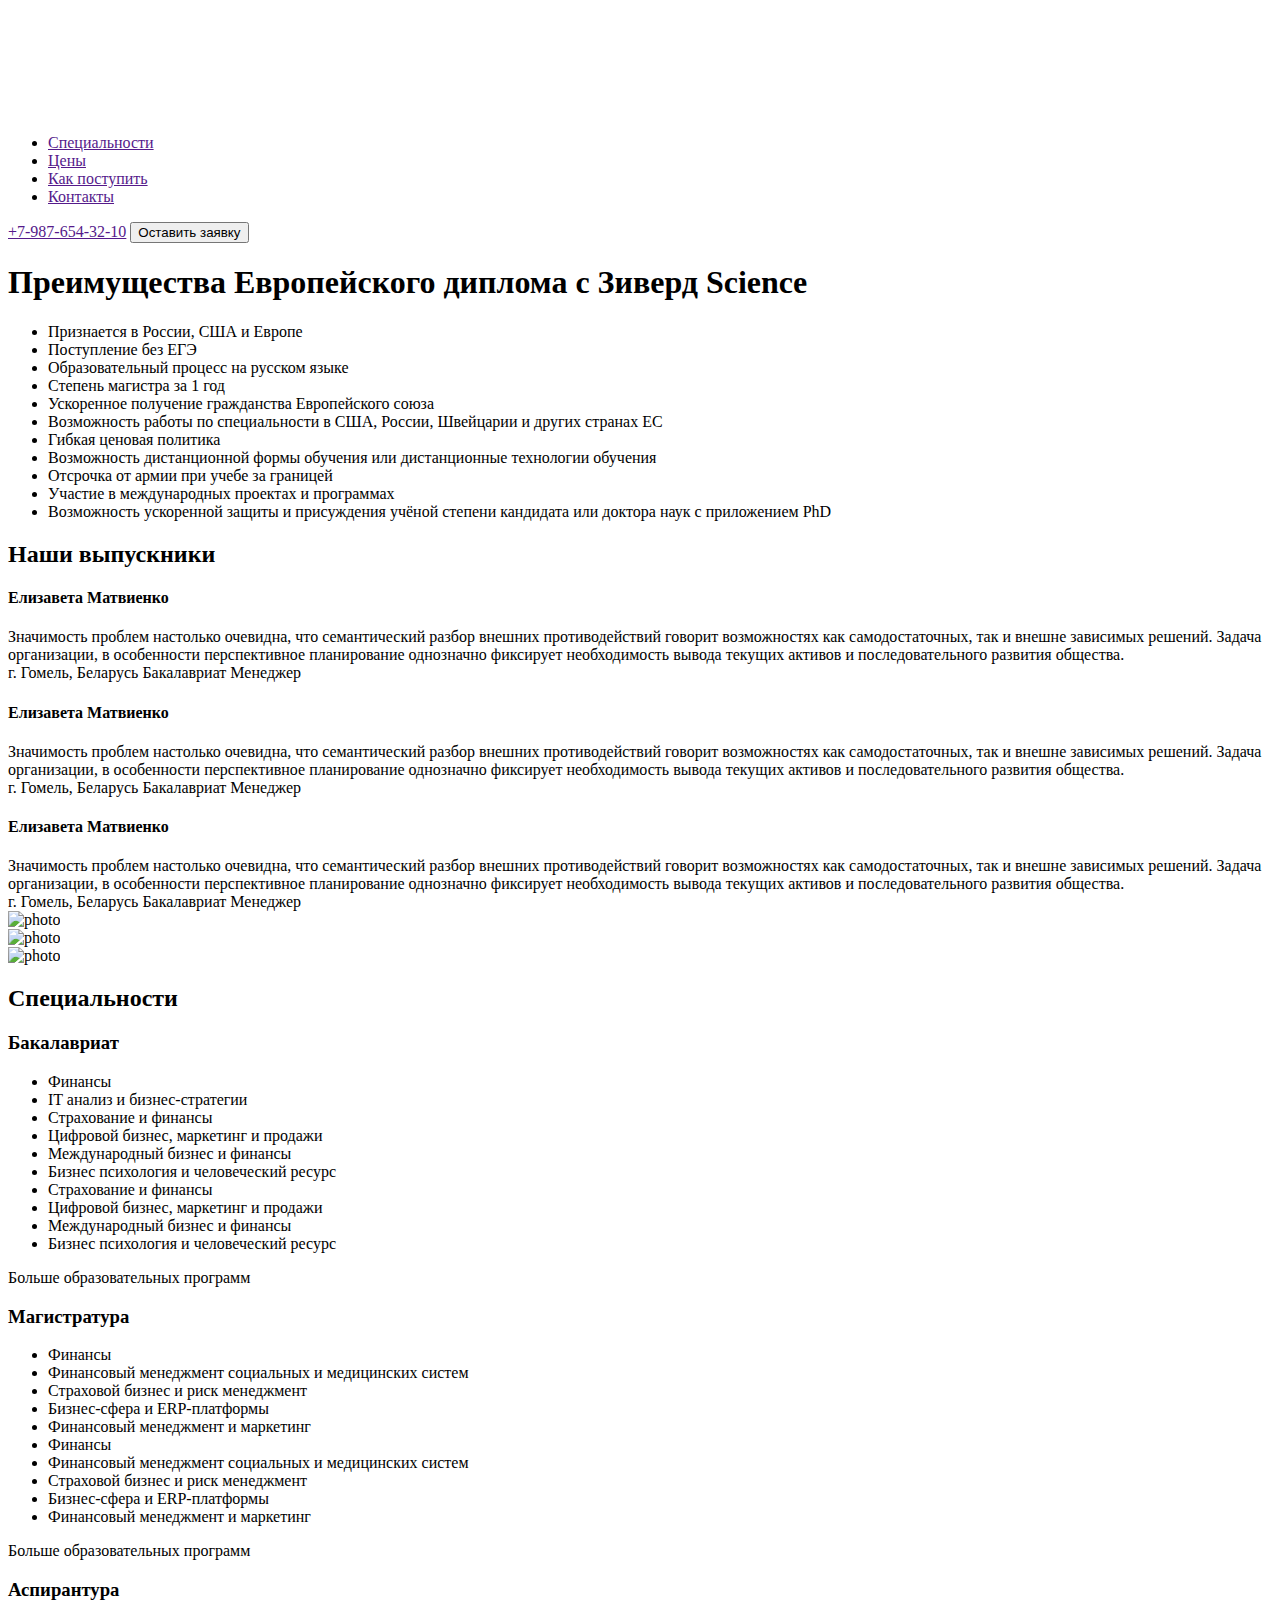
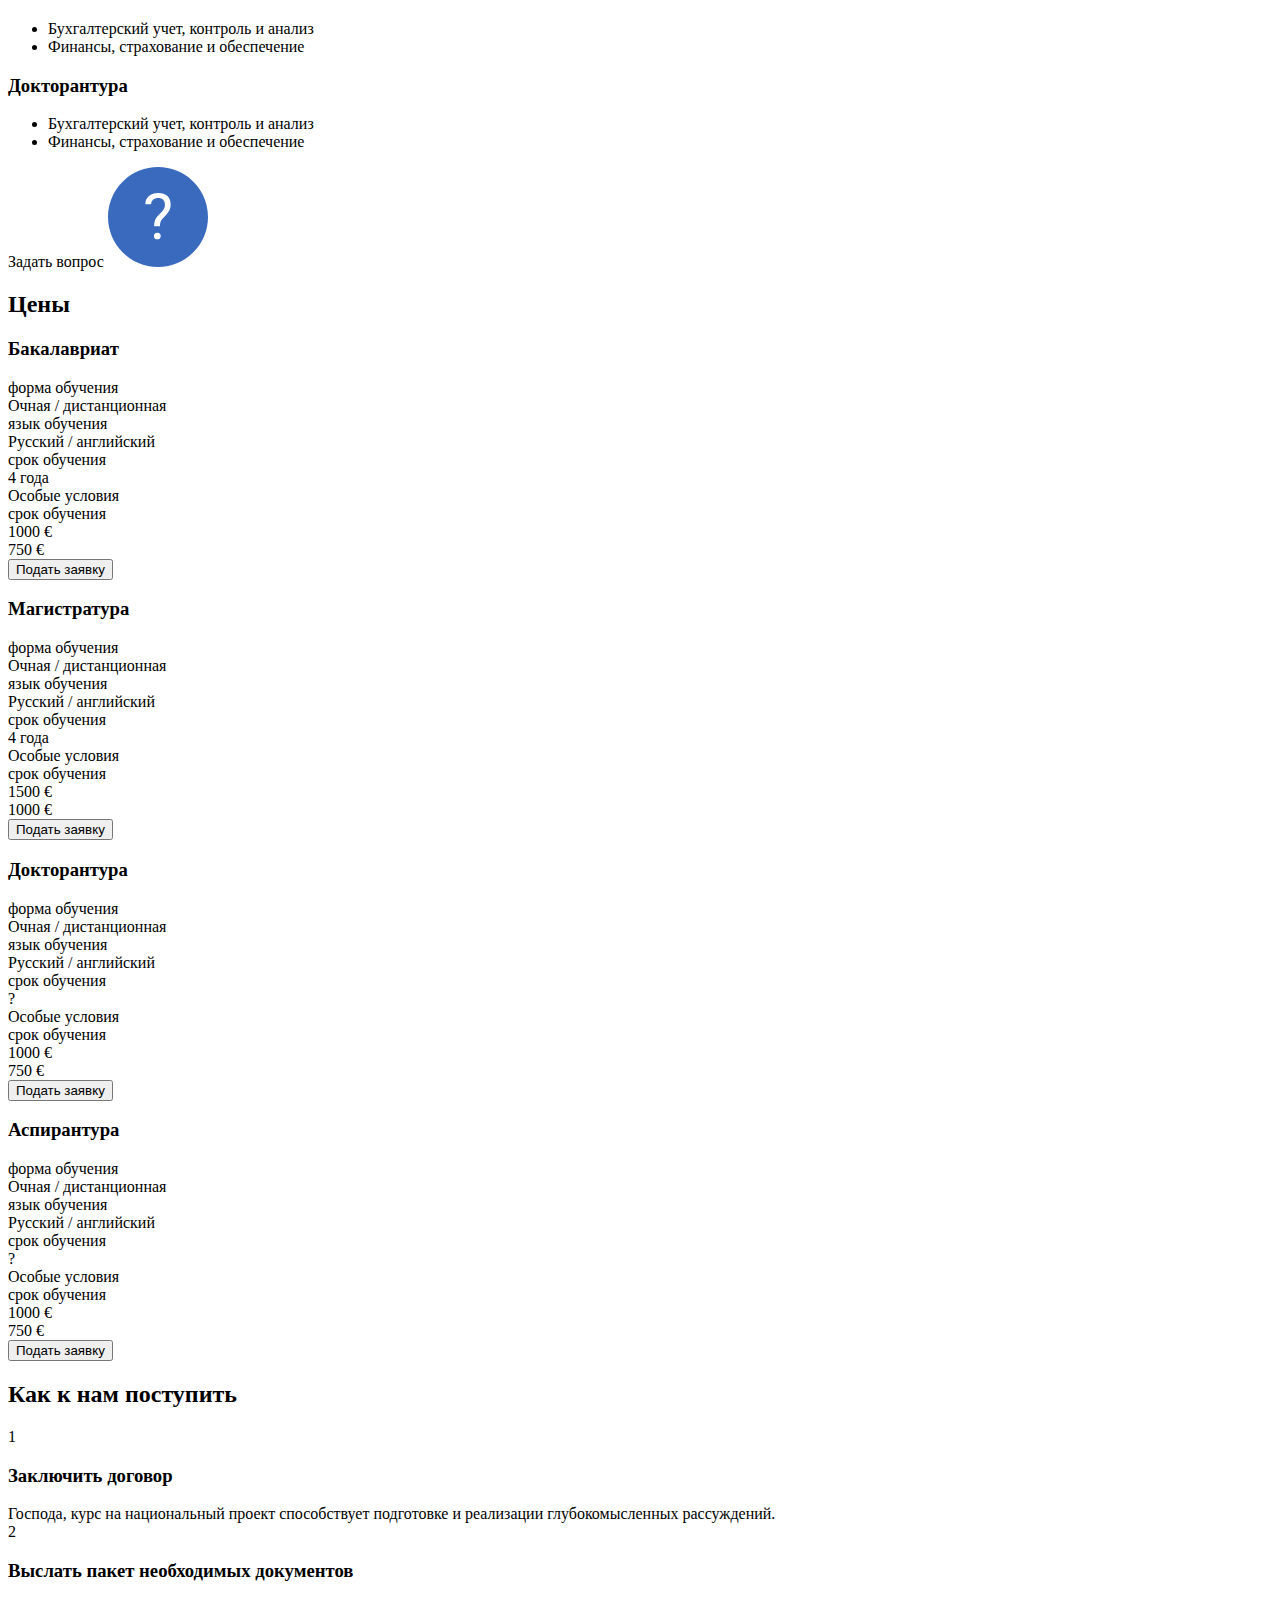
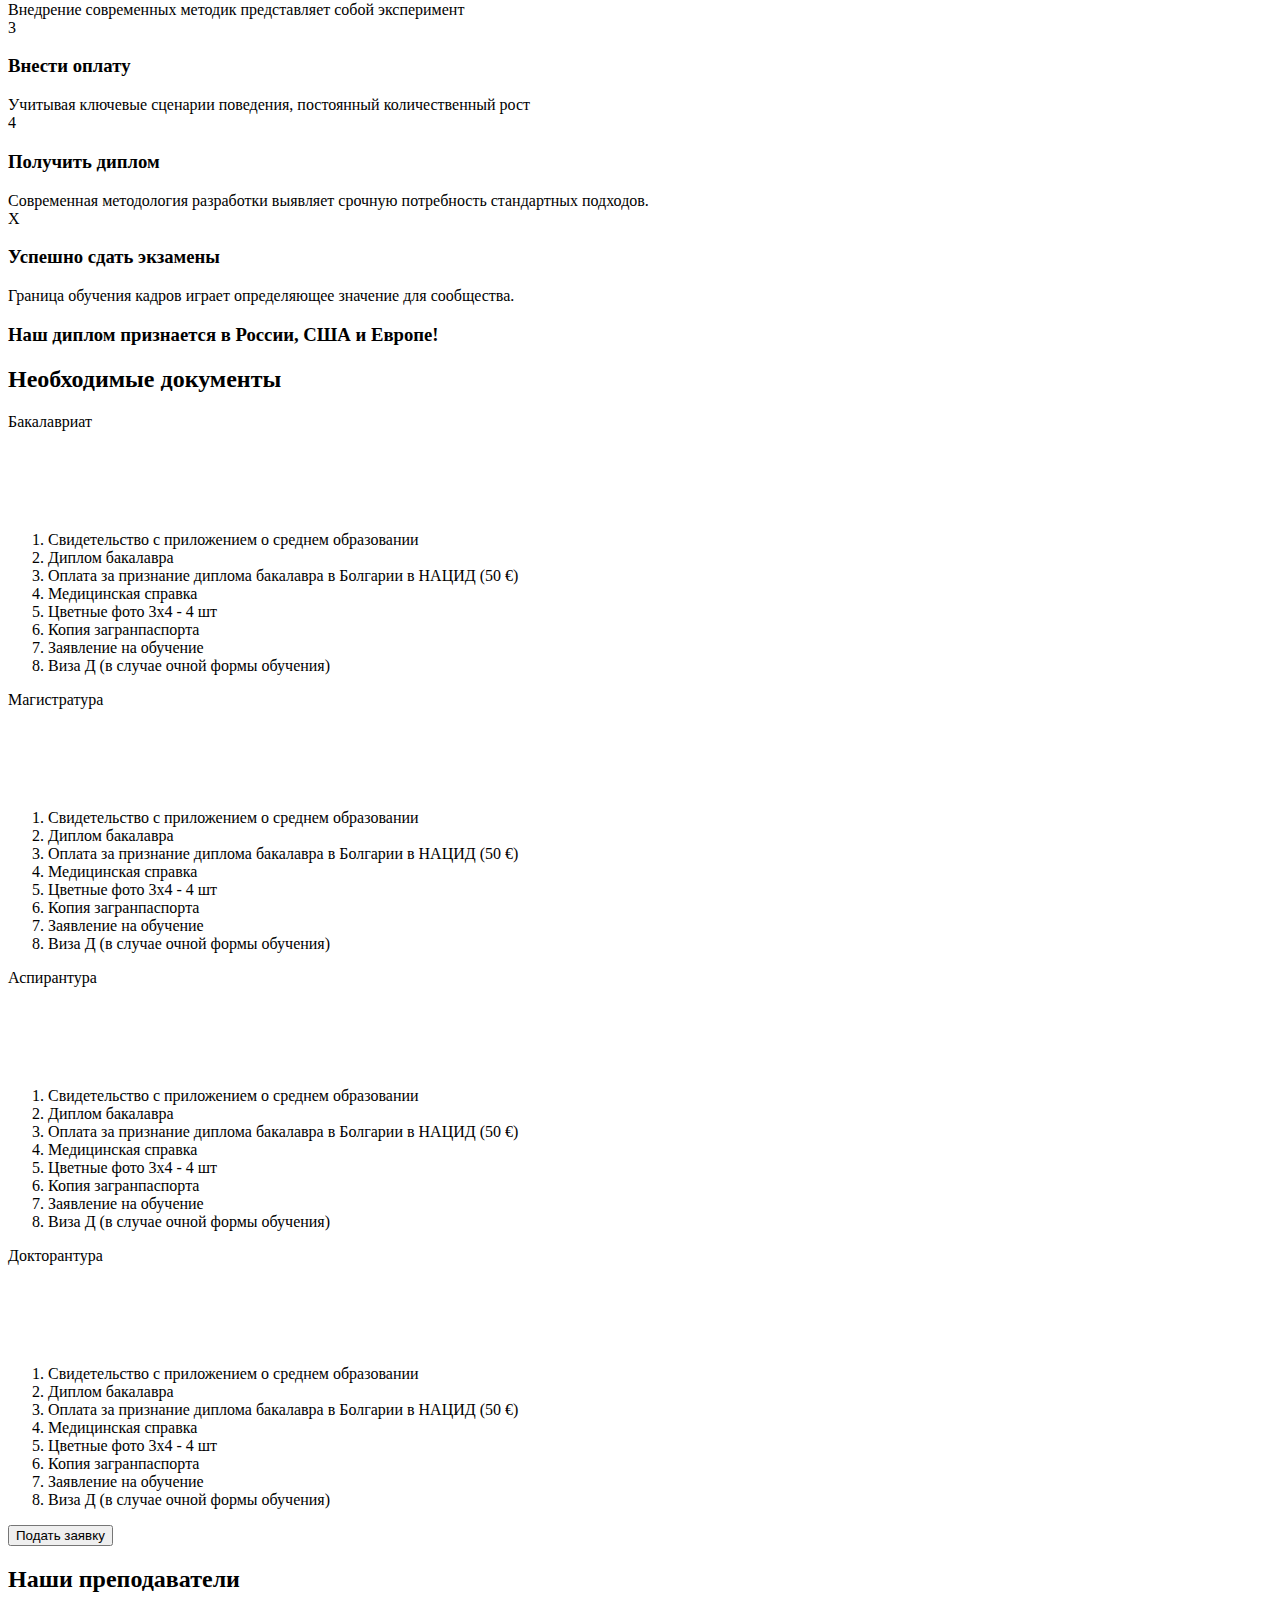
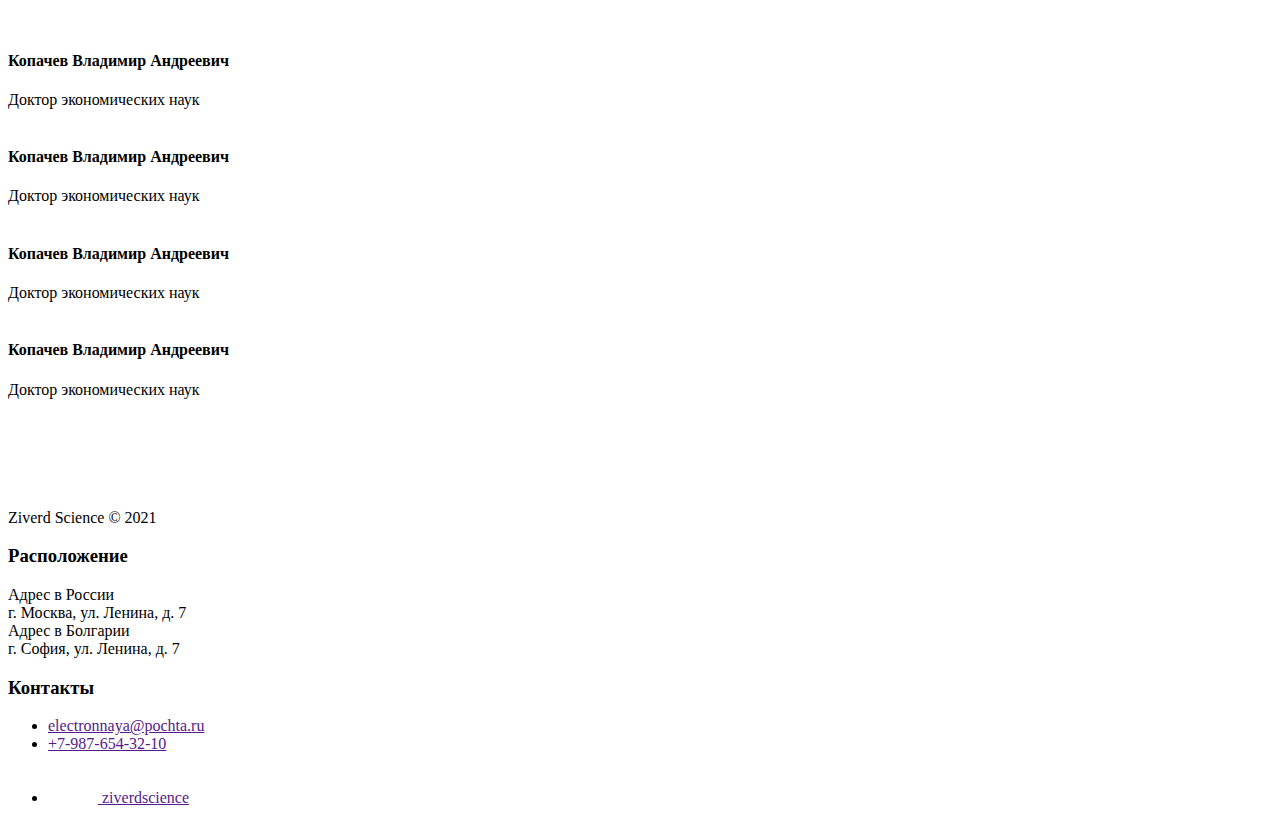
==== #src/index.html @ d5ca9a9a "show more specialities" ====
<!doctype html>
<html lang="en">
<head>
    <title>University</title>
    <!-- Required meta tags -->
    <meta charset="utf-8">
    <meta name="viewport" content="width=device-width, initial-scale=1, shrink-to-fit=no">
    <link rel="stylesheet" type="text/css" href="//cdn.jsdelivr.net/npm/slick-carousel@1.8.1/slick/slick.css"/>
    <link rel="stylesheet" type="text/css" href="//cdn.jsdelivr.net/npm/slick-carousel@1.8.1/slick/slick-theme.css"/>

    <!--    <link rel="preconnect" href="https://fonts.googleapis.com">-->
    <!--    <link rel="preconnect" href="https://fonts.gstatic.com" crossorigin>-->
    <!--    <link href="https://fonts.googleapis.com/css2?family=Comfortaa:wght@400;700;900&family=Montserrat:wght@700&display=swap"-->
    <!--          rel="stylesheet">-->
    <!--    <link href="https://fonts.googleapis.com/css2?family=Roboto:wght@900&display=swap" rel="stylesheet">-->

    <link rel="stylesheet" href="css/style.min.css">
    <!--    <link rel="preload" as="image" href="img/full-header.webp"/>-->
</head>
<body>
<header class="header" id="header">
    <div class="container">
        <div class="header__logo">
            <img src="img/logo.png" alt="logo" loading="lazy">
        </div>
        <div class="header__menu">
            <ul>
                <li><a href="">Специальности</a></li>
                <li><a href="">Цены</a></li>
                <li><a href="">Как поступить</a></li>
                <li><a href="">Контакты</a></li>
            </ul>
        </div>
        <div class="header__communication">
            <a href="">+7-987-654-32-10</a>
            <button class="btn yellow-btn">Оставить заявку</button>
        </div>
    </div>
</header>
<main class="main">
    <section class="benefits">
        <div class="container">
            <h1>Преимущества Европейского диплома с Зиверд Science</h1>
            <div class="benefits__list">
                <ul class="benefits__list-desktop">
                    <li>Признается в России, США и Европе</li>
                    <li>Поступление без ЕГЭ</li>
                    <li>Образовательный процесс на русском языке</li>
                    <li>Степень магистра за 1 год</li>
                    <li>Ускоренное получение гражданства Европейского союза</li>
                    <li>Возможность работы по специальности в США, России, Швейцарии и других странах ЕС</li>
                    <li>Гибкая ценовая политика</li>
                    <li>Возможность дистанционной формы обучения или дистанционные технологии обучения</li>
                    <li>Отсрочка от армии при учебе за границей</li>
                    <li>Участие в международных проектах и программах</li>
                    <li>
                        Возможность ускоренной защиты и присуждения учёной степени кандидата или доктора наук с
                        приложением PhD
                    </li>
                </ul>
                <ul class="benefits__list-mobile"></ul>
            </div>
        </div>
    </section>
    <section class="graduates yellow-sec">
        <div class="container container-slider">
            <h2>Наши выпускники</h2>
            <div class="graduates__content">
                <div class="graduates__review-slider">
                    <div class="slide graduates__review--slide">
                        <div class="review__card">
                            <h4>Елизавета Матвиенко</h4>
                            <div class="review__text">
                                Значимость проблем настолько очевидна, что семантический разбор внешних противодействий
                                говорит возможностях как самодостаточных, так и внешне зависимых решений. Задача
                                организации, в особенности перспективное планирование однозначно фиксирует необходимость
                                вывода текущих активов и последовательного развития общества.
                            </div>
                            <div class="review__info">
                                <span class="review__info-city">г. Гомель, Беларусь</span>
                                <span class="review__info-stage">Бакалавриат</span>
                                <span class="review__info-spec">Менеджер</span>
                            </div>
                        </div>
                    </div>
                    <div class="slide graduates__review--slide">
                        <div class="review__card">
                            <h4>Елизавета Матвиенко</h4>
                            <div class="review__text">
                                Значимость проблем настолько очевидна, что семантический разбор внешних противодействий
                                говорит возможностях как самодостаточных, так и внешне зависимых решений. Задача
                                организации, в особенности перспективное планирование однозначно фиксирует необходимость
                                вывода текущих активов и последовательного развития общества.
                            </div>
                            <div class="review__info">
                                <span class="review__info-city">г. Гомель, Беларусь</span>
                                <span class="review__info-stage">Бакалавриат</span>
                                <span class="review__info-spec">Менеджер</span>
                            </div>
                        </div>
                    </div>
                    <div class="slide graduates__review--slide">
                        <div class="review__card">
                            <h4>Елизавета Матвиенко</h4>
                            <div class="review__text">
                                Значимость проблем настолько очевидна, что семантический разбор внешних противодействий
                                говорит возможностях как самодостаточных, так и внешне зависимых решений. Задача
                                организации, в особенности перспективное планирование однозначно фиксирует необходимость
                                вывода текущих активов и последовательного развития общества.
                            </div>
                            <div class="review__info">
                                <span class="review__info-city">г. Гомель, Беларусь</span>
                                <span class="review__info-stage">Бакалавриат</span>
                                <span class="review__info-spec">Менеджер</span>
                            </div>
                        </div>
                    </div>
                </div>
                <div class="graduates__photos-slider">
                    <div class="slide graduates__photos--slide">
                        <div class="photos__image">
                            <img src="img/grad2.png" loading="lazy" alt="photo">
                        </div>
                    </div>
                    <div class="slide graduates__photos--slide">
                        <div class="photos__image">
                            <img src="img/grad2.png" loading="lazy" alt="photo">
                        </div>
                    </div>
                    <div class="slide graduates__photos--slide">
                        <div class="photos__image">
                            <img src="img/grad2.png" loading="lazy" alt="photo">
                        </div>
                    </div>
                </div>
            </div>
        </div>
    </section>
    <section class="specialties white-sec">
        <div class="container">
            <h2>Специальности</h2>
            <div class="specialities__content">
                <div class="specialities__card specialities__card-with-more">
                    <h3>Бакалавриат</h3>
                    <ul>
                        <li>Финансы</li>
                        <li>IT анализ и бизнес-стратегии</li>
                        <li>Страхование и финансы</li>
                        <li>Цифровой бизнес, маркетинг и продажи</li>
                        <li>Международный бизнес и финансы</li>
                        <li>Бизнес психология и человеческий ресурс</li>
                        <li>Страхование и финансы</li>
                        <li>Цифровой бизнес, маркетинг и продажи</li>
                        <li>Международный бизнес и финансы</li>
                        <li>Бизнес психология и человеческий ресурс</li>
                    </ul>
                    <span class="specialities__card-more">Больше образовательных программ</span>
                </div>
                <div class="specialities__card specialities__card-with-more">
                    <h3>Магистратура</h3>
                    <ul>
                        <li>Финансы</li>
                        <li>Финансовый менеджмент социальных и медицинских систем</li>
                        <li>Страховой бизнес и риск менеджмент</li>
                        <li>Бизнес-сфера и ERP-платформы</li>
                        <li>Финансовый менеджмент и маркетинг</li>
                        <li>Финансы</li>
                        <li>Финансовый менеджмент социальных и медицинских систем</li>
                        <li>Страховой бизнес и риск менеджмент</li>
                        <li>Бизнес-сфера и ERP-платформы</li>
                        <li>Финансовый менеджмент и маркетинг</li>
                    </ul>
                    <span class="specialities__card-more">Больше образовательных программ</span>
                </div>
                <div class="specialities__card">
                    <h3>Аспирантура</h3>
                    <ul>
                        <li>Бухгалтерский учет, контроль и анализ</li>
                        <li>Финансы, страхование и обеспечение</li>
                    </ul>
                </div>
                <div class="specialities__card">
                    <h3>Докторантура</h3>
                    <ul>
                        <li>Бухгалтерский учет, контроль и анализ</li>
                        <li>Финансы, страхование и обеспечение</li>
                    </ul>
                </div>
            </div>
            <div class="specialities__ask hidden">
                <span class="specialities__ask--text">Задать вопрос</span>
                <svg width="100" height="100" viewBox="0 0 100 100" fill="none" xmlns="http://www.w3.org/2000/svg">
                    <path fill-rule="evenodd" clip-rule="evenodd"
                          d="M50 100C77.6142 100 100 77.6142 100 50C100 22.3858 77.6142 0 50 0C22.3858 0 0 22.3858 0 50C0 77.6142 22.3858 100 50 100ZM47 53.3125C46.4792 54.75 46.1979 56.7083 46.1562 59.1875H51.9375C51.9375 56.0208 52.6979 53.5938 54.2188 51.9062L57.625 48.5312C61 44.9896 62.6875 41.3958 62.6875 37.75C62.6875 34.0625 61.5833 31.1667 59.375 29.0625C57.1875 26.9375 54.125 25.875 50.1875 25.875C46.3958 25.875 43.3125 26.9167 40.9375 29C38.5833 31.0625 37.3854 33.7812 37.3438 37.1562H43.125C43.125 35.2604 43.7708 33.75 45.0625 32.625C46.3542 31.5 48.0625 30.9375 50.1875 30.9375C52.375 30.9375 54.0417 31.5625 55.1875 32.8125C56.3333 34.0417 56.9062 35.75 56.9062 37.9375C56.9062 40.2083 56.0312 42.3333 54.2812 44.3125L50.1875 48.5312C48.5833 50.2812 47.5208 51.875 47 53.3125ZM46.75 66.75C46.1875 67.375 45.9062 68.1562 45.9062 69.0938C45.9062 70.0312 46.1875 70.8125 46.75 71.4375C47.3333 72.0417 48.1875 72.3438 49.3125 72.3438C50.4375 72.3438 51.2917 72.0417 51.875 71.4375C52.4583 70.8125 52.75 70.0312 52.75 69.0938C52.75 68.1562 52.4583 67.375 51.875 66.75C51.2917 66.1042 50.4375 65.7812 49.3125 65.7812C48.1875 65.7812 47.3333 66.1042 46.75 66.75Z"
                          fill="#396ABE"/>
                </svg>
            </div>
        </div>
    </section>
    <section class="price blue-sec">
        <div class="container">
            <h2>Цены</h2>
            <div class="price__content price-slider">
                <div class="slide price--slide">
                    <div class="price__card">
                        <h3>Бакалавриат</h3>
                        <div class="card__info">
                            <div class="card__info-item">
                                <div class="card__info-title">форма обучения</div>
                                <div class="card__info-text">Очная / дистанционная</div>
                            </div>
                            <div class="card__info-item">
                                <div class="card__info-title">язык обучения</div>
                                <div class="card__info-text">Русский / английский</div>
                            </div>
                            <div class="card__info-item">
                                <div class="card__info-title">срок обучения</div>
                                <div class="card__info-text">4 года</div>
                            </div>
                            <div class="card__special">Особые условия</div>
                        </div>
                        <div class="card__bottom">
                            <div class="card__info-title card__bottom-title">срок обучения</div>
                            <div class="card__bottom-price-old">1000 €</div>
                            <div class="card__bottom-price">750 €</div>
                        </div>
                        <button class="btn blue-btn">Подать заявку</button>
                    </div>
                </div>
                <div class="slide price--slide">
                    <div class="price__card">
                        <h3>Магистратура</h3>
                        <div class="card__info">
                            <div class="card__info-item">
                                <div class="card__info-title">форма обучения</div>
                                <div class="card__info-text">Очная / дистанционная</div>
                            </div>
                            <div class="card__info-item">
                                <div class="card__info-title">язык обучения</div>
                                <div class="card__info-text">Русский / английский</div>
                            </div>
                            <div class="card__info-item">
                                <div class="card__info-title">срок обучения</div>
                                <div class="card__info-text">4 года</div>
                            </div>
                            <div class="card__special">Особые условия</div>
                        </div>
                        <div class="card__bottom">
                            <div class="card__info-title card__bottom-title">срок обучения</div>
                            <div class="card__bottom-price-old">1500 €</div>
                            <div class="card__bottom-price">1000 €</div>
                        </div>
                        <button class="btn blue-btn">Подать заявку</button>
                    </div>
                </div>
                <div class="slide price--slide">
                    <div class="price__card">
                        <h3>Докторантура</h3>
                        <div class="card__info">
                            <div class="card__info-item">
                                <div class="card__info-title">форма обучения</div>
                                <div class="card__info-text">Очная / дистанционная</div>
                            </div>
                            <div class="card__info-item">
                                <div class="card__info-title">язык обучения</div>
                                <div class="card__info-text">Русский / английский</div>
                            </div>
                            <div class="card__info-item">
                                <div class="card__info-title">срок обучения</div>
                                <div class="card__info-text">?</div>
                            </div>
                            <div class="card__special">Особые условия</div>
                        </div>
                        <div class="card__bottom">
                            <div class="card__info-title card__bottom-title">срок обучения</div>
                            <div class="card__bottom-price-old">1000 €</div>
                            <div class="card__bottom-price">750 €</div>
                        </div>
                        <button class="btn blue-btn">Подать заявку</button>
                    </div>
                </div>
                <div class="slide price--slide">
                    <div class="price__card">
                        <h3>Аспирантура</h3>
                        <div class="card__info">
                            <div class="card__info-item">
                                <div class="card__info-title">форма обучения</div>
                                <div class="card__info-text">Очная / дистанционная</div>
                            </div>
                            <div class="card__info-item">
                                <div class="card__info-title">язык обучения</div>
                                <div class="card__info-text">Русский / английский</div>
                            </div>
                            <div class="card__info-item">
                                <div class="card__info-title">срок обучения</div>
                                <div class="card__info-text">?</div>
                            </div>
                            <div class="card__special">Особые условия</div>
                        </div>
                        <div class="card__bottom">
                            <div class="card__info-title card__bottom-title">срок обучения</div>
                            <div class="card__bottom-price-old">1000 €</div>
                            <div class="card__bottom-price">750 €</div>
                        </div>
                        <button class="btn blue-btn">Подать заявку</button>
                    </div>
                </div>
            </div>
        </div>
    </section>
    <section class="entrance white-sec">
        <div class="container">
            <h2>Как к нам поступить</h2>
            <div class="entrance__content">
                <div class="entrance-item">
                    <div class="entrance-item__number">1</div>
                    <h3>Заключить договор</h3>
                    <div class="entrance-item__text">
                        Господа, курс на национальный проект способствует подготовке и реализации глубокомысленных
                        рассуждений.
                    </div>
                </div>
                <div class="entrance-item">
                    <div class="entrance-item__number">2</div>
                    <h3>Выслать пакет необходимых документов</h3>
                    <div class="entrance-item__text">
                        Внедрение современных методик представляет собой эксперимент
                    </div>
                </div>
                <div class="entrance-item">
                    <div class="entrance-item__number">3</div>
                    <h3>Внести оплату</h3>
                    <div class="entrance-item__text">
                        Учитывая ключевые сценарии поведения, постоянный количественный рост
                    </div>
                </div>
                <div class="entrance-item">
                    <div class="entrance-item__number">4</div>
                    <h3>Получить диплом</h3>
                    <div class="entrance-item__text">
                        Современная методология разработки выявляет срочную потребность стандартных подходов.
                    </div>
                </div>
                <div class="entrance-item entrance-item--disabled">
                    <div class="entrance-item__number">X</div>
                    <h3>Успешно сдать экзамены</h3>
                    <div class="entrance-item__text">
                        Граница обучения кадров играет определяющее значение для сообщества.
                    </div>
                </div>
                <div class="entrance__card">
                    <h3>Наш диплом признается в России, США и Европе!</h3>
                </div>
            </div>
        </div>
    </section>
    <section class="documents white-sec">
        <div class="container">
            <h2>Необходимые документы</h2>
            <div class="documents__content">
                <div class="documents-item close">
                    <div class="documents-item__head">
                        <span>Бакалавриат</span>
                        <div class="documents-item__head--btn">
                            <img src="img/close.png" loading="lazy" alt="arrow">
                        </div>
                    </div>
                    <div class="documents-item__list">
                        <ol>
                            <li>Свидетельство с приложением о среднем образовании</li>
                            <li>Диплом бакалавра</li>
                            <li>Оплата за признание диплома бакалавра в Болгарии в НАЦИД (50 €)</li>
                            <li>Медицинская справка</li>
                            <li>Цветные фото 3х4 - 4 шт</li>
                            <li>Копия загранпаспорта</li>
                            <li>Заявление на обучение</li>
                            <li>Виза Д (в случае очной формы обучения)</li>
                        </ol>
                    </div>
                </div>
                <div class="documents-item close">
                    <div class="documents-item__head">
                        <span>Магистратура</span>
                        <div class="documents-item__head--btn">
                            <img src="img/close.png" loading="lazy" alt="arrow">
                        </div>
                    </div>
                    <div class="documents-item__list">
                        <ol>
                            <li>Свидетельство с приложением о среднем образовании</li>
                            <li>Диплом бакалавра</li>
                            <li>Оплата за признание диплома бакалавра в Болгарии в НАЦИД (50 €)</li>
                            <li>Медицинская справка</li>
                            <li>Цветные фото 3х4 - 4 шт</li>
                            <li>Копия загранпаспорта</li>
                            <li>Заявление на обучение</li>
                            <li>Виза Д (в случае очной формы обучения)</li>
                        </ol>
                    </div>
                </div>
                <div class="documents-item close">
                    <div class="documents-item__head">
                        <span>Аспирантура</span>
                        <div class="documents-item__head--btn">
                            <img src="img/close.png" loading="lazy" alt="arrow">
                        </div>
                    </div>
                    <div class="documents-item__list">
                        <ol>
                            <li>Свидетельство с приложением о среднем образовании</li>
                            <li>Диплом бакалавра</li>
                            <li>Оплата за признание диплома бакалавра в Болгарии в НАЦИД (50 €)</li>
                            <li>Медицинская справка</li>
                            <li>Цветные фото 3х4 - 4 шт</li>
                            <li>Копия загранпаспорта</li>
                            <li>Заявление на обучение</li>
                            <li>Виза Д (в случае очной формы обучения)</li>
                        </ol>
                    </div>
                </div>
                <div class="documents-item close">
                    <div class="documents-item__head">
                        <span>Докторантура</span>
                        <div class="documents-item__head--btn">
                            <img src="img/close.png" loading="lazy" alt="arrow">
                        </div>
                    </div>
                    <div class="documents-item__list">
                        <ol>
                            <li>Свидетельство с приложением о среднем образовании</li>
                            <li>Диплом бакалавра</li>
                            <li>Оплата за признание диплома бакалавра в Болгарии в НАЦИД (50 €)</li>
                            <li>Медицинская справка</li>
                            <li>Цветные фото 3х4 - 4 шт</li>
                            <li>Копия загранпаспорта</li>
                            <li>Заявление на обучение</li>
                            <li>Виза Д (в случае очной формы обучения)</li>
                        </ol>
                    </div>
                </div>
            </div>
            <button class="btn yellow-btn">Подать заявку</button>
        </div>
    </section>
    <section class="teachers yellow-sec">
        <div class="container">
            <h2>Наши преподаватели</h2>
            <div class="teachers__content teachers-slider">
                <div class="slide teachers--slide">
                    <div class="teachers__card">
                        <div class="card__image">
                            <img src="img/teacher1.png" alt="photo" loading="lazy">
                        </div>
                        <h4>Копачев Владимир Андреевич</h4>
                        <div class="card__post">Доктор экономических наук</div>
                    </div>
                </div>
                <div class="slide teachers--slide">
                    <div class="teachers__card">
                        <div class="card__image">
                            <img src="img/teacher2.png" alt="photo" loading="lazy">
                        </div>
                        <h4>Копачев Владимир Андреевич</h4>
                        <div class="card__post">Доктор экономических наук</div>
                    </div>
                </div>
                <div class="slide teachers--slide">
                    <div class="teachers__card">
                        <div class="card__image">
                            <img src="img/teacher1.png" alt="photo" loading="lazy">
                        </div>
                        <h4>Копачев Владимир Андреевич</h4>
                        <div class="card__post">Доктор экономических наук</div>
                    </div>
                </div>
                <div class="slide teachers--slide">
                    <div class="teachers__card">
                        <div class="card__image">
                            <img src="img/teacher2.png" alt="photo" loading="lazy">
                        </div>
                        <h4>Копачев Владимир Андреевич</h4>
                        <div class="card__post">Доктор экономических наук</div>
                    </div>
                </div>
            </div>
        </div>
    </section>
    <!--    <div class="pop-up">-->
    <!--        <div class="pop-up__wall">-->
    <!--            <div class="pop-up__card">-->
    <!--                <div class="pop-up__close-btn">-->
    <!--                    <svg width="24" height="24" viewBox="0 0 24 24" fill="none"-->
    <!--                         xmlns="http://www.w3.org/2000/svg">-->
    <!--                        <path d="M13.3256 12.0008L23.7252 1.60119C24.0913 1.23505 24.0913 0.64143 23.7252 0.275337C23.359 -0.0907557 22.7654 -0.0908025 22.3993 0.275337L11.9997 10.6749L1.60022 0.275337C1.23408 -0.0908025 0.640454 -0.0908025 0.274361 0.275337C-0.0917323 0.641477 -0.0917791 1.2351 0.274361 1.60119L10.6739 12.0007L0.274361 22.4003C-0.0917791 22.7664 -0.0917791 23.3601 0.274361 23.7261C0.457407 23.9092 0.69736 24.0007 0.937313 24.0007C1.17727 24.0007 1.41717 23.9092 1.60026 23.7261L11.9997 13.3266L22.3993 23.7261C22.5823 23.9092 22.8223 24.0007 23.0622 24.0007C23.3022 24.0007 23.5421 23.9092 23.7252 23.7261C24.0913 23.36 24.0913 22.7664 23.7252 22.4003L13.3256 12.0008Z"-->
    <!--                              fill="#041B35"/>-->
    <!--                    </svg>-->
    <!--                </div>-->
    <!--                <div class="pop-up__content">-->
    <!--                    <div class="pop-up__title">-->
    <!--                        <h2>Оставьте заявку</h2>-->
    <!--                        <div class="title__line"></div>-->
    <!--                    </div>-->
    <!--                    <form class="pop-up__form">-->
    <!--                        <input type="submit" value="Отправить" class="btn">-->
    <!--                    </form>-->
    <!--                </div>-->
    <!--            </div>-->
    <!--        </div>-->
    <!--    </div>-->
</main>
<footer class="footer">
    <div class="container">
        <div class="footer__logo footer__left">
            <img src="img/logo.png" alt="logo" loading="lazy">
            <div class="footer__copyright">
                Ziverd Science © 2021
            </div>
        </div>
        <div class="footer__right">
            <div class="footer__location">
                <h3>Расположение</h3>
                <div class="location-address">
                    <div class="location-address__title">Адрес в России</div>
                    <div class="location-address__text">г. Москва, ул. Ленина, д. 7</div>
                </div>
                <div class="location-address">
                    <div class="location-address__title">Адрес в Болгарии</div>
                    <div class="location-address__text">г. София, ул. Ленина, д. 7</div>
                </div>
            </div>
            <div class="footer__contacts">
                <h3>Контакты</h3>
                <ul>
                    <li><a href="">electronnaya@pochta.ru</a></li>
                    <li><a href="">+7-987-654-32-10</a></li>
                    <li class="contacts__inst"><a href="">
                        <svg width="50" height="50" viewBox="0 0 50 50" fill="none" xmlns="http://www.w3.org/2000/svg">
                            <circle cx="25" cy="25" r="23" stroke="white" stroke-width="2"/>
                            <path d="M24.9924 38.75C21.2361 38.75 20.7933 38.7302 19.3275 38.6661C18.1844 38.6286 17.056 38.3966 15.9911 37.98C15.0798 37.6259 14.2522 37.0864 13.5609 36.3958C12.8696 35.7052 12.3296 34.8786 11.9753 33.9685C11.5742 32.9012 11.3578 31.7736 11.3355 30.6339C11.25 29.1732 11.25 28.6944 11.25 24.9726C11.25 21.2111 11.2699 20.7719 11.3355 19.3158C11.3583 18.1776 11.5747 17.0516 11.9753 15.9858C12.3292 15.0745 12.8695 14.247 13.5618 13.556C14.254 12.865 15.083 12.3258 15.9957 11.9727C17.0625 11.5705 18.1904 11.3539 19.3305 11.3323C20.7887 11.25 21.2682 11.25 24.9924 11.25C28.7792 11.25 29.2143 11.2698 30.6573 11.3323C31.7994 11.3537 32.9324 11.5702 34.0013 11.9727C34.9137 12.3262 35.7425 12.8655 36.4347 13.5565C37.1269 14.2474 37.6674 15.0748 38.0217 15.9858C38.4293 17.0684 38.6477 18.2119 38.6645 19.3661C38.75 20.8268 38.75 21.3041 38.75 25.0244C38.75 28.7447 38.7286 29.2326 38.6645 30.6766C38.6417 31.8174 38.4248 32.946 38.0232 34.0142C37.668 34.925 37.127 35.752 36.4346 36.4429C35.7423 37.1337 34.9136 37.6733 34.0013 38.0273C32.9324 38.4268 31.804 38.6433 30.6634 38.6661C29.2052 38.75 28.7272 38.75 24.9924 38.75ZM24.9405 13.6636C21.2056 13.6636 20.8177 13.6819 19.3595 13.7475C18.4886 13.7589 17.6262 13.9193 16.8096 14.2217C16.2139 14.4497 15.6728 14.7997 15.221 15.2493C14.7691 15.6989 14.4167 16.2381 14.1863 16.832C13.8809 17.6554 13.7206 18.526 13.7114 19.4042C13.6305 20.8817 13.6305 21.269 13.6305 24.9726C13.6305 28.6319 13.6442 29.0756 13.7114 30.5439C13.7252 31.413 13.8855 32.2745 14.1863 33.0902C14.6535 34.2902 15.6063 35.2386 16.8111 35.699C17.6266 36.0033 18.4889 36.1638 19.3595 36.1732C20.8376 36.2586 21.227 36.2586 24.9405 36.2586C28.686 36.2586 29.0738 36.2403 30.5199 36.1732C31.3908 36.1627 32.2534 36.0023 33.0698 35.699C33.6623 35.4693 34.2003 35.119 34.6498 34.6704C35.0994 34.2218 35.4505 33.6847 35.6809 33.0933C35.9863 32.2699 36.1466 31.3978 36.1557 30.5195H36.1725C36.2382 29.0619 36.2382 28.6731 36.2382 24.9482C36.2382 21.2232 36.2214 20.8314 36.1557 19.3753C36.1419 18.5069 35.9814 17.647 35.6809 16.832C35.451 16.2397 35.1001 15.7018 34.6506 15.2523C34.201 14.8029 33.6627 14.4519 33.0698 14.2217C32.2529 13.9167 31.3902 13.7582 30.5199 13.7475C29.0433 13.6636 28.657 13.6636 24.9405 13.6636ZM24.9924 32.0153C23.5961 32.0162 22.2309 31.6036 21.0695 30.8297C19.9081 30.0557 19.0026 28.9553 18.4676 27.6674C17.9326 26.3796 17.792 24.9623 18.0638 23.5947C18.3355 22.2271 19.0073 20.9707 19.9942 19.9843C20.981 18.998 22.2387 18.3261 23.608 18.0536C24.9774 17.7811 26.3969 17.9202 27.687 18.4533C28.9772 18.9865 30.08 19.8897 30.8561 21.0488C31.6321 22.2078 32.0465 23.5707 32.0468 24.9649C32.0444 26.833 31.3005 28.624 29.9783 29.9455C28.656 31.267 26.8631 32.0112 24.9924 32.0153ZM24.9924 20.3877C24.0864 20.3877 23.2007 20.656 22.4474 21.1586C21.6941 21.6612 21.107 22.3756 20.7603 23.2114C20.4136 24.0472 20.3228 24.967 20.4996 25.8543C20.6763 26.7416 21.1126 27.5566 21.7533 28.1963C22.3939 28.836 23.2101 29.2717 24.0987 29.4482C24.9873 29.6247 25.9083 29.5341 26.7454 29.1879C27.5824 28.8417 28.2978 28.2554 28.8012 27.5032C29.3045 26.7509 29.5732 25.8666 29.5732 24.9619C29.5703 23.7496 29.0868 22.5878 28.2284 21.7306C27.3699 20.8733 26.2064 20.3905 24.9924 20.3877ZM32.3216 19.3006C32.1055 19.2998 31.8916 19.2565 31.6922 19.1731C31.4928 19.0898 31.3118 18.968 31.1595 18.8148C30.852 18.5054 30.6801 18.0867 30.6817 17.6508C30.6833 17.2149 30.8583 16.7975 31.1681 16.4904C31.478 16.1833 31.8973 16.0116 32.3338 16.0133C32.7704 16.0149 33.1884 16.1896 33.496 16.499C33.8035 16.8084 33.9754 17.2271 33.9738 17.663C33.9721 18.0989 33.7972 18.5164 33.4873 18.8235C33.1775 19.1306 32.7582 19.3022 32.3216 19.3006Z"
                                  fill="white"/>
                        </svg>
                        ziverdscience
                    </a></li>
                </ul>
            </div>
        </div>
    </div>
</footer>

<script type="text/javascript" src="//code.jquery.com/jquery-1.11.0.min.js"></script>
<script type="text/javascript" src="//code.jquery.com/jquery-migrate-1.2.1.min.js"></script>
<script type="text/javascript" src="//cdn.jsdelivr.net/npm/slick-carousel@1.8.1/slick/slick.min.js"></script>

<!--<script src="https://cdn.jsdelivr.net/npm/jquery.maskedinput@1.4.1/src/jquery.maskedinput.min.js" type="text/javascript"></script>-->

<script type="text/javascript" src="./js/script.js"></script>
</body>
</html>
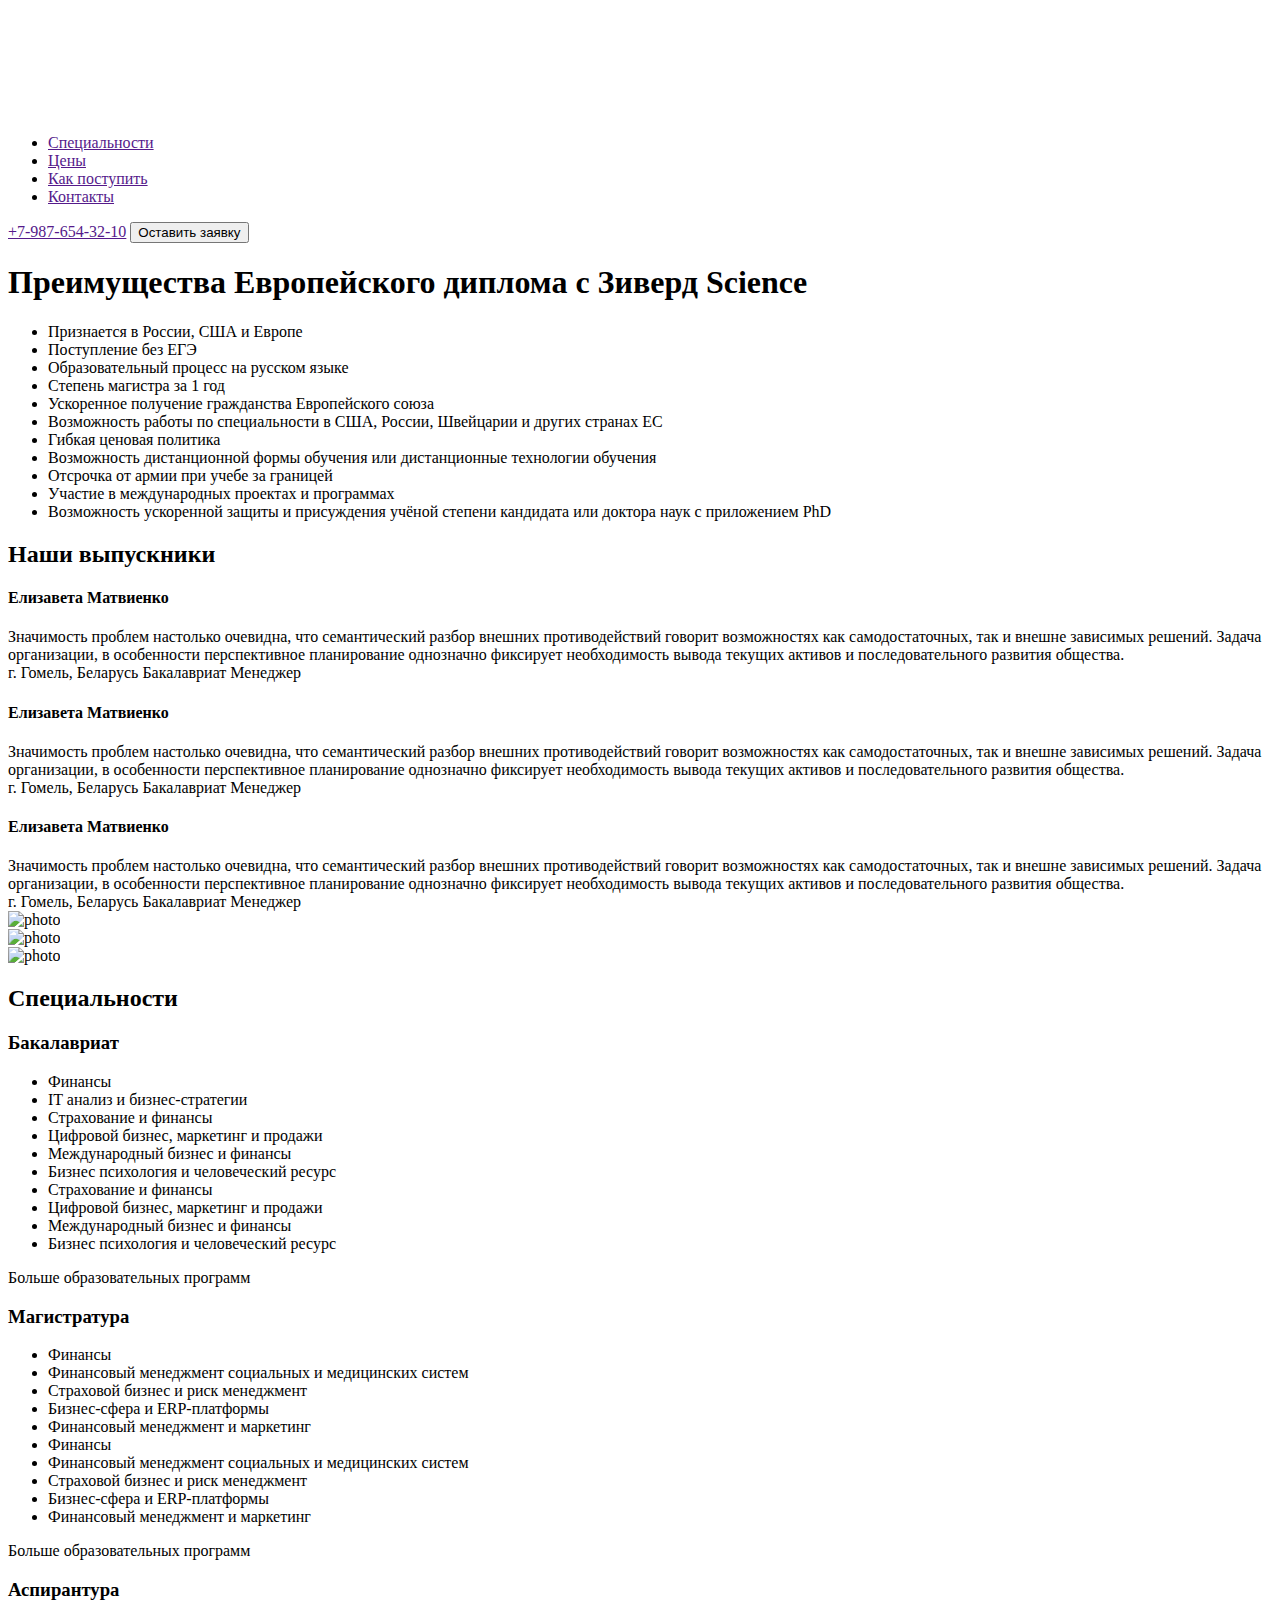
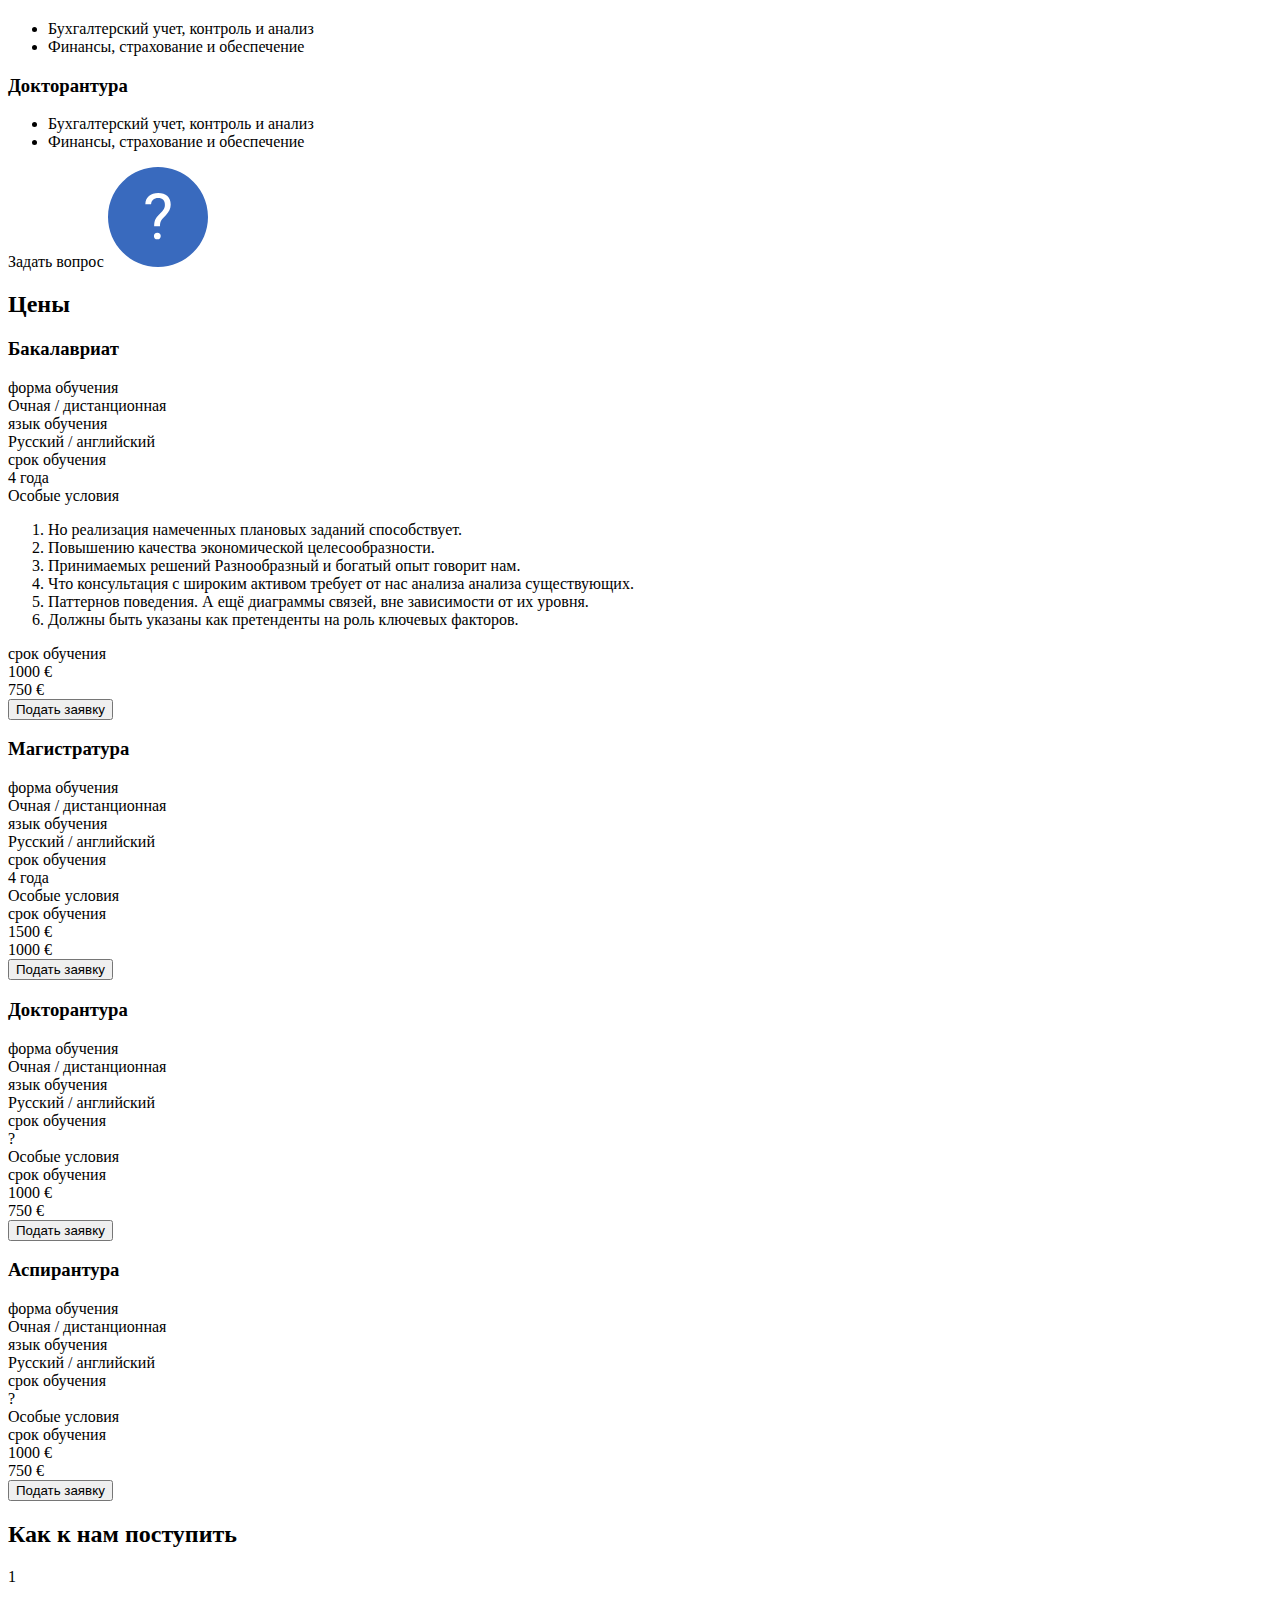
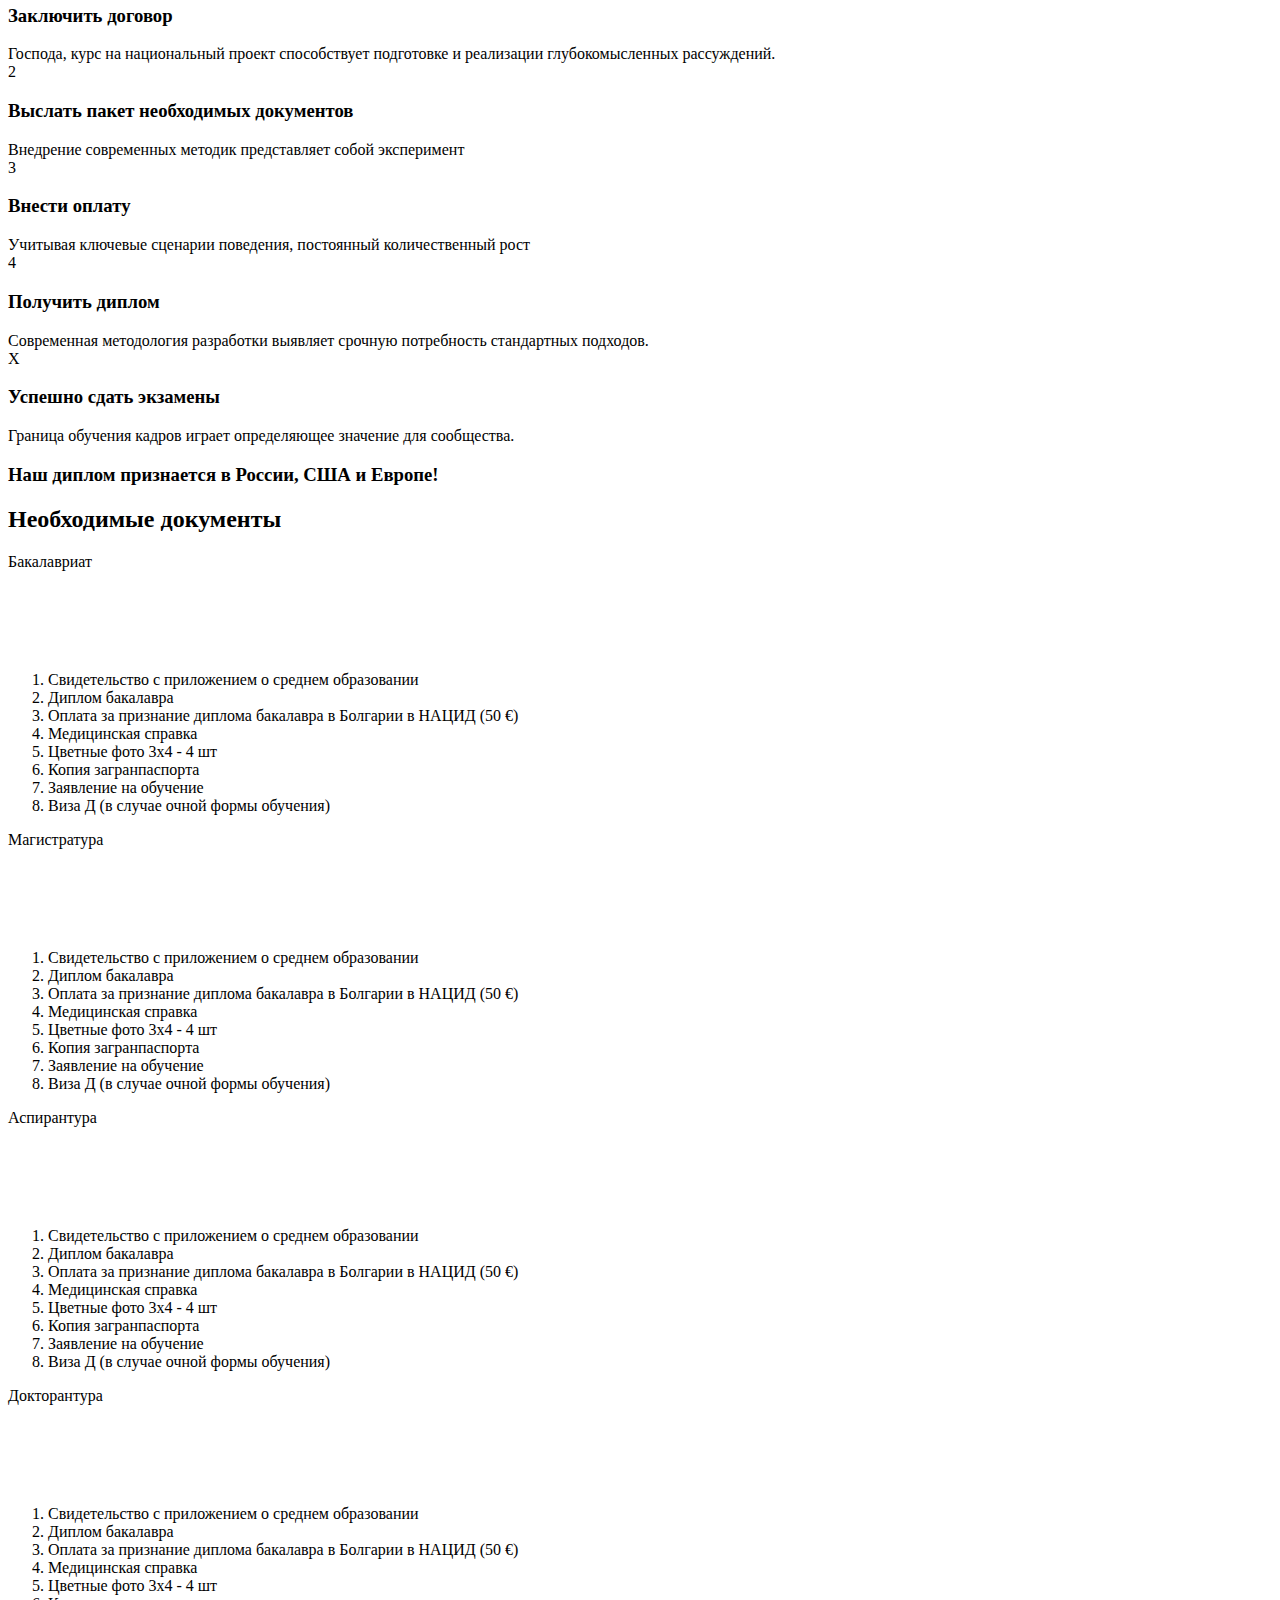
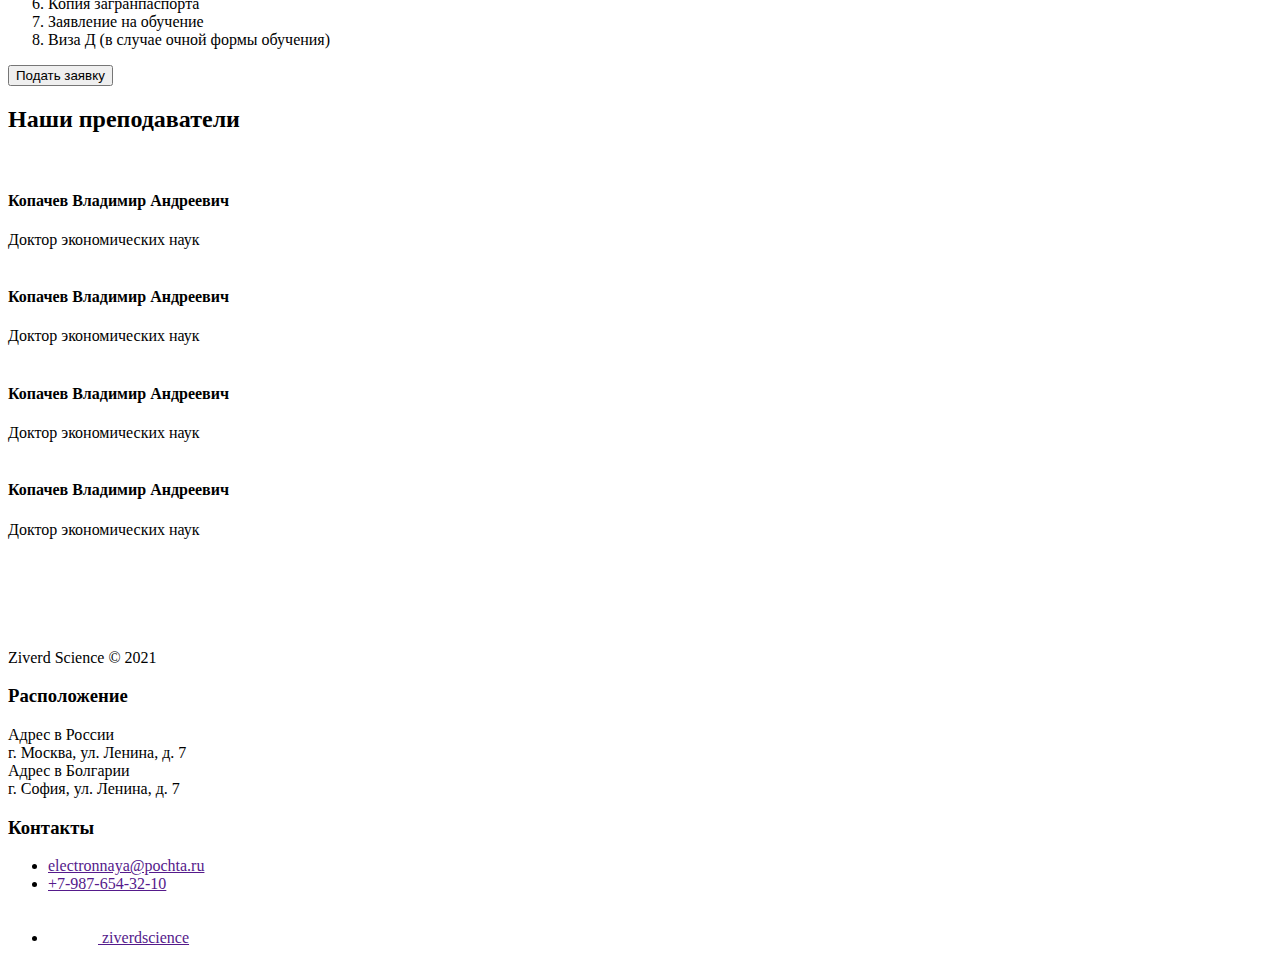
==== commit ca64cfea: "special not final" ====
--- a/#src/index.html
+++ b/#src/index.html
@@ -218,6 +218,15 @@
                                 <div class="card__info-text">4 года</div>
                             </div>
                             <div class="card__special">Особые условия</div>
+
+                            <ol class="popup__list">
+                                <li>Но реализация намеченных плановых заданий способствует.</li>
+                                <li>Повышению качества экономической целесообразности.</li>
+                                <li>Принимаемых решений Разнообразный и богатый опыт говорит нам.</li>
+                                <li>Что консультация с широким активом требует от нас анализа анализа существующих.</li>
+                                <li>Паттернов поведения. А ещё диаграммы связей, вне зависимости от их уровня.</li>
+                                <li>Должны быть указаны как претенденты на роль ключевых факторов.</li>
+                            </ol>
                         </div>
                         <div class="card__bottom">
                             <div class="card__info-title card__bottom-title">срок обучения</div>
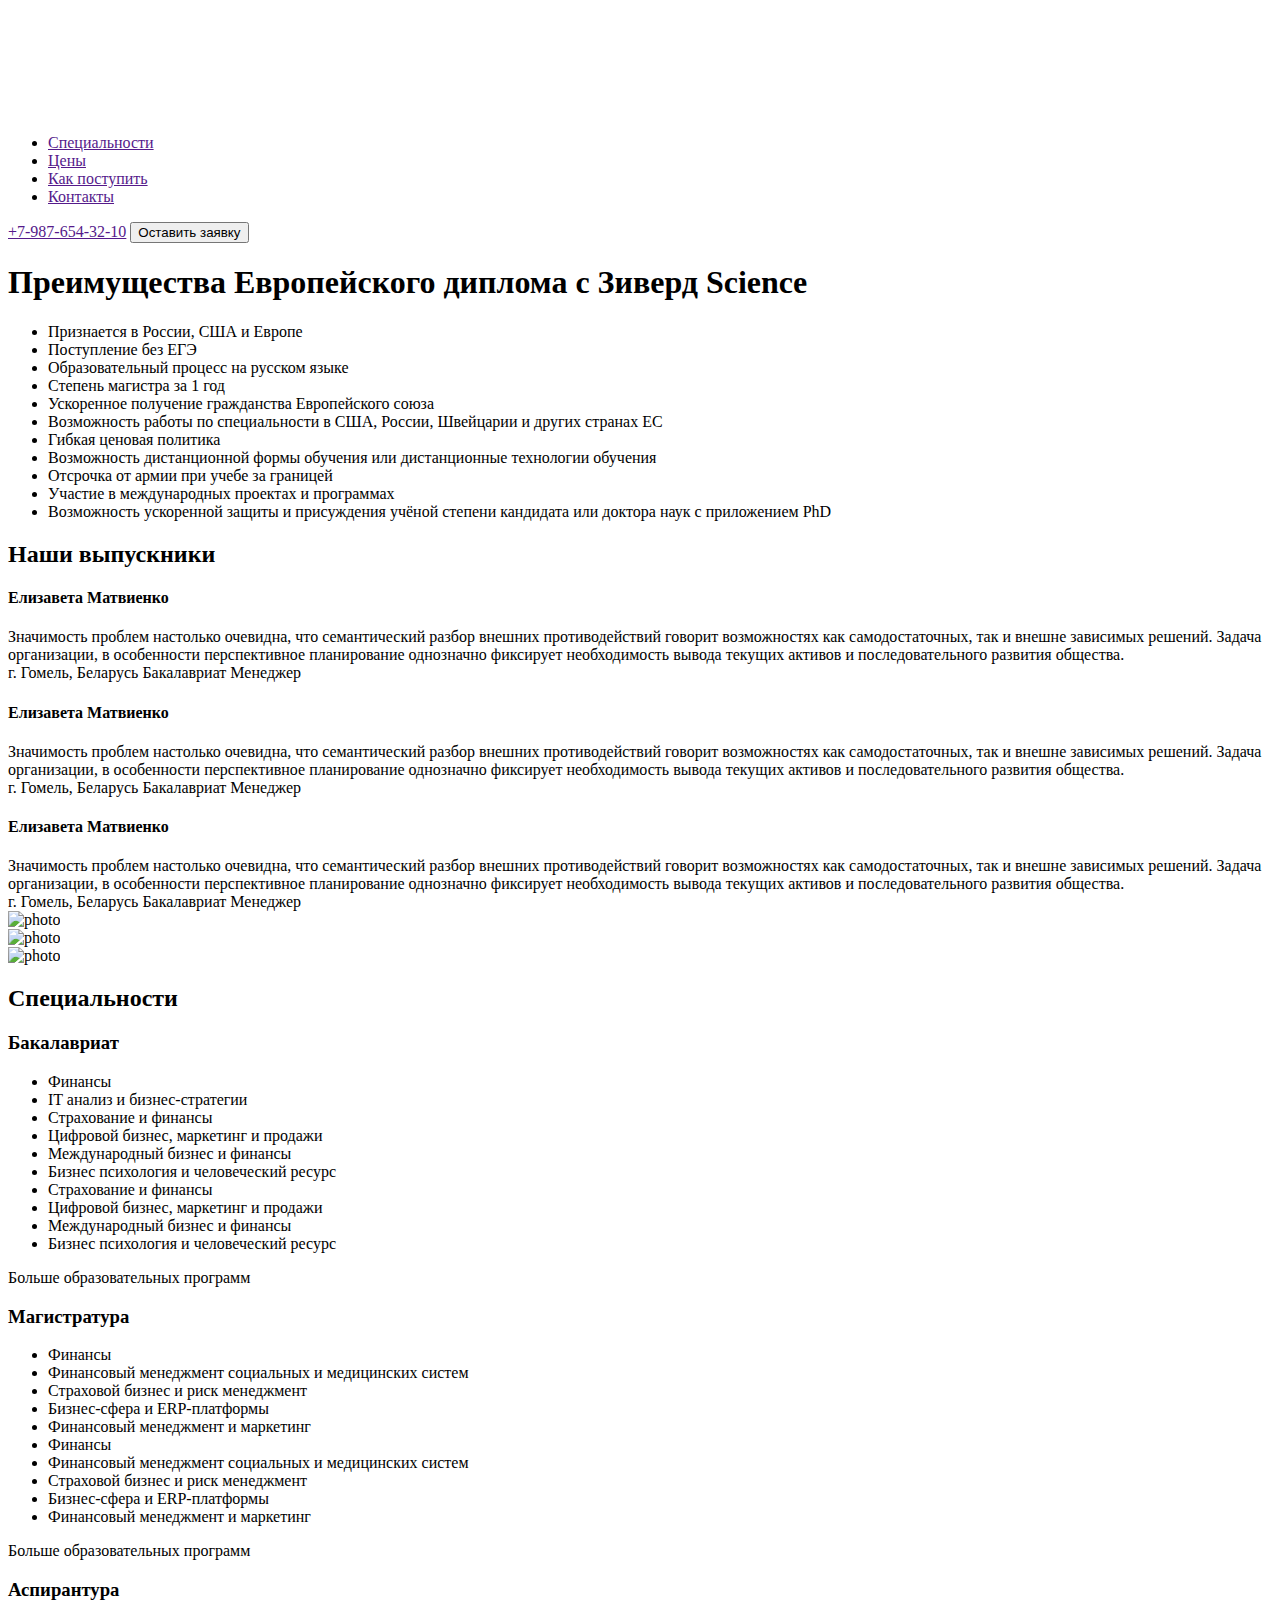
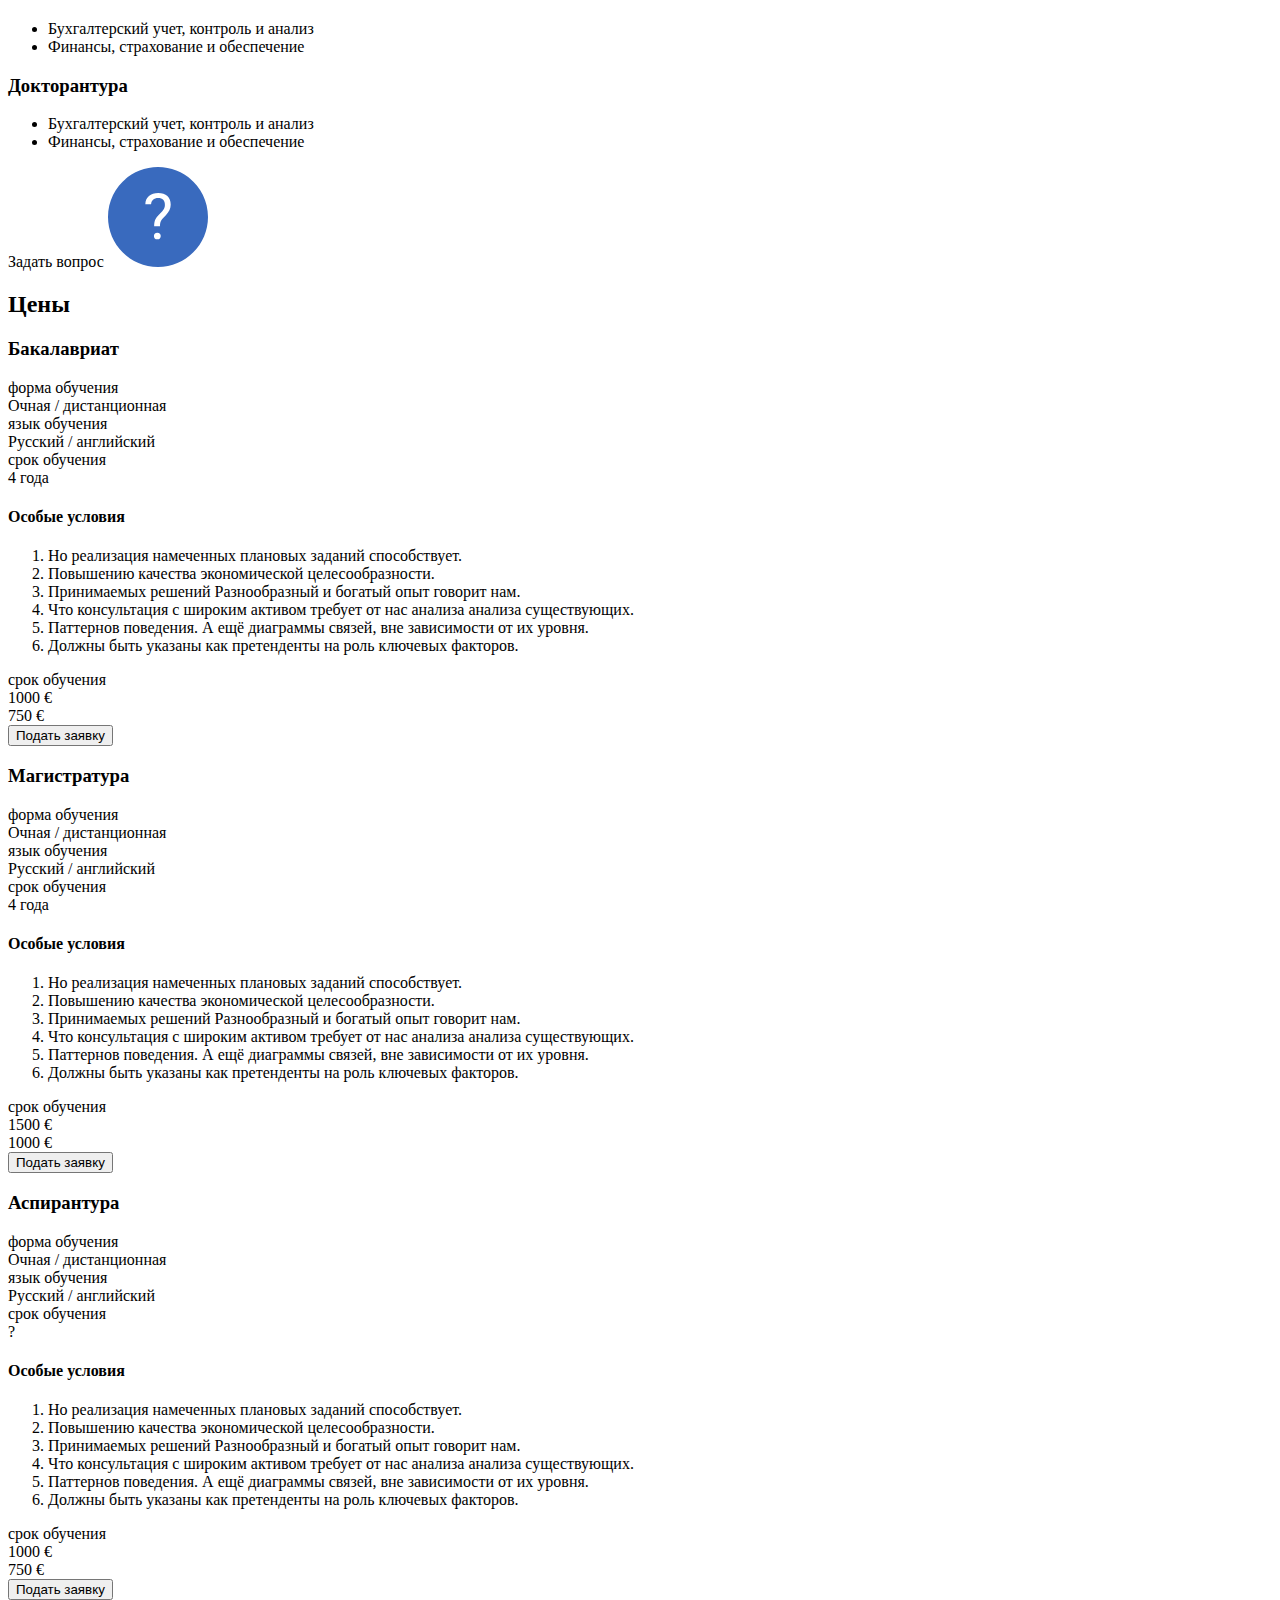
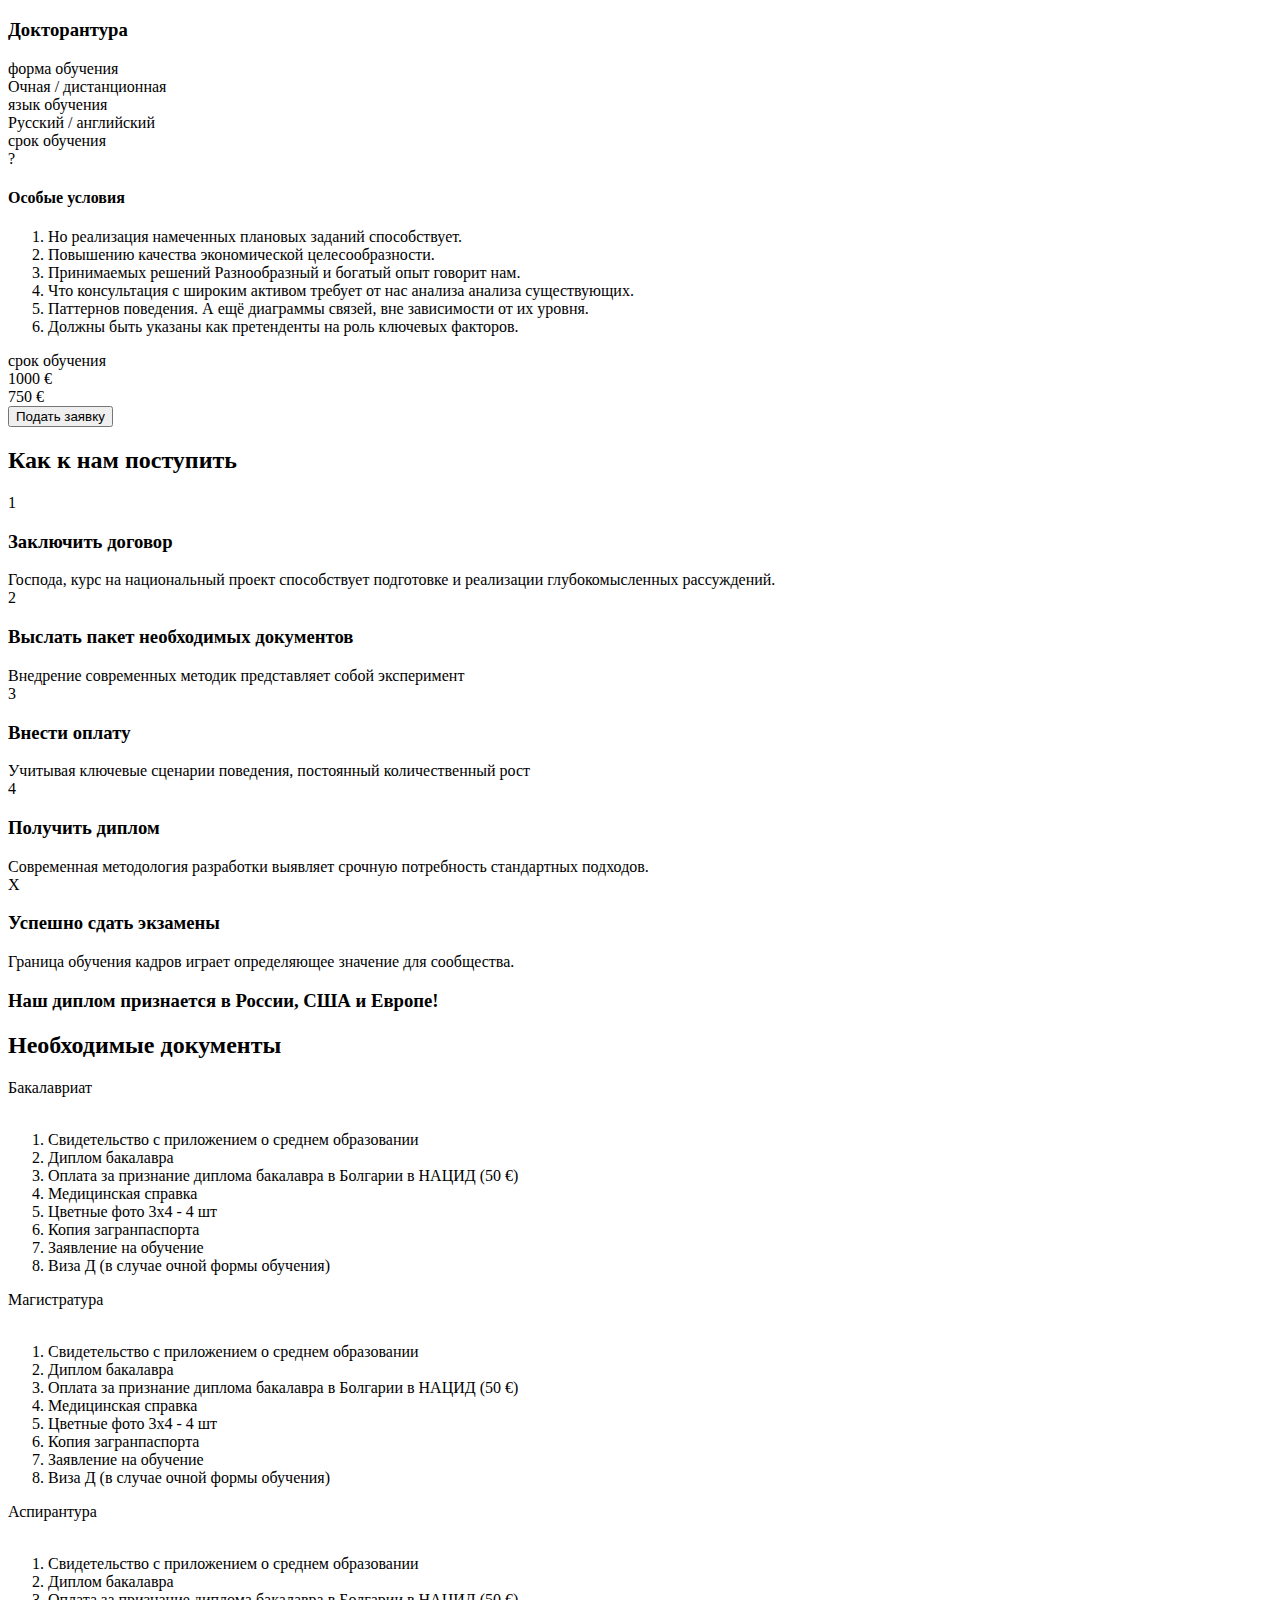
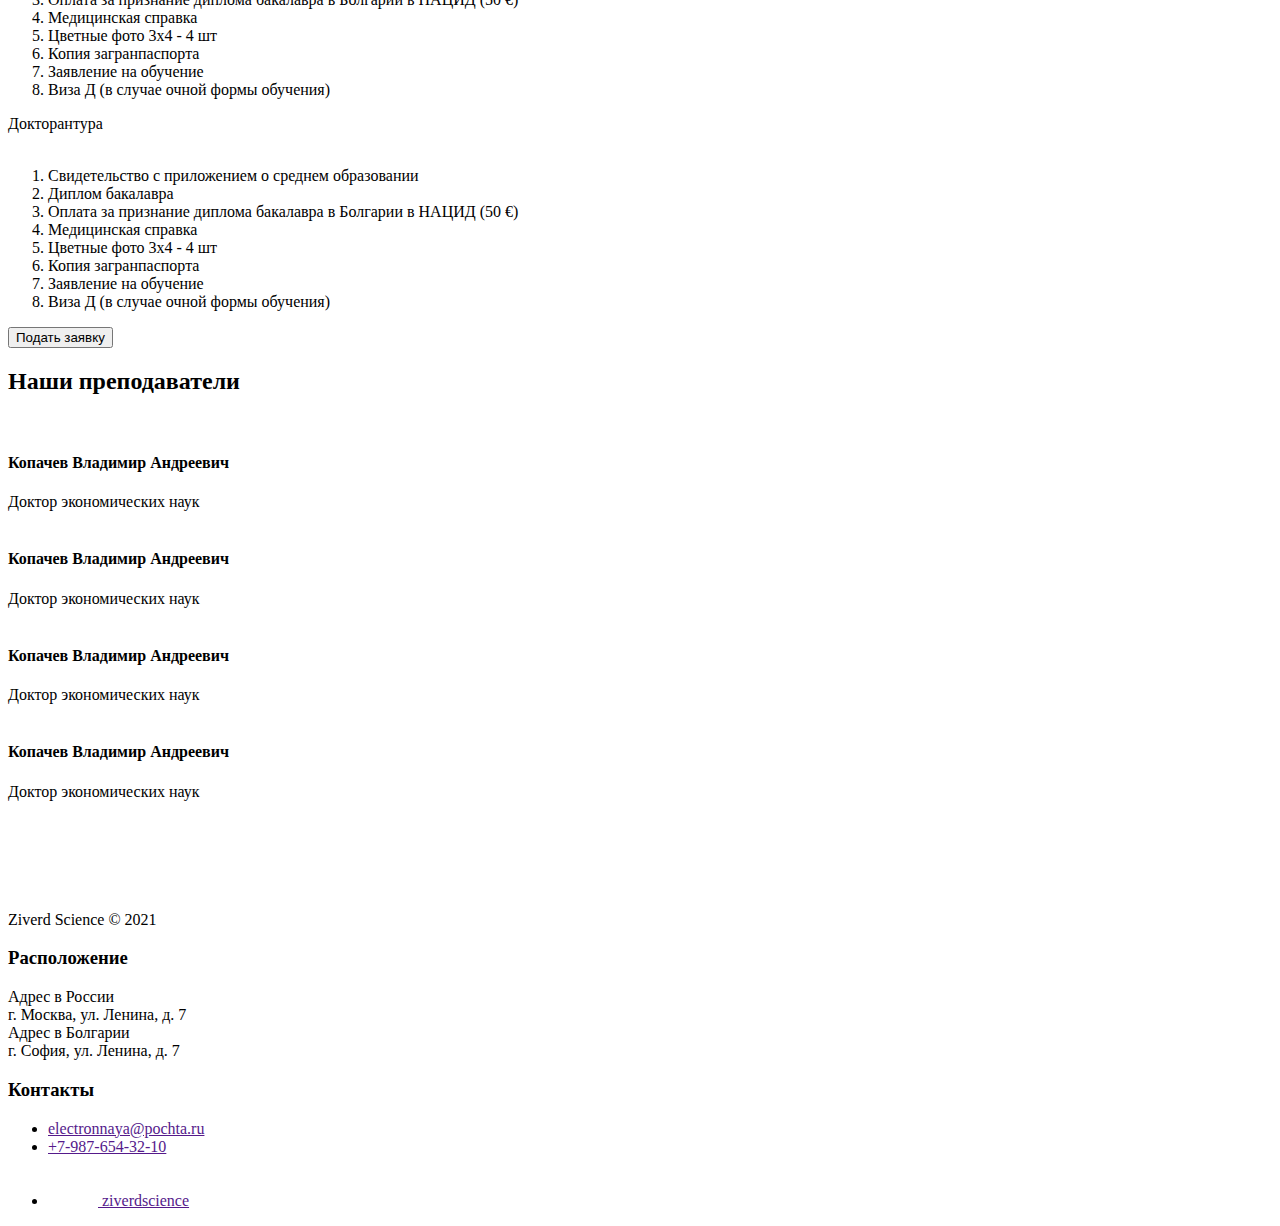
==== commit deab335e: "add price card__special" ====
--- a/#src/index.html
+++ b/#src/index.html
@@ -217,13 +217,16 @@
                                 <div class="card__info-title">срок обучения</div>
                                 <div class="card__info-text">4 года</div>
                             </div>
-                            <div class="card__special">Особые условия</div>
-
-                            <ol class="popup__list">
+                        </div>
+                        <div class="card__special">
+                            <h4>Особые условия</h4>
+                            <ol class="special__list">
                                 <li>Но реализация намеченных плановых заданий способствует.</li>
                                 <li>Повышению качества экономической целесообразности.</li>
                                 <li>Принимаемых решений Разнообразный и богатый опыт говорит нам.</li>
-                                <li>Что консультация с широким активом требует от нас анализа анализа существующих.</li>
+                                <li>Что консультация с широким активом требует от нас анализа анализа
+                                    существующих.
+                                </li>
                                 <li>Паттернов поведения. А ещё диаграммы связей, вне зависимости от их уровня.</li>
                                 <li>Должны быть указаны как претенденты на роль ключевых факторов.</li>
                             </ol>
@@ -252,7 +255,19 @@
                                 <div class="card__info-title">срок обучения</div>
                                 <div class="card__info-text">4 года</div>
                             </div>
-                            <div class="card__special">Особые условия</div>
+                        </div>
+                        <div class="card__special">
+                            <h4>Особые условия</h4>
+                            <ol class="special__list">
+                                <li>Но реализация намеченных плановых заданий способствует.</li>
+                                <li>Повышению качества экономической целесообразности.</li>
+                                <li>Принимаемых решений Разнообразный и богатый опыт говорит нам.</li>
+                                <li>Что консультация с широким активом требует от нас анализа анализа
+                                    существующих.
+                                </li>
+                                <li>Паттернов поведения. А ещё диаграммы связей, вне зависимости от их уровня.</li>
+                                <li>Должны быть указаны как претенденты на роль ключевых факторов.</li>
+                            </ol>
                         </div>
                         <div class="card__bottom">
                             <div class="card__info-title card__bottom-title">срок обучения</div>
@@ -264,7 +279,7 @@
                 </div>
                 <div class="slide price--slide">
                     <div class="price__card">
-                        <h3>Докторантура</h3>
+                        <h3>Аспирантура</h3>
                         <div class="card__info">
                             <div class="card__info-item">
                                 <div class="card__info-title">форма обучения</div>
@@ -278,7 +293,19 @@
                                 <div class="card__info-title">срок обучения</div>
                                 <div class="card__info-text">?</div>
                             </div>
-                            <div class="card__special">Особые условия</div>
+                        </div>
+                        <div class="card__special">
+                            <h4>Особые условия</h4>
+                            <ol class="special__list">
+                                <li>Но реализация намеченных плановых заданий способствует.</li>
+                                <li>Повышению качества экономической целесообразности.</li>
+                                <li>Принимаемых решений Разнообразный и богатый опыт говорит нам.</li>
+                                <li>Что консультация с широким активом требует от нас анализа анализа
+                                    существующих.
+                                </li>
+                                <li>Паттернов поведения. А ещё диаграммы связей, вне зависимости от их уровня.</li>
+                                <li>Должны быть указаны как претенденты на роль ключевых факторов.</li>
+                            </ol>
                         </div>
                         <div class="card__bottom">
                             <div class="card__info-title card__bottom-title">срок обучения</div>
@@ -290,7 +317,7 @@
                 </div>
                 <div class="slide price--slide">
                     <div class="price__card">
-                        <h3>Аспирантура</h3>
+                        <h3>Докторантура</h3>
                         <div class="card__info">
                             <div class="card__info-item">
                                 <div class="card__info-title">форма обучения</div>
@@ -304,7 +331,19 @@
                                 <div class="card__info-title">срок обучения</div>
                                 <div class="card__info-text">?</div>
                             </div>
-                            <div class="card__special">Особые условия</div>
+                        </div>
+                        <div class="card__special">
+                            <h4>Особые условия</h4>
+                            <ol class="special__list">
+                                <li>Но реализация намеченных плановых заданий способствует.</li>
+                                <li>Повышению качества экономической целесообразности.</li>
+                                <li>Принимаемых решений Разнообразный и богатый опыт говорит нам.</li>
+                                <li>Что консультация с широким активом требует от нас анализа анализа
+                                    существующих.
+                                </li>
+                                <li>Паттернов поведения. А ещё диаграммы связей, вне зависимости от их уровня.</li>
+                                <li>Должны быть указаны как претенденты на роль ключевых факторов.</li>
+                            </ol>
                         </div>
                         <div class="card__bottom">
                             <div class="card__info-title card__bottom-title">срок обучения</div>
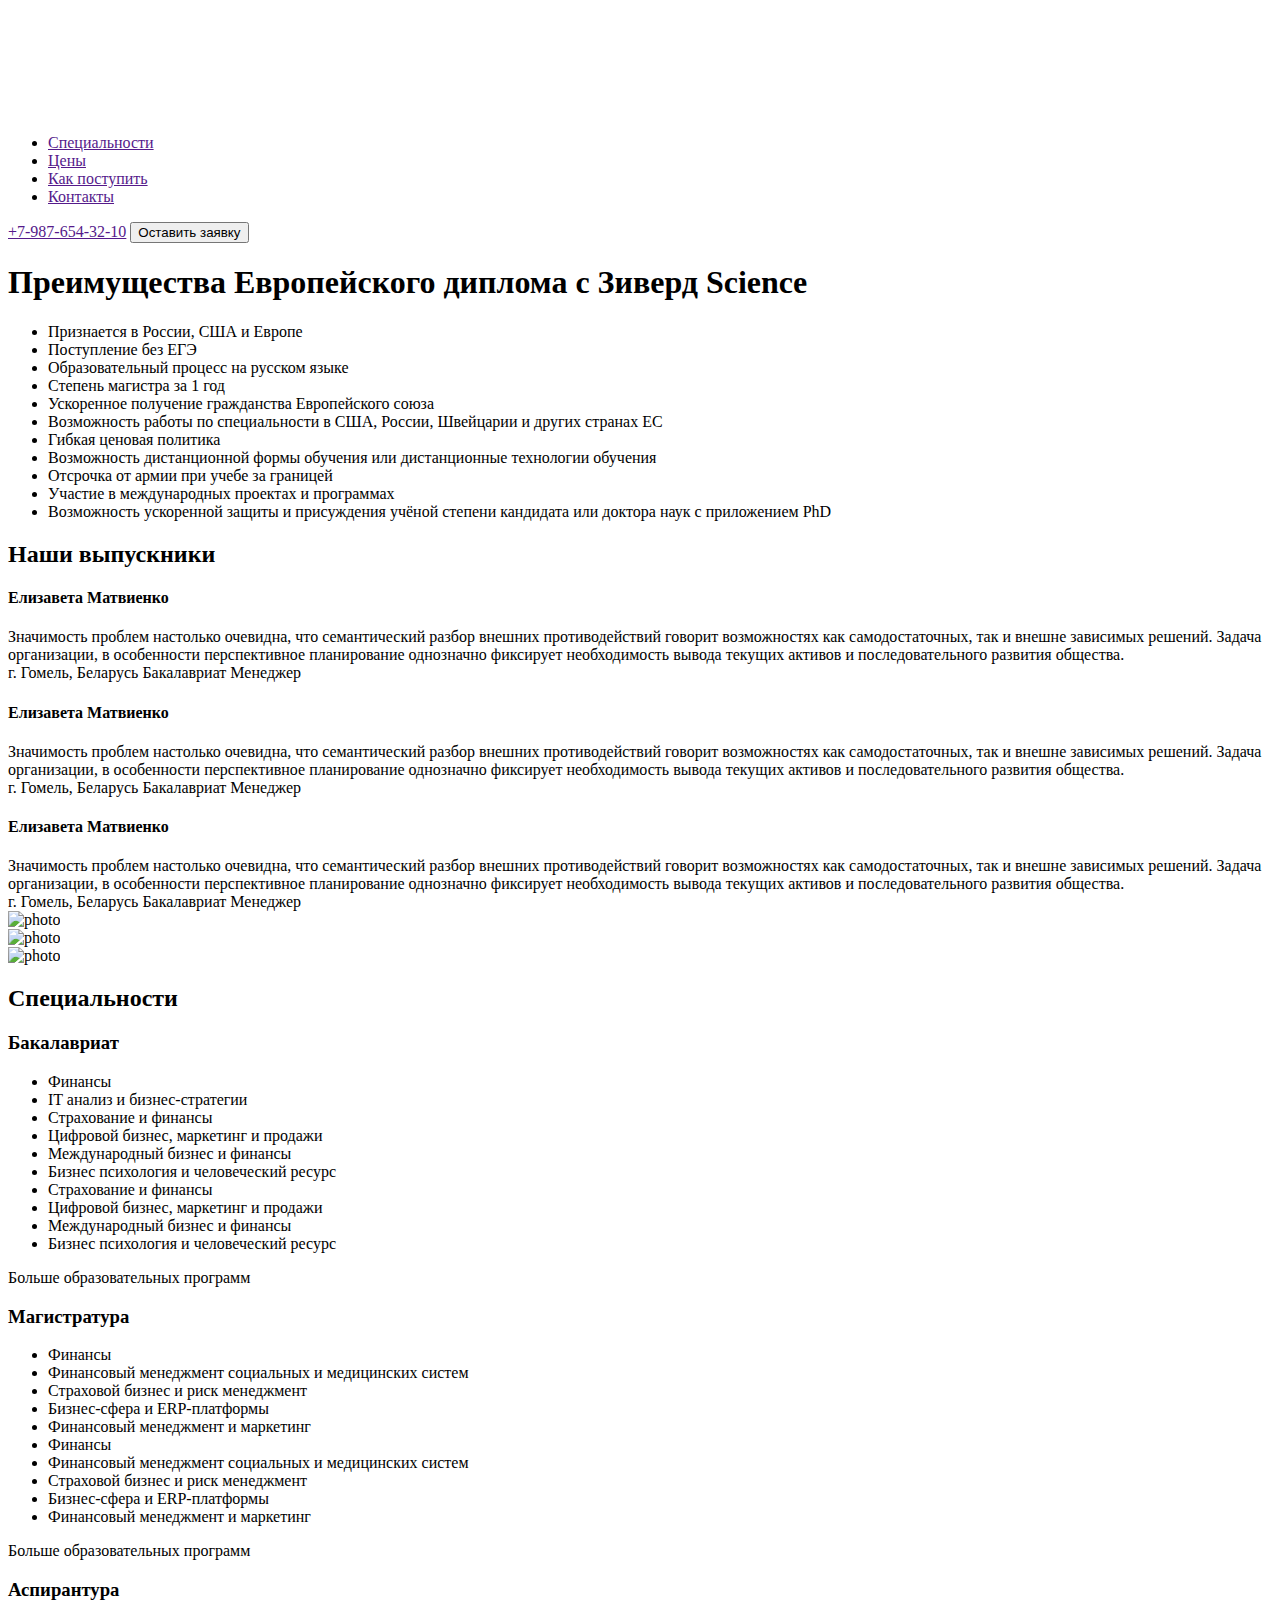
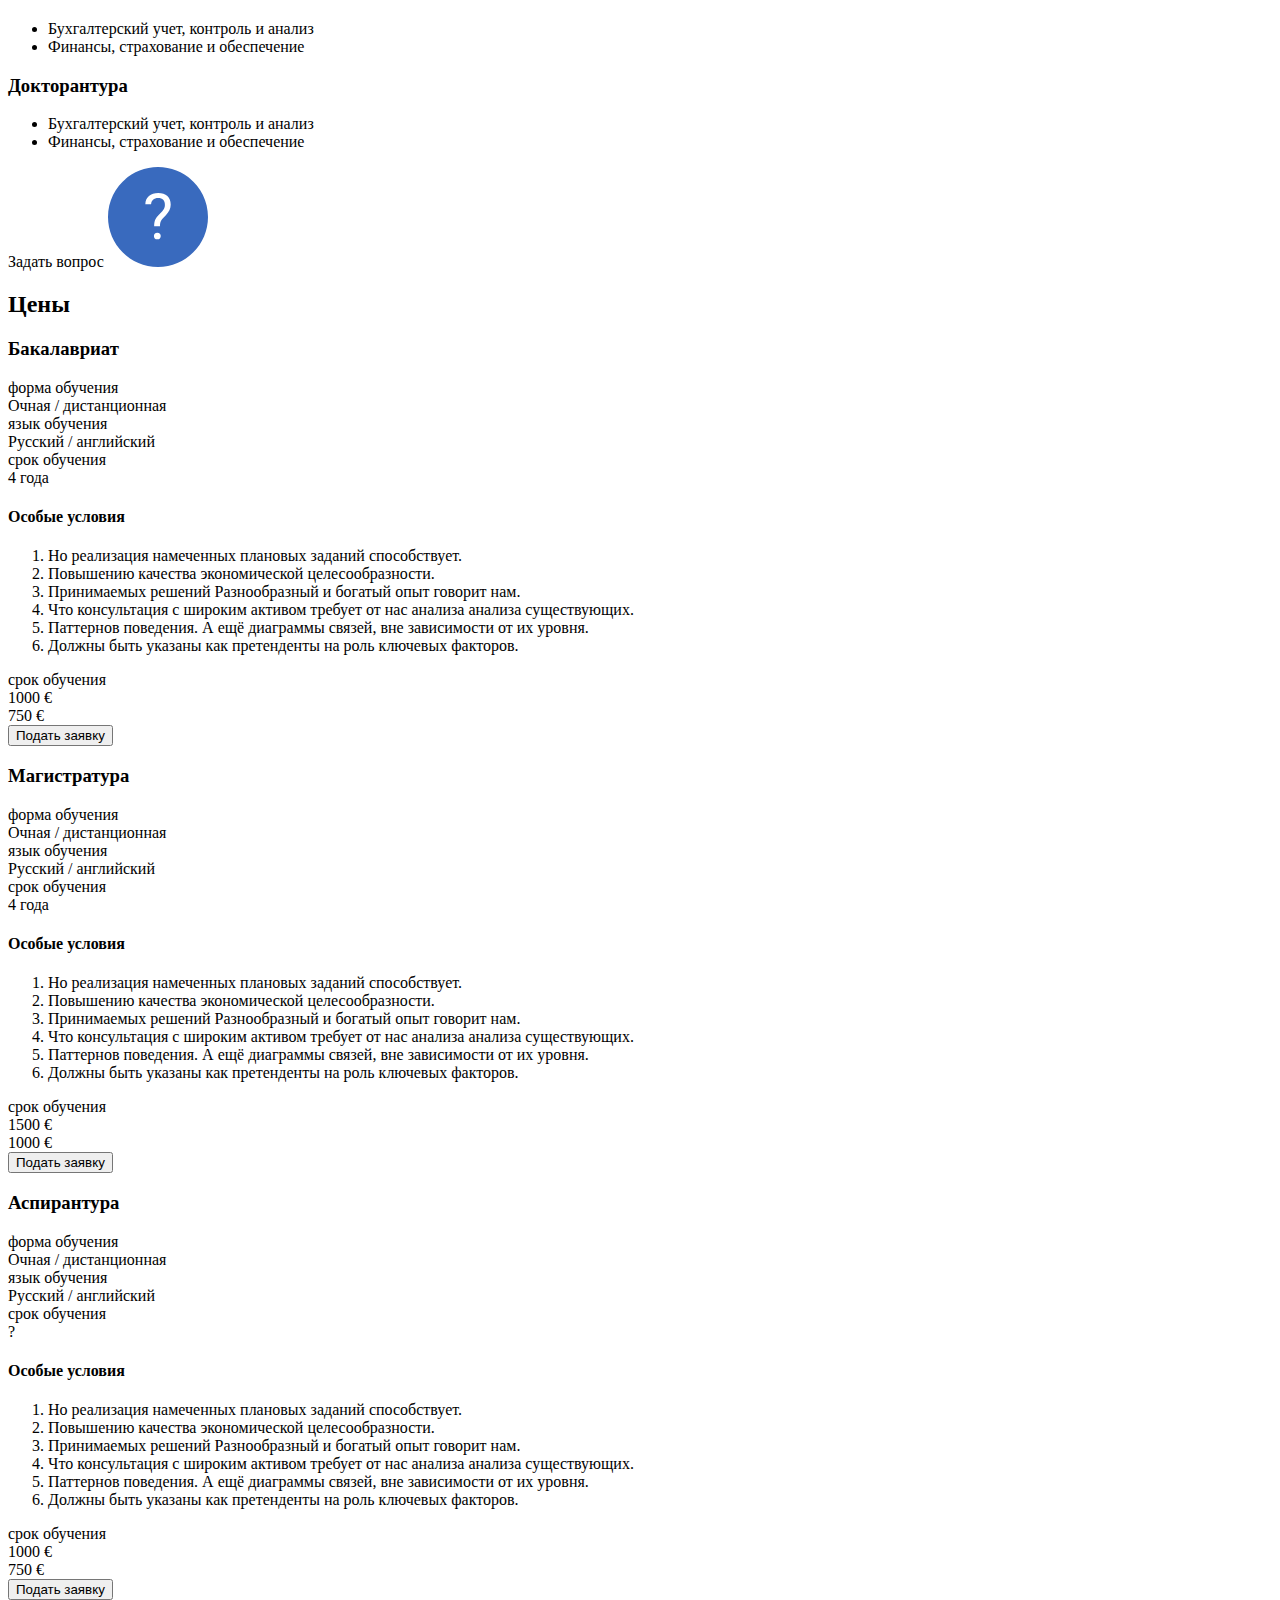
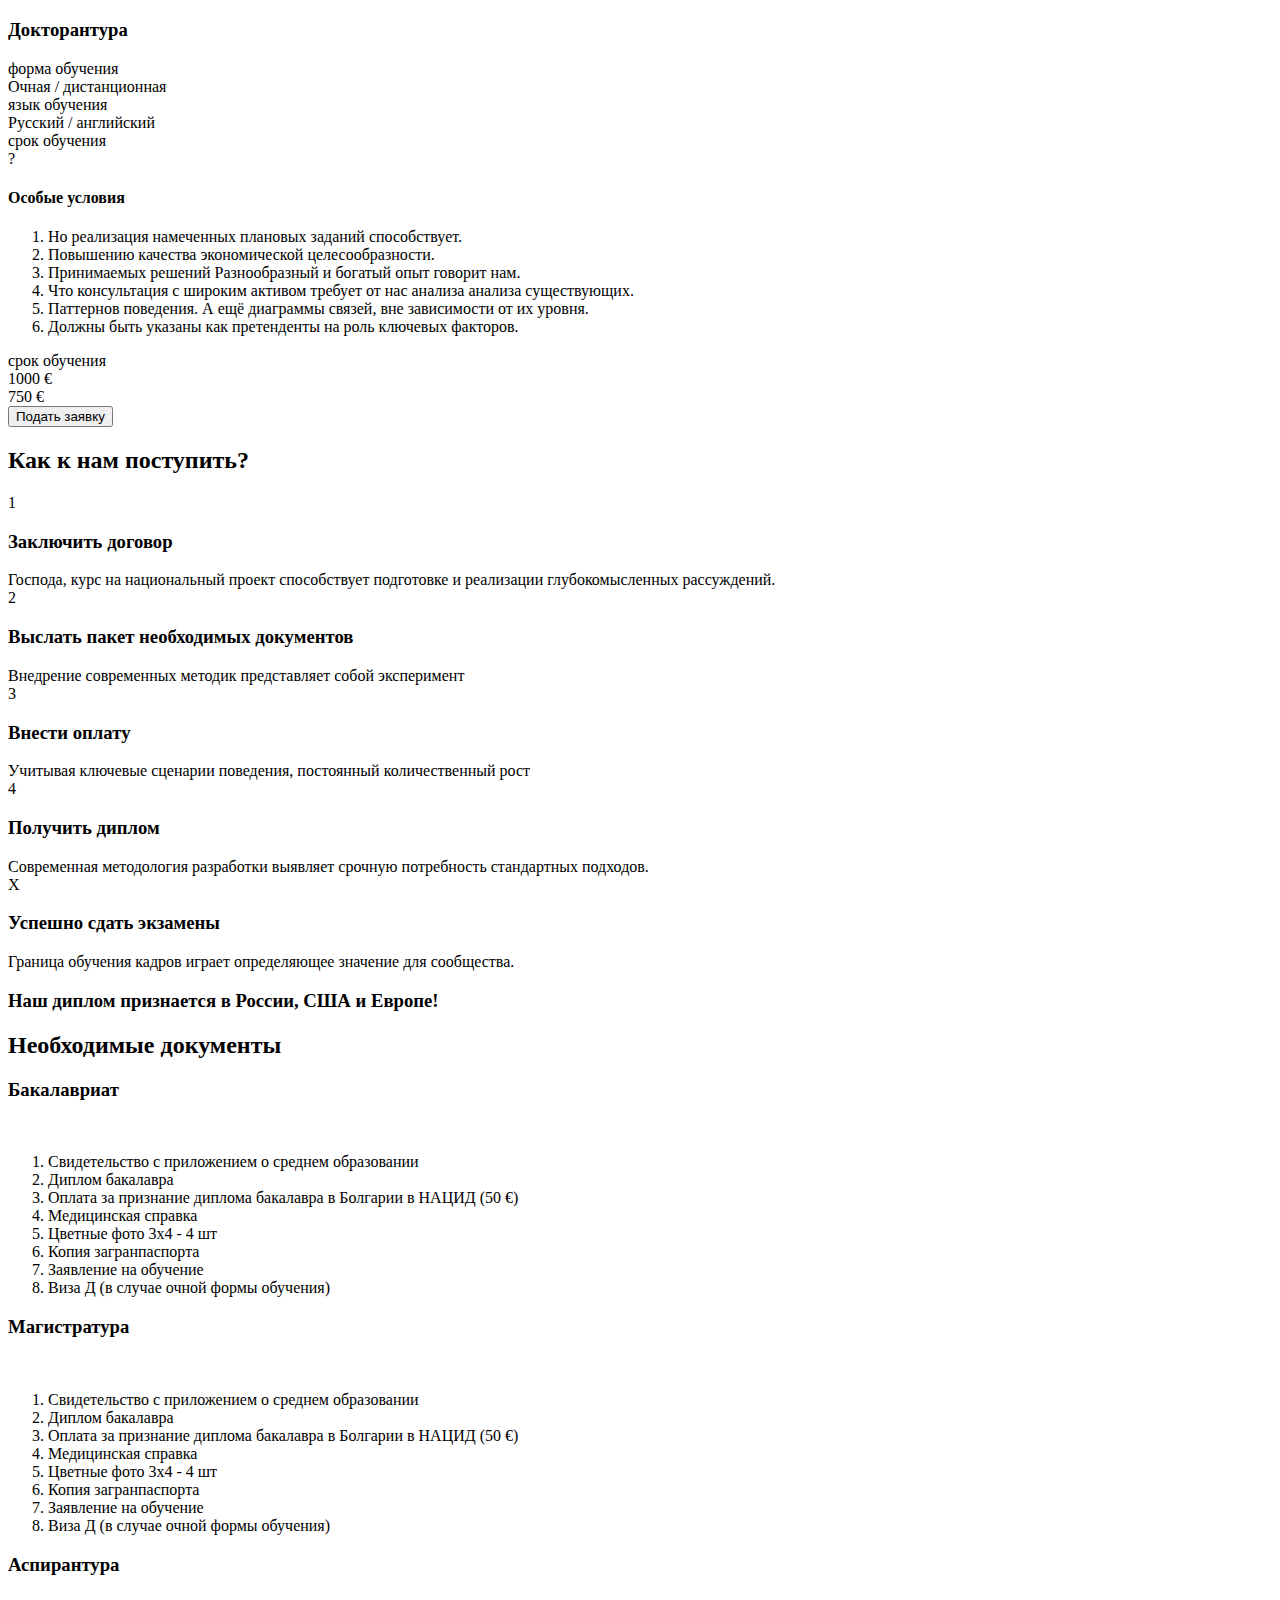
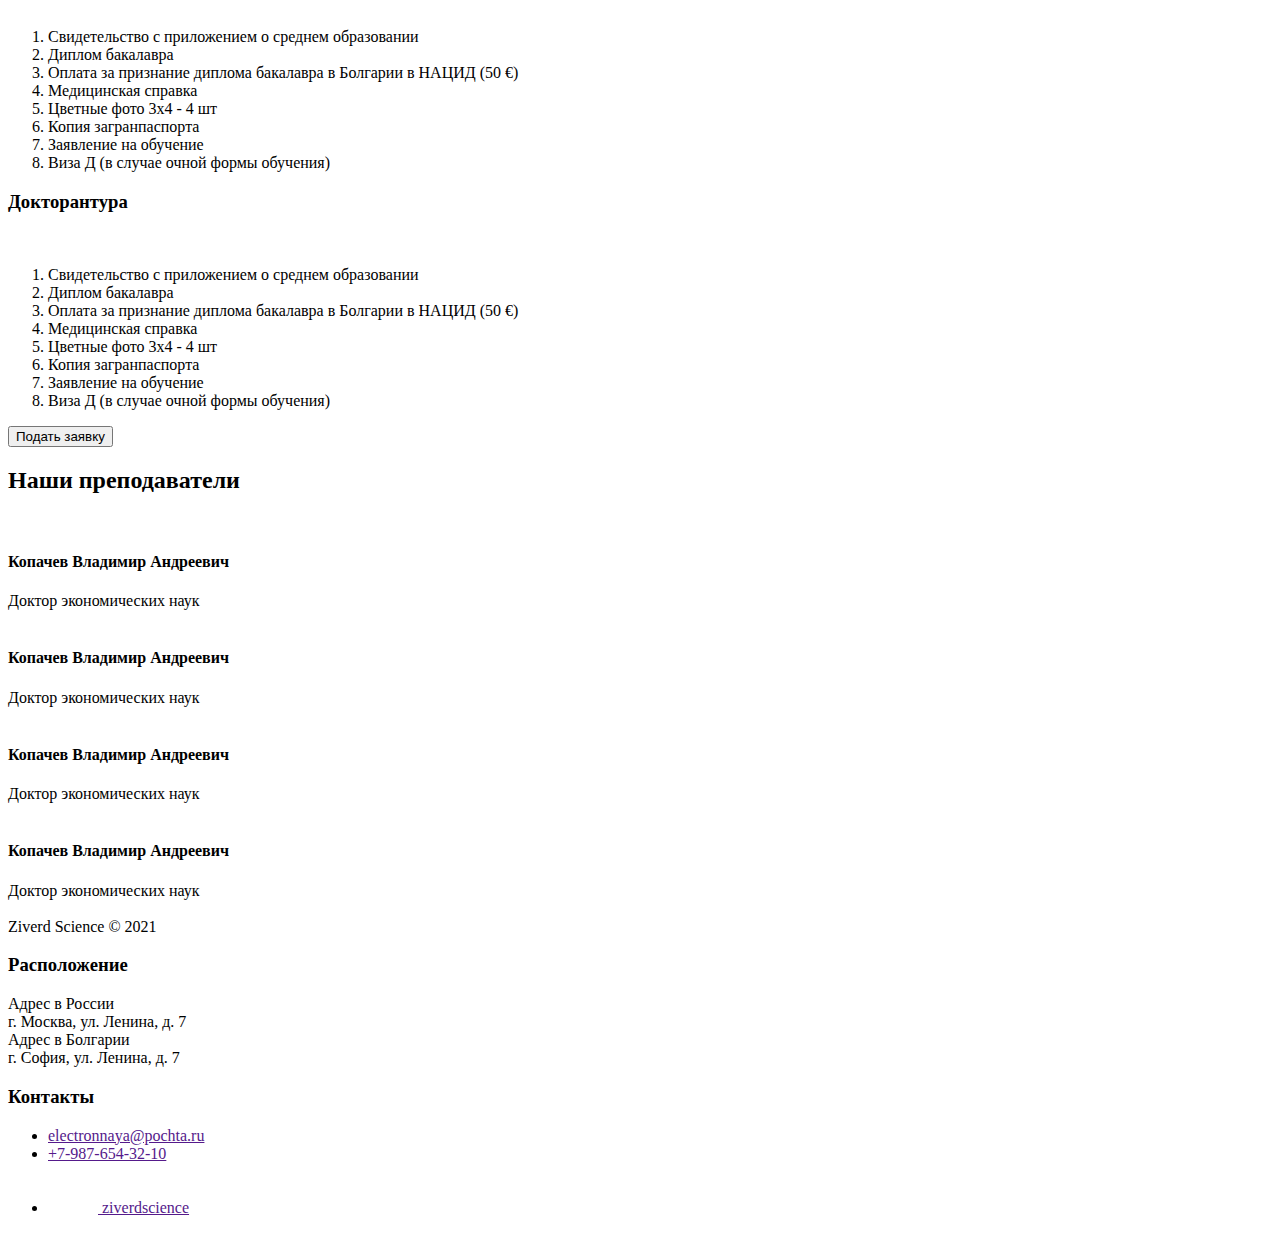
==== commit 80b773d1: "adaptive 1440" ====
--- a/#src/index.html
+++ b/#src/index.html
@@ -358,7 +358,7 @@
     </section>
     <section class="entrance white-sec">
         <div class="container">
-            <h2>Как к нам поступить</h2>
+            <h2>Как к нам поступить?</h2>
             <div class="entrance__content">
                 <div class="entrance-item">
                     <div class="entrance-item__number">1</div>
@@ -408,7 +408,7 @@
             <div class="documents__content">
                 <div class="documents-item close">
                     <div class="documents-item__head">
-                        <span>Бакалавриат</span>
+                        <h3>Бакалавриат</h3>
                         <div class="documents-item__head--btn">
                             <img src="img/close.png" loading="lazy" alt="arrow">
                         </div>
@@ -428,7 +428,7 @@
                 </div>
                 <div class="documents-item close">
                     <div class="documents-item__head">
-                        <span>Магистратура</span>
+                        <h3>Магистратура</h3>
                         <div class="documents-item__head--btn">
                             <img src="img/close.png" loading="lazy" alt="arrow">
                         </div>
@@ -448,7 +448,7 @@
                 </div>
                 <div class="documents-item close">
                     <div class="documents-item__head">
-                        <span>Аспирантура</span>
+                        <h3>Аспирантура</h3>
                         <div class="documents-item__head--btn">
                             <img src="img/close.png" loading="lazy" alt="arrow">
                         </div>
@@ -468,7 +468,7 @@
                 </div>
                 <div class="documents-item close">
                     <div class="documents-item__head">
-                        <span>Докторантура</span>
+                        <h3>Докторантура</h3>
                         <div class="documents-item__head--btn">
                             <img src="img/close.png" loading="lazy" alt="arrow">
                         </div>
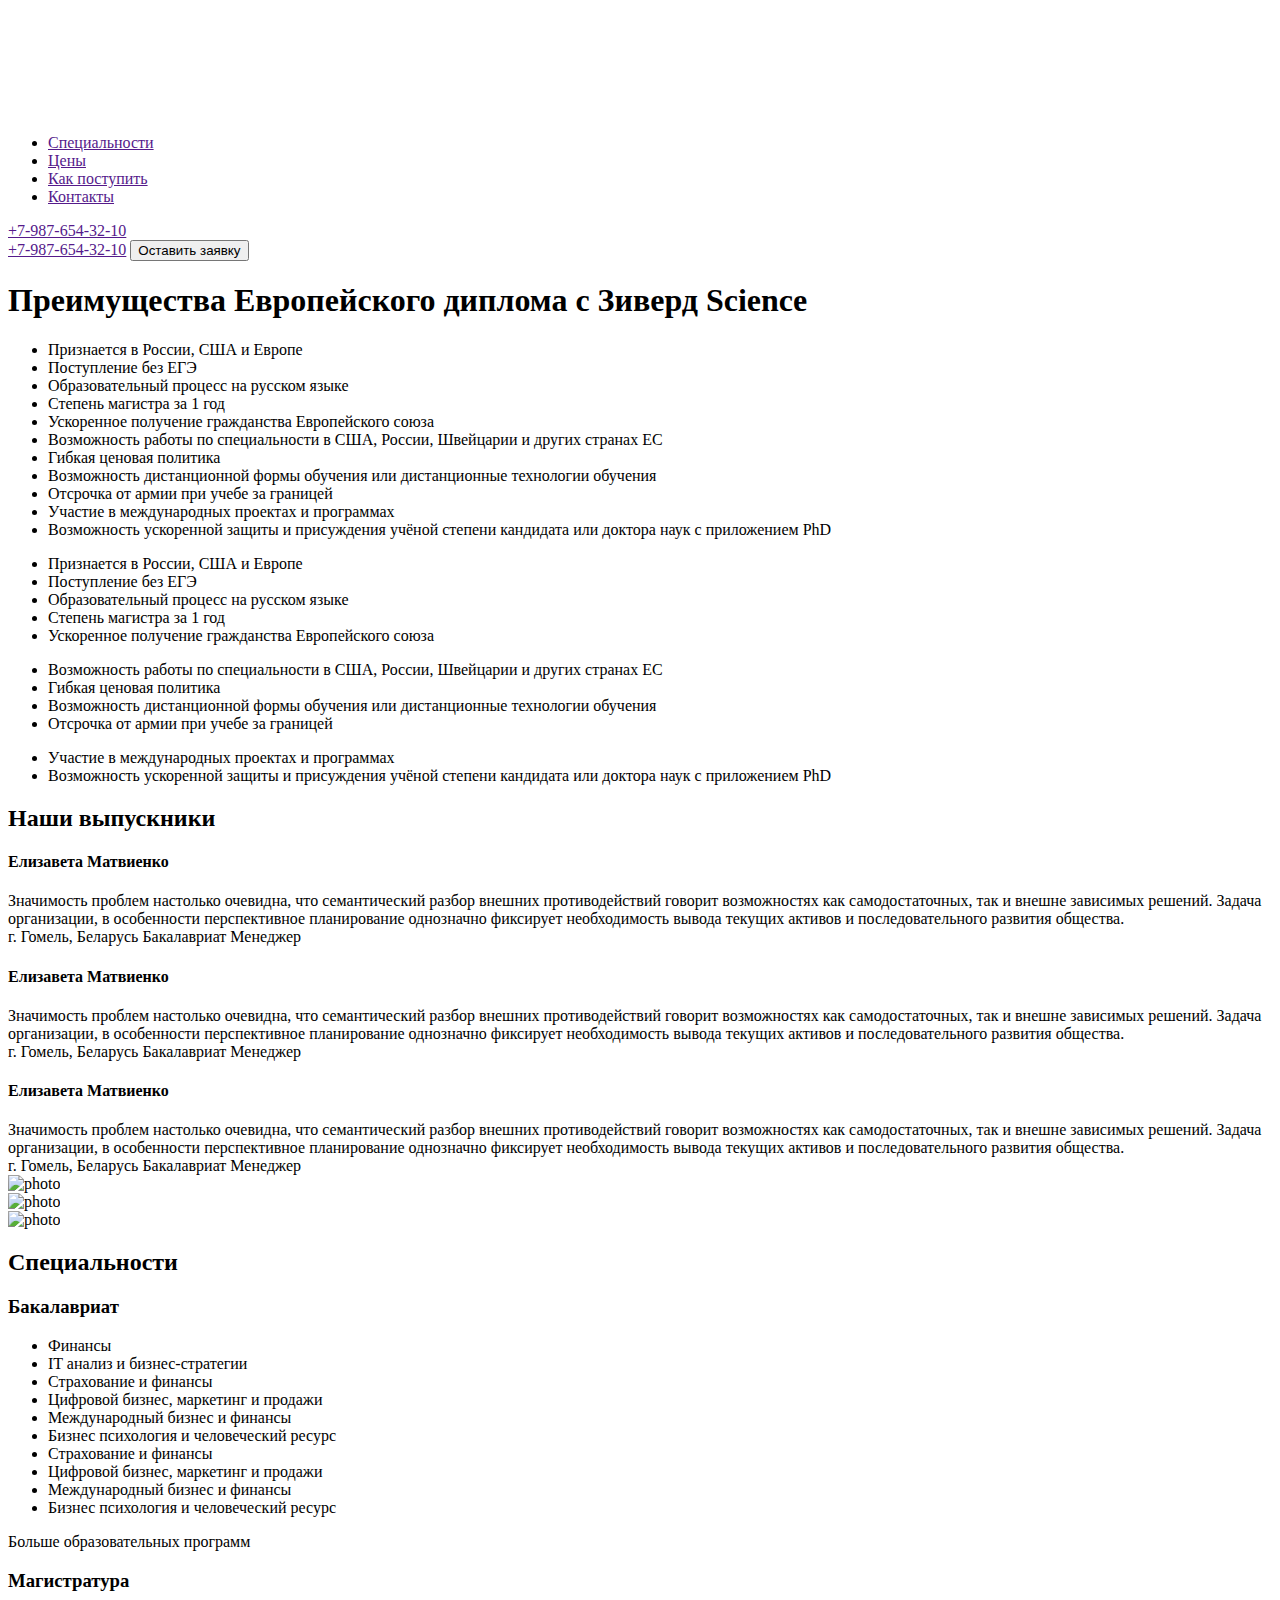
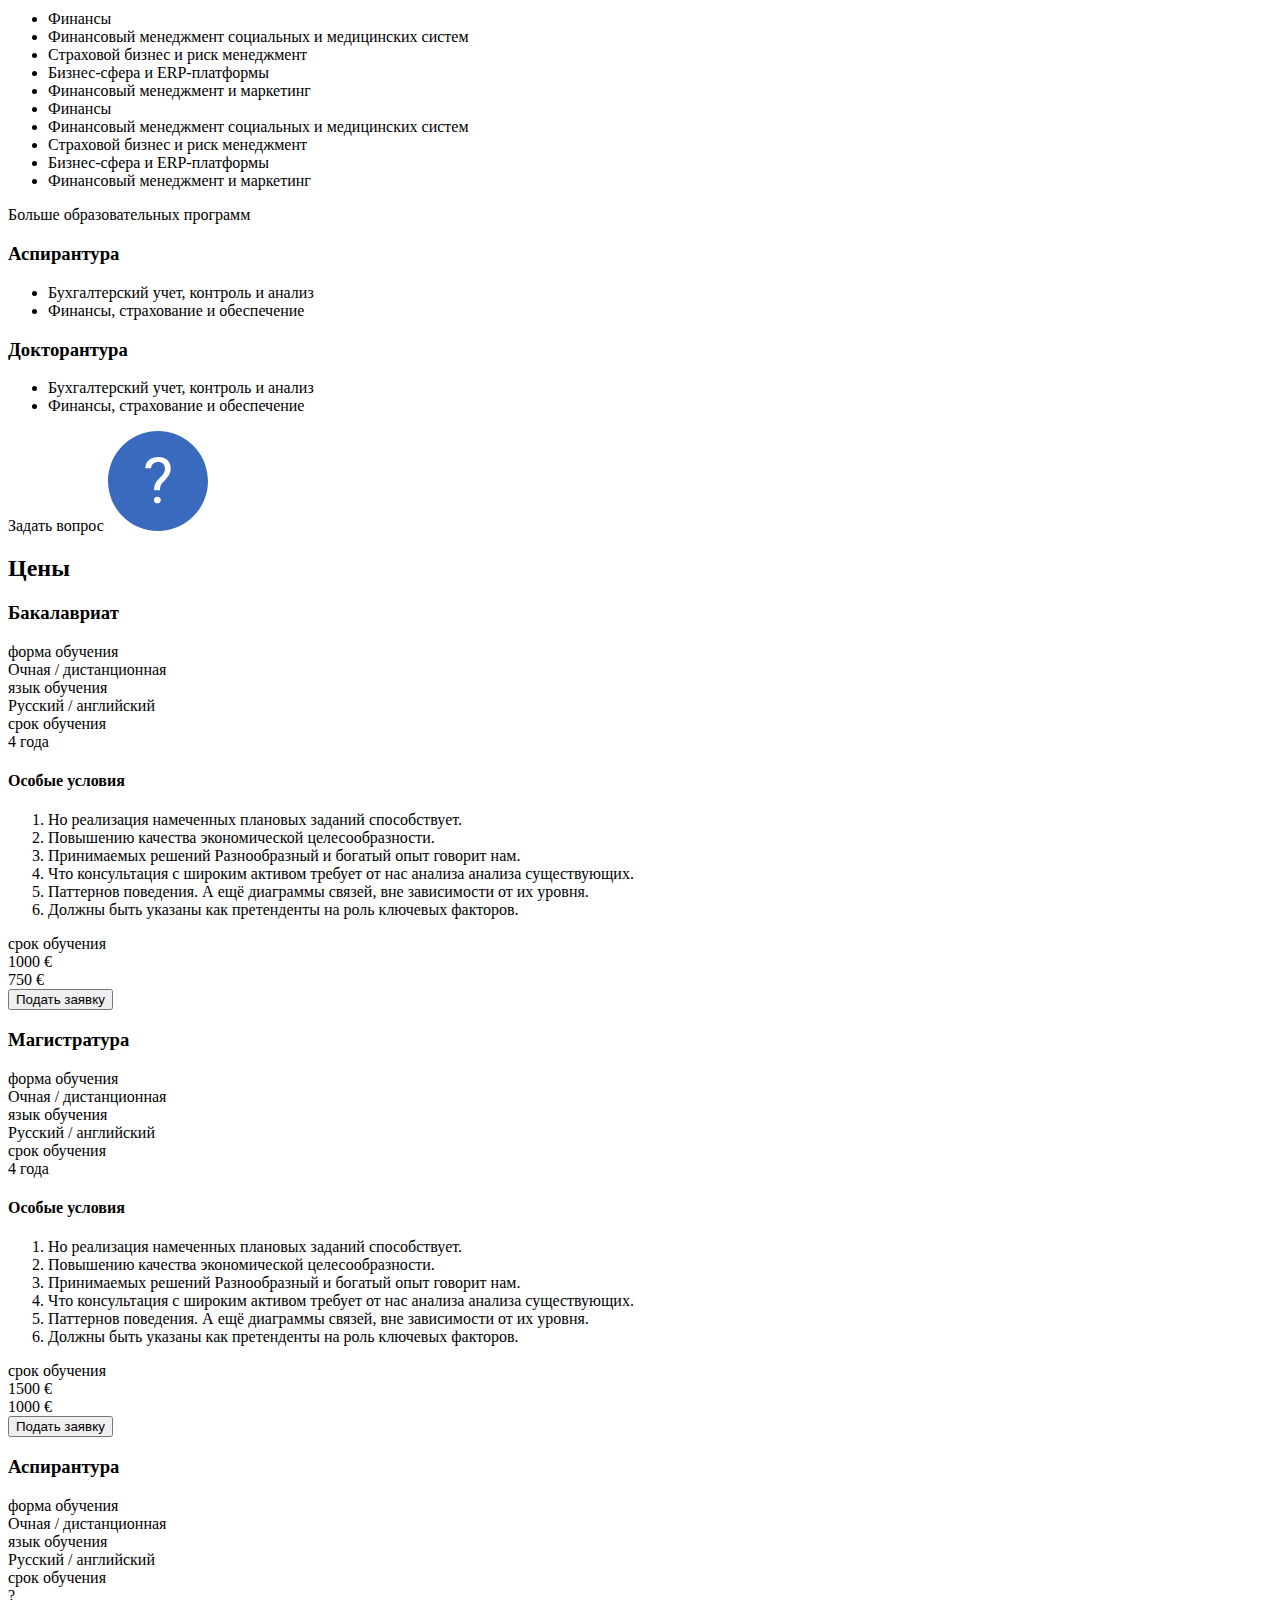
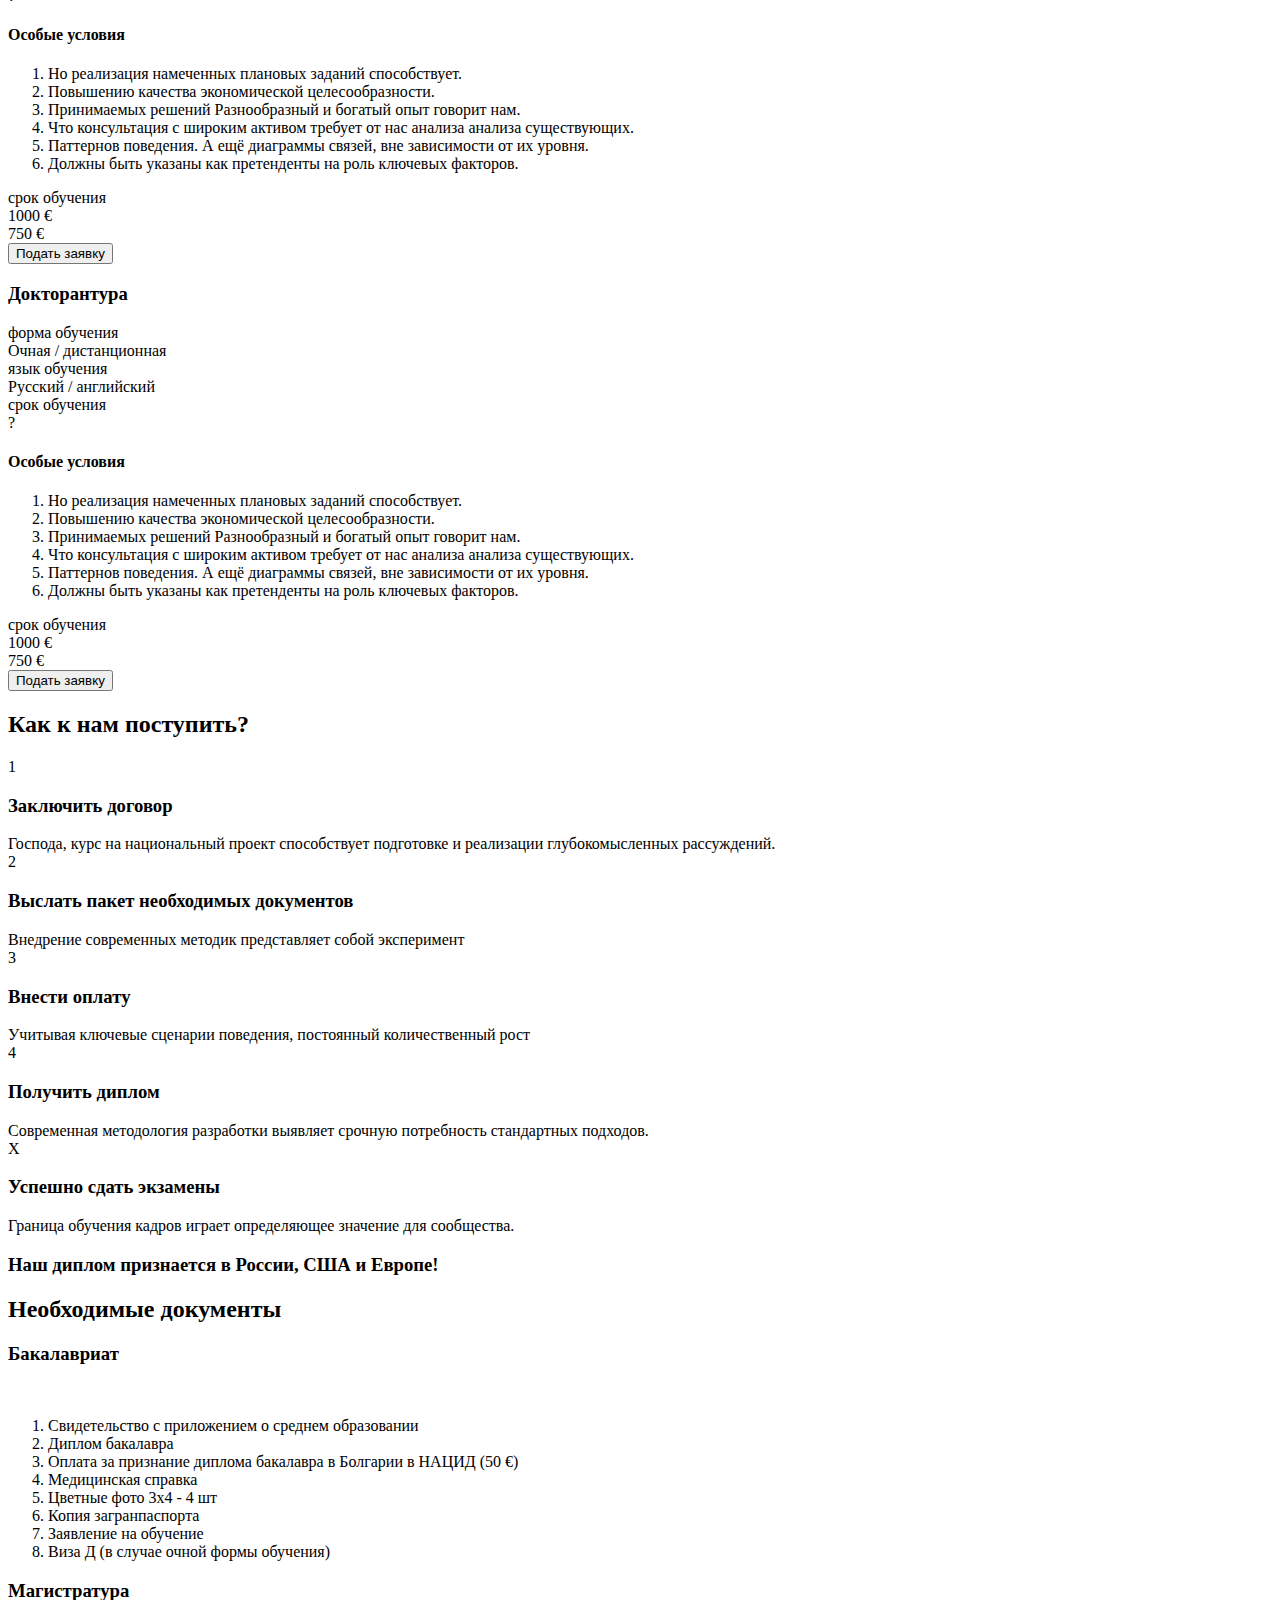
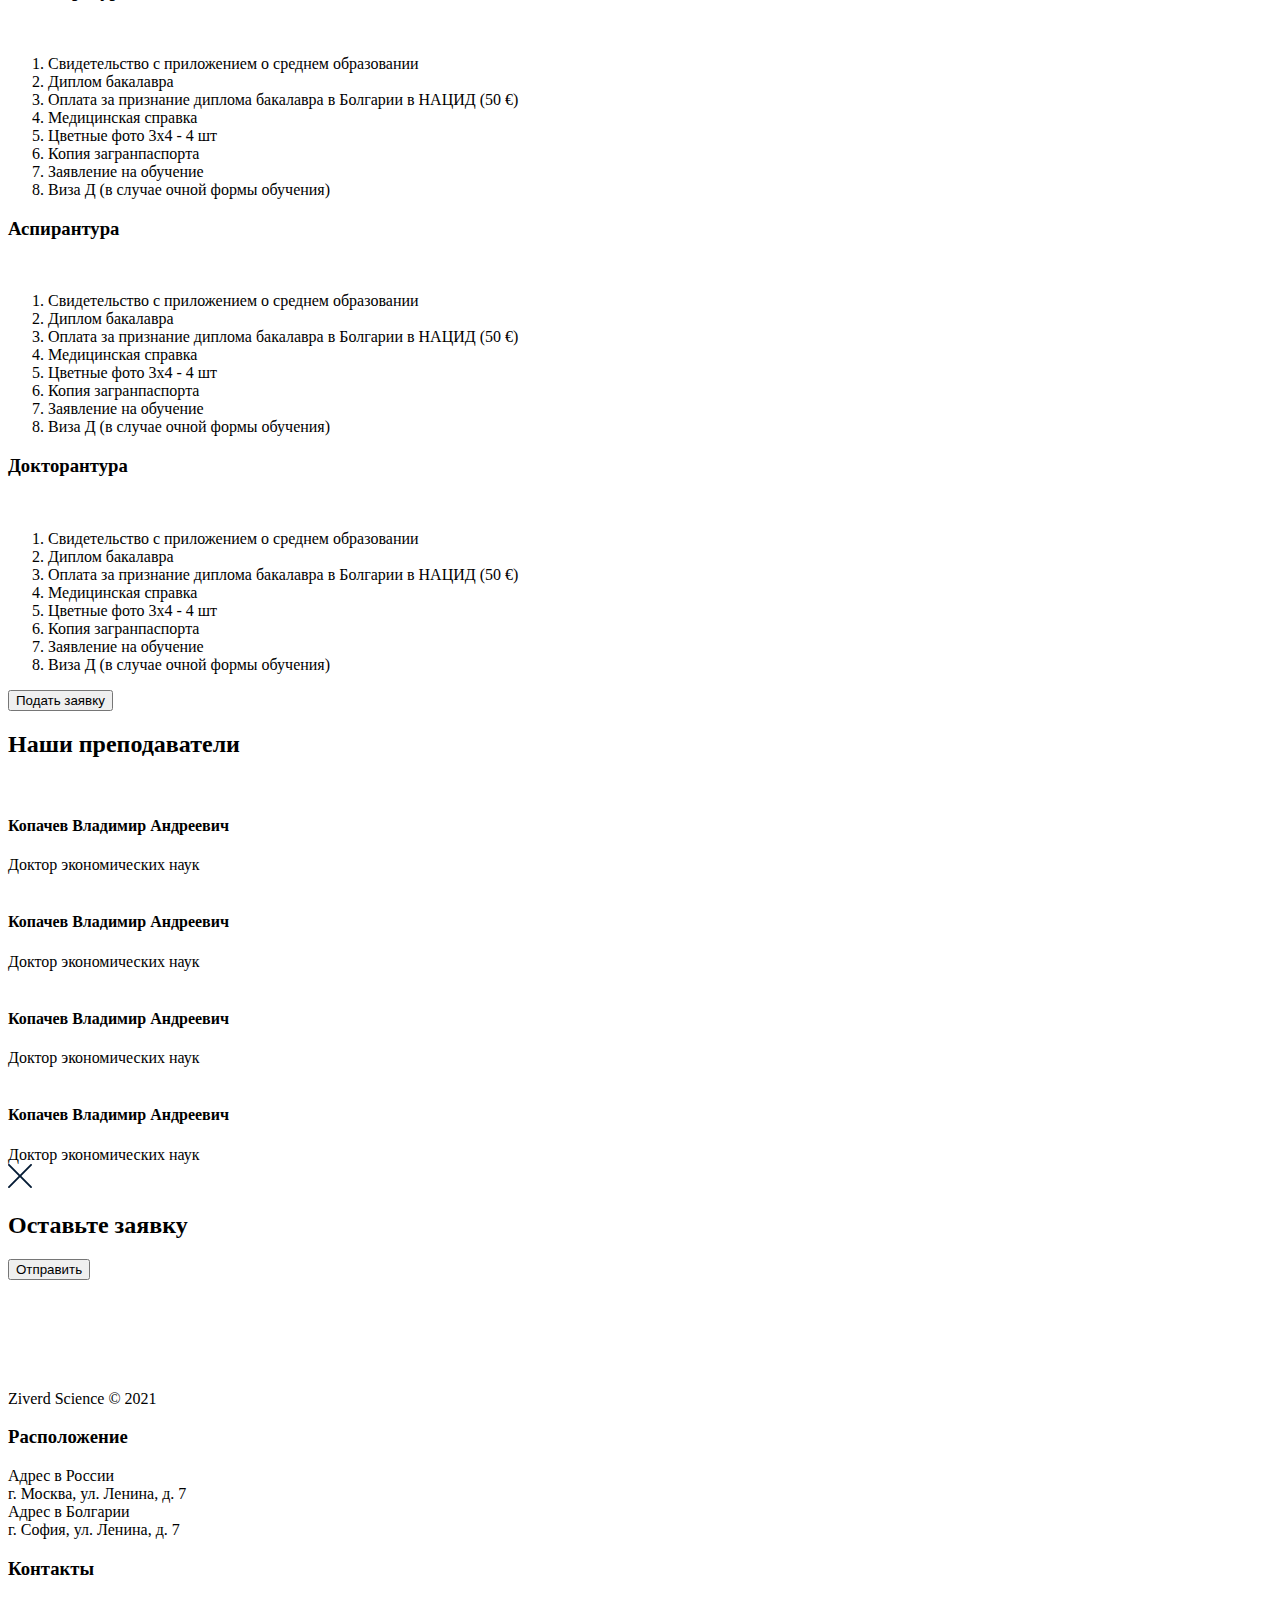
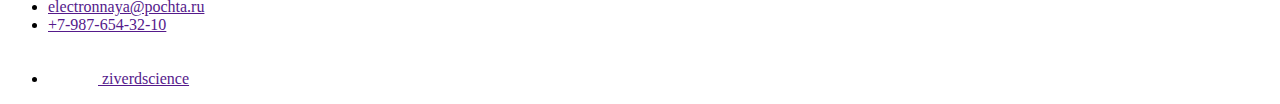
==== commit 64ed3297: "add mobile menu" ====
--- a/#src/index.html
+++ b/#src/index.html
@@ -21,7 +21,8 @@
 <header class="header" id="header">
     <div class="container">
         <div class="header__logo">
-            <img src="img/logo.png" alt="logo" loading="lazy">
+            <img class="logo" src="img/logo.png" alt="logo" loading="lazy">
+            <img class="logo-short" src="img/logo-short.png" alt="logo" loading="lazy">
         </div>
         <div class="header__menu">
             <ul>
@@ -30,10 +31,17 @@
                 <li><a href="">Как поступить</a></li>
                 <li><a href="">Контакты</a></li>
             </ul>
+
+            <a class="menu__phone" href="">+7-987-654-32-10</a>
         </div>
         <div class="header__communication">
             <a href="">+7-987-654-32-10</a>
             <button class="btn yellow-btn">Оставить заявку</button>
+        </div>
+        <div class="header__burger-menu">
+            <div class="bar"></div>
+            <div class="bar"></div>
+            <div class="bar"></div>
         </div>
     </div>
 </header>
@@ -58,7 +66,34 @@
                         приложением PhD
                     </li>
                 </ul>
-                <ul class="benefits__list-mobile"></ul>
+                <div class="benefits__list-mobile benefits__list-slider">
+                    <div class="slide benefits__list--slide">
+                        <ul>
+                            <li>Признается в России, США и Европе</li>
+                            <li>Поступление без ЕГЭ</li>
+                            <li>Образовательный процесс на русском языке</li>
+                            <li>Степень магистра за 1 год</li>
+                            <li>Ускоренное получение гражданства Европейского союза</li>
+                        </ul>
+                    </div>
+                    <div class="slide benefits__list--slide">
+                        <ul>
+                            <li>Возможность работы по специальности в США, России, Швейцарии и других странах ЕС</li>
+                            <li>Гибкая ценовая политика</li>
+                            <li>Возможность дистанционной формы обучения или дистанционные технологии обучения</li>
+                            <li>Отсрочка от армии при учебе за границей</li>
+                        </ul>
+                    </div>
+                    <div class="slide benefits__list--slide">
+                        <ul>
+                            <li>Участие в международных проектах и программах</li>
+                            <li>
+                                Возможность ускоренной защиты и присуждения учёной степени кандидата или доктора наук с
+                                приложением PhD
+                            </li>
+                        </ul>
+                    </div>
+                </div>
             </div>
         </div>
     </section>
@@ -533,33 +568,34 @@
             </div>
         </div>
     </section>
-    <!--    <div class="pop-up">-->
-    <!--        <div class="pop-up__wall">-->
-    <!--            <div class="pop-up__card">-->
-    <!--                <div class="pop-up__close-btn">-->
-    <!--                    <svg width="24" height="24" viewBox="0 0 24 24" fill="none"-->
-    <!--                         xmlns="http://www.w3.org/2000/svg">-->
-    <!--                        <path d="M13.3256 12.0008L23.7252 1.60119C24.0913 1.23505 24.0913 0.64143 23.7252 0.275337C23.359 -0.0907557 22.7654 -0.0908025 22.3993 0.275337L11.9997 10.6749L1.60022 0.275337C1.23408 -0.0908025 0.640454 -0.0908025 0.274361 0.275337C-0.0917323 0.641477 -0.0917791 1.2351 0.274361 1.60119L10.6739 12.0007L0.274361 22.4003C-0.0917791 22.7664 -0.0917791 23.3601 0.274361 23.7261C0.457407 23.9092 0.69736 24.0007 0.937313 24.0007C1.17727 24.0007 1.41717 23.9092 1.60026 23.7261L11.9997 13.3266L22.3993 23.7261C22.5823 23.9092 22.8223 24.0007 23.0622 24.0007C23.3022 24.0007 23.5421 23.9092 23.7252 23.7261C24.0913 23.36 24.0913 22.7664 23.7252 22.4003L13.3256 12.0008Z"-->
-    <!--                              fill="#041B35"/>-->
-    <!--                    </svg>-->
-    <!--                </div>-->
-    <!--                <div class="pop-up__content">-->
-    <!--                    <div class="pop-up__title">-->
-    <!--                        <h2>Оставьте заявку</h2>-->
-    <!--                        <div class="title__line"></div>-->
-    <!--                    </div>-->
-    <!--                    <form class="pop-up__form">-->
-    <!--                        <input type="submit" value="Отправить" class="btn">-->
-    <!--                    </form>-->
-    <!--                </div>-->
-    <!--            </div>-->
-    <!--        </div>-->
-    <!--    </div>-->
+    <div class="pop-up">
+        <div class="pop-up__wall">
+            <div class="pop-up__card">
+                <div class="pop-up__close-btn">
+                    <svg width="24" height="24" viewBox="0 0 24 24" fill="none"
+                         xmlns="http://www.w3.org/2000/svg">
+                        <path d="M13.3256 12.0008L23.7252 1.60119C24.0913 1.23505 24.0913 0.64143 23.7252 0.275337C23.359 -0.0907557 22.7654 -0.0908025 22.3993 0.275337L11.9997 10.6749L1.60022 0.275337C1.23408 -0.0908025 0.640454 -0.0908025 0.274361 0.275337C-0.0917323 0.641477 -0.0917791 1.2351 0.274361 1.60119L10.6739 12.0007L0.274361 22.4003C-0.0917791 22.7664 -0.0917791 23.3601 0.274361 23.7261C0.457407 23.9092 0.69736 24.0007 0.937313 24.0007C1.17727 24.0007 1.41717 23.9092 1.60026 23.7261L11.9997 13.3266L22.3993 23.7261C22.5823 23.9092 22.8223 24.0007 23.0622 24.0007C23.3022 24.0007 23.5421 23.9092 23.7252 23.7261C24.0913 23.36 24.0913 22.7664 23.7252 22.4003L13.3256 12.0008Z"
+                              fill="#041B35"/>
+                    </svg>
+                </div>
+                <div class="pop-up__content">
+                    <div class="pop-up__title">
+                        <h2>Оставьте заявку</h2>
+                        <div class="title__line"></div>
+                    </div>
+                    <form class="pop-up__form">
+                        <input type="submit" value="Отправить" class="btn">
+                    </form>
+                </div>
+            </div>
+        </div>
+    </div>
 </main>
 <footer class="footer">
     <div class="container">
         <div class="footer__logo footer__left">
-            <img src="img/logo.png" alt="logo" loading="lazy">
+            <img class="logo" src="img/logo.png" alt="logo" loading="lazy">
+            <img class="logo-short" src="img/logo-short.png" alt="logo" loading="lazy">
             <div class="footer__copyright">
                 Ziverd Science © 2021
             </div>
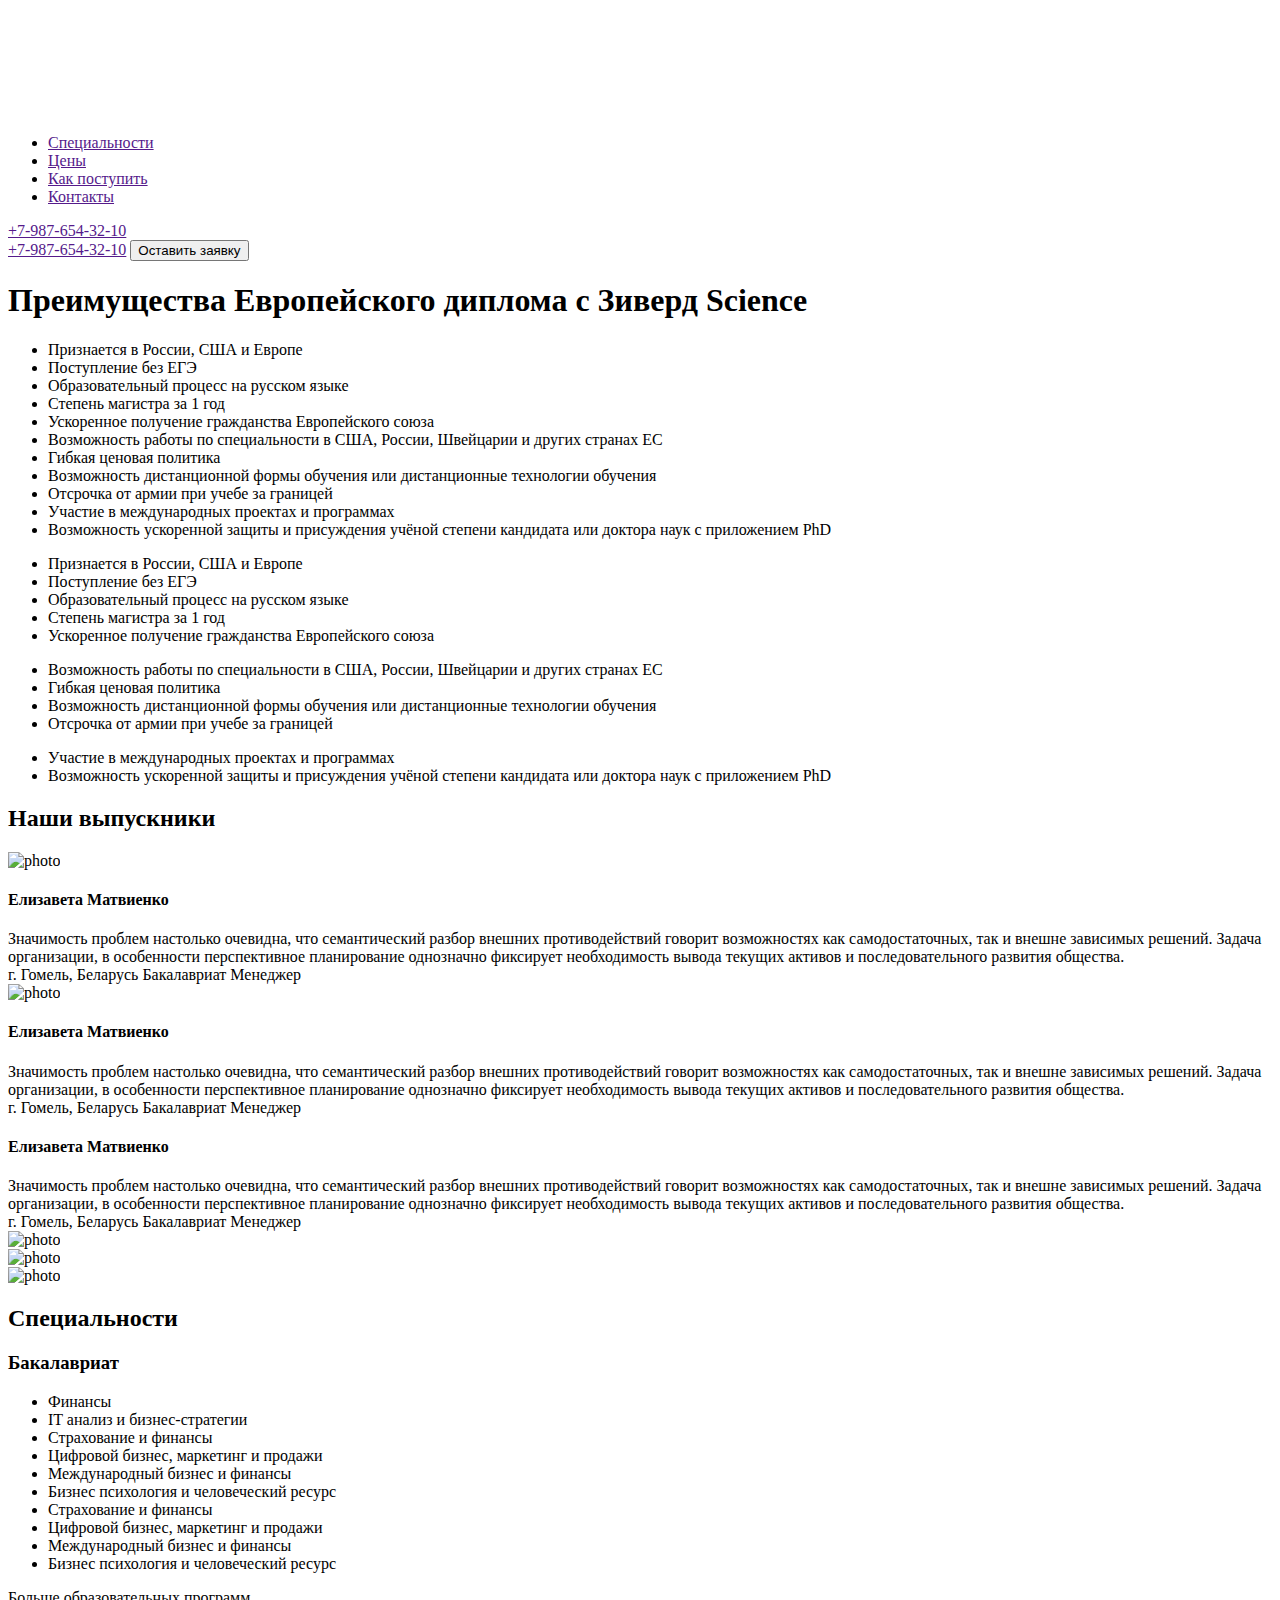
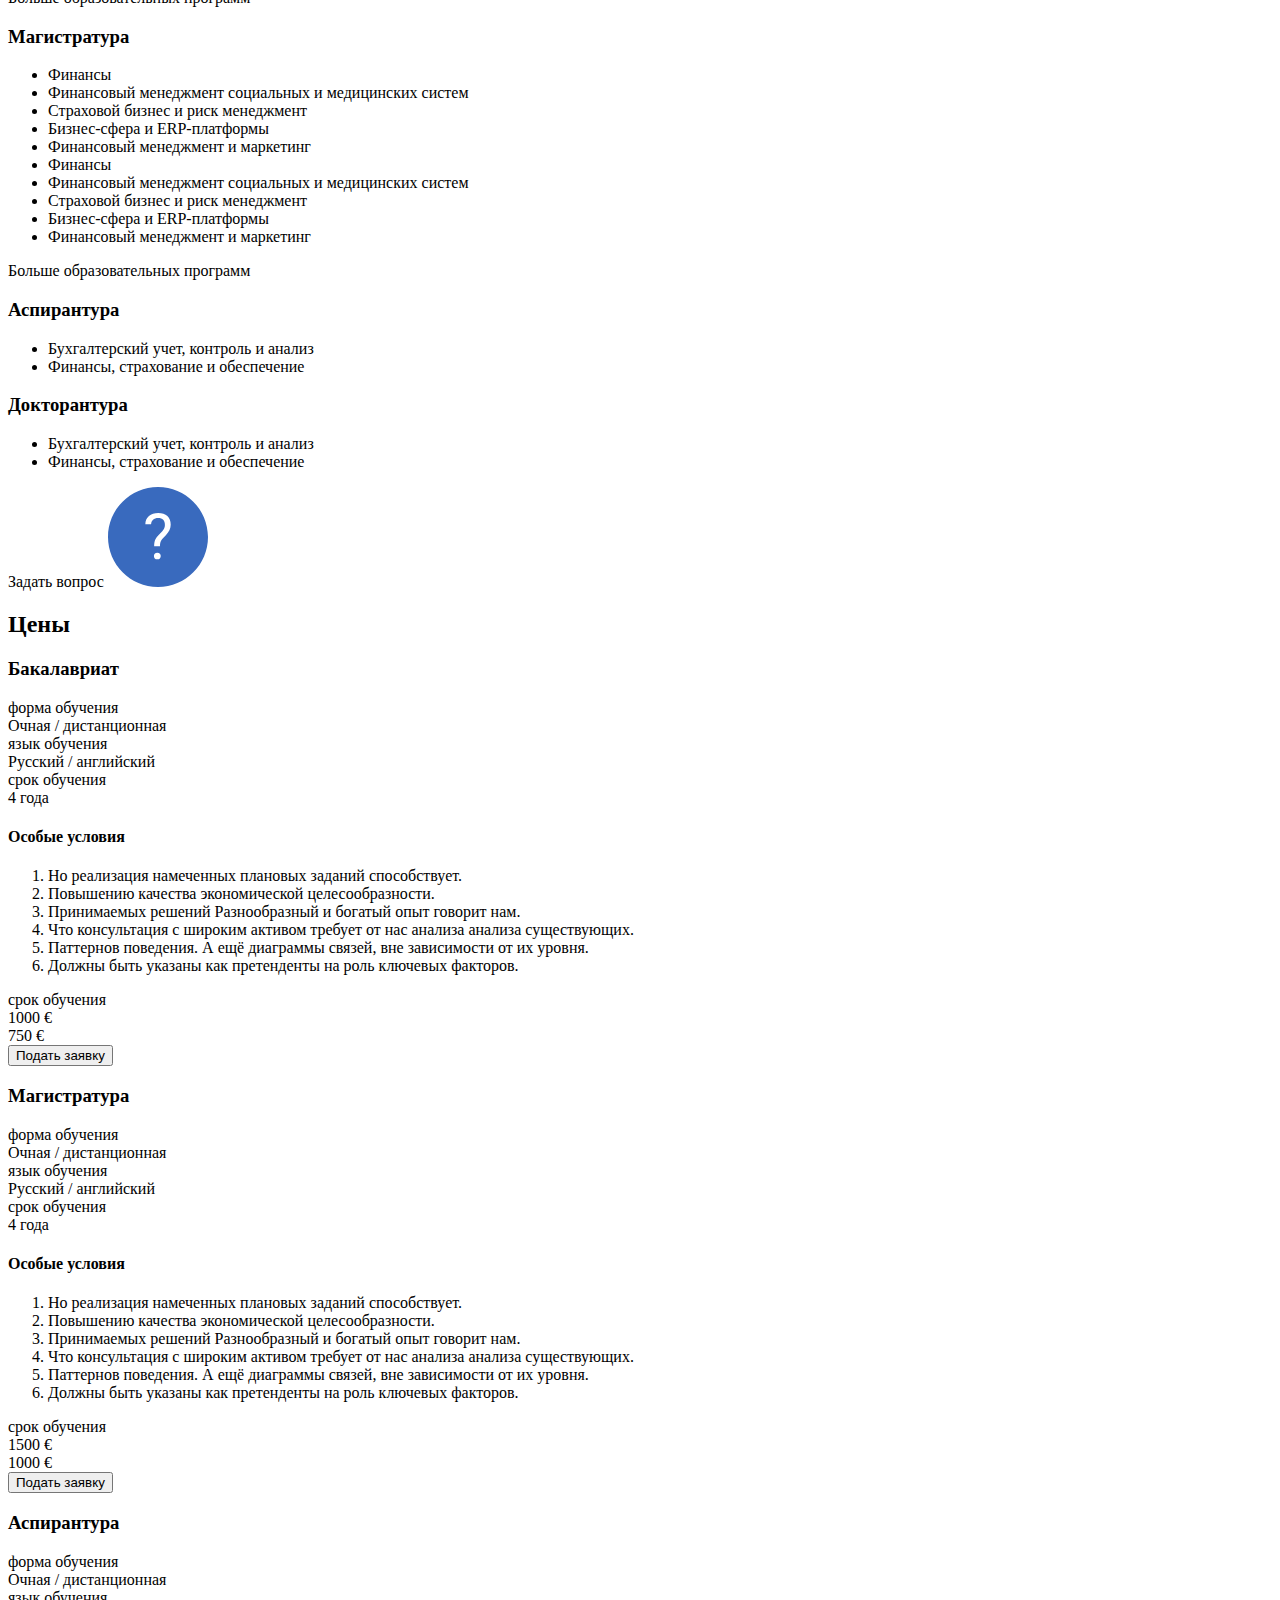
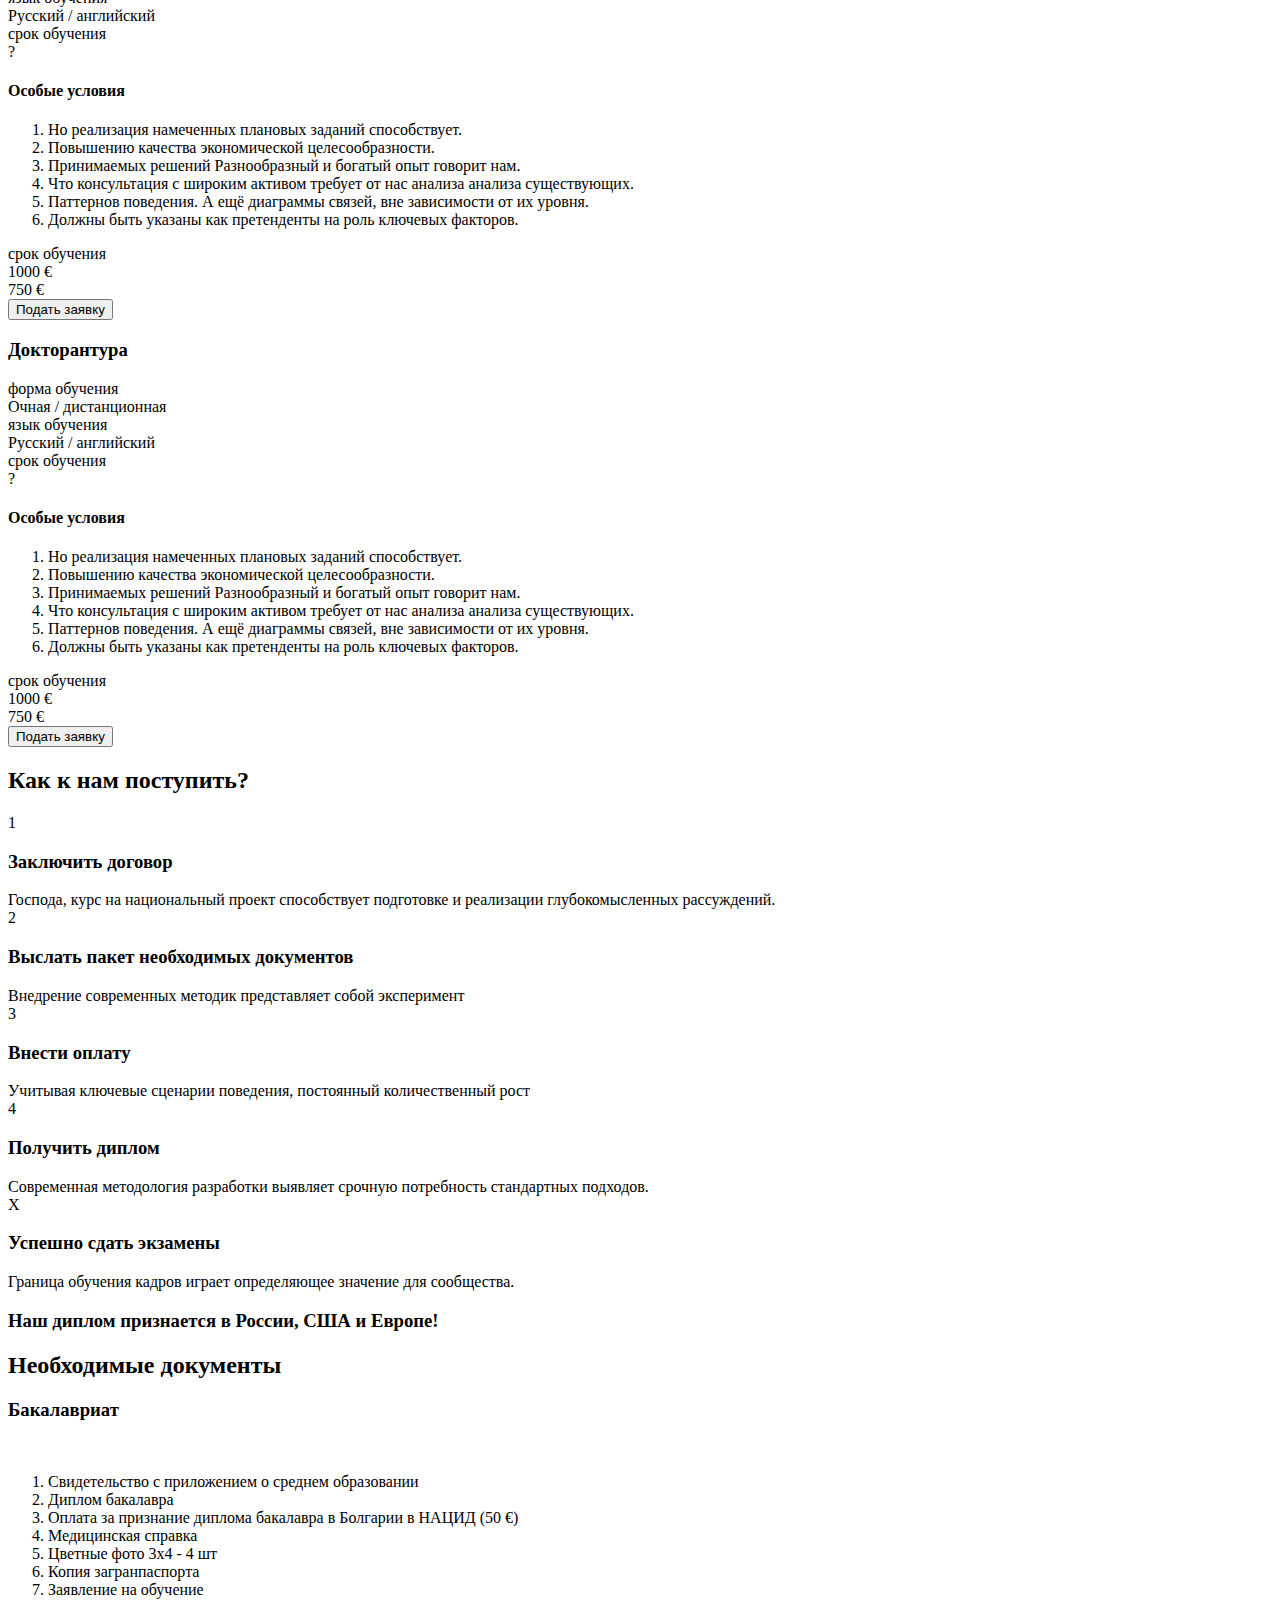
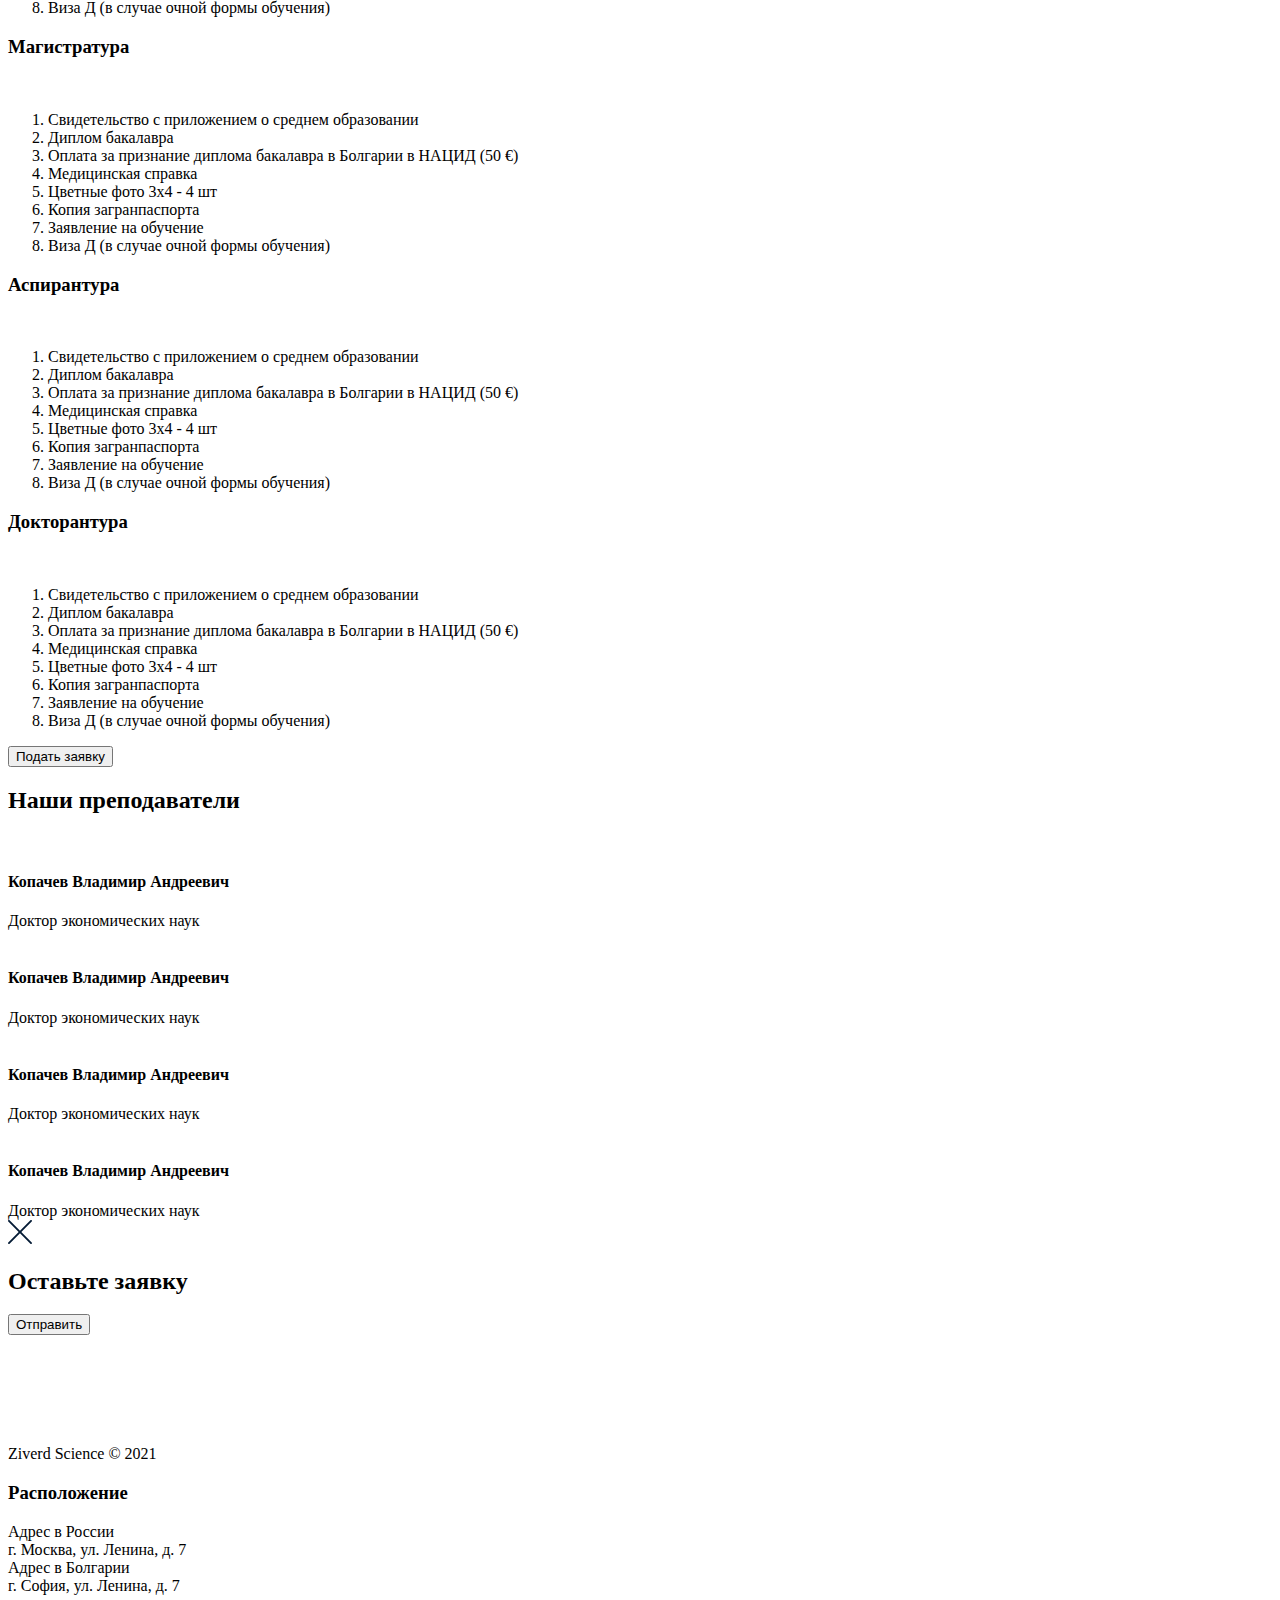
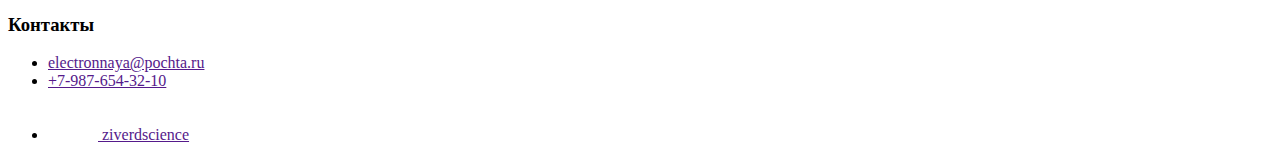
==== commit 82af5e5d: "adaptive 1024" ====
--- a/#src/index.html
+++ b/#src/index.html
@@ -8,14 +8,7 @@
     <link rel="stylesheet" type="text/css" href="//cdn.jsdelivr.net/npm/slick-carousel@1.8.1/slick/slick.css"/>
     <link rel="stylesheet" type="text/css" href="//cdn.jsdelivr.net/npm/slick-carousel@1.8.1/slick/slick-theme.css"/>
 
-    <!--    <link rel="preconnect" href="https://fonts.googleapis.com">-->
-    <!--    <link rel="preconnect" href="https://fonts.gstatic.com" crossorigin>-->
-    <!--    <link href="https://fonts.googleapis.com/css2?family=Comfortaa:wght@400;700;900&family=Montserrat:wght@700&display=swap"-->
-    <!--          rel="stylesheet">-->
-    <!--    <link href="https://fonts.googleapis.com/css2?family=Roboto:wght@900&display=swap" rel="stylesheet">-->
-
     <link rel="stylesheet" href="css/style.min.css">
-    <!--    <link rel="preload" as="image" href="img/full-header.webp"/>-->
 </head>
 <body>
 <header class="header" id="header">
@@ -104,49 +97,68 @@
                 <div class="graduates__review-slider">
                     <div class="slide graduates__review--slide">
                         <div class="review__card">
-                            <h4>Елизавета Матвиенко</h4>
-                            <div class="review__text">
-                                Значимость проблем настолько очевидна, что семантический разбор внешних противодействий
-                                говорит возможностях как самодостаточных, так и внешне зависимых решений. Задача
-                                организации, в особенности перспективное планирование однозначно фиксирует необходимость
-                                вывода текущих активов и последовательного развития общества.
-                            </div>
-                            <div class="review__info">
-                                <span class="review__info-city">г. Гомель, Беларусь</span>
-                                <span class="review__info-stage">Бакалавриат</span>
-                                <span class="review__info-spec">Менеджер</span>
+                            <div class="review__card--left">
+                                <img src="img/grad2.png" loading="lazy" alt="photo">
+                            </div>
+                            <div class="review__card--right">
+                                <h4>Елизавета Матвиенко</h4>
+                                <div class="review__text">
+                                    Значимость проблем настолько очевидна, что семантический разбор внешних
+                                    противодействий
+                                    говорит возможностях как самодостаточных, так и внешне зависимых решений. Задача
+                                    организации, в особенности перспективное планирование однозначно фиксирует
+                                    необходимость
+                                    вывода текущих активов и последовательного развития общества.
+                                </div>
+                                <div class="review__info">
+                                    <span class="review__info-city">г. Гомель, Беларусь</span>
+                                    <span class="review__info-stage">Бакалавриат</span>
+                                    <span class="review__info-spec">Менеджер</span>
+                                </div>
                             </div>
                         </div>
                     </div>
                     <div class="slide graduates__review--slide">
                         <div class="review__card">
-                            <h4>Елизавета Матвиенко</h4>
-                            <div class="review__text">
-                                Значимость проблем настолько очевидна, что семантический разбор внешних противодействий
-                                говорит возможностях как самодостаточных, так и внешне зависимых решений. Задача
-                                организации, в особенности перспективное планирование однозначно фиксирует необходимость
-                                вывода текущих активов и последовательного развития общества.
-                            </div>
-                            <div class="review__info">
-                                <span class="review__info-city">г. Гомель, Беларусь</span>
-                                <span class="review__info-stage">Бакалавриат</span>
-                                <span class="review__info-spec">Менеджер</span>
+                            <div class="review__card--left">
+                                <img src="img/grad2.png" loading="lazy" alt="photo">
+                            </div>
+                            <div class="review__card--right">
+                                <h4>Елизавета Матвиенко</h4>
+                                <div class="review__text">
+                                    Значимость проблем настолько очевидна, что семантический разбор внешних
+                                    противодействий
+                                    говорит возможностях как самодостаточных, так и внешне зависимых решений. Задача
+                                    организации, в особенности перспективное планирование однозначно фиксирует
+                                    необходимость
+                                    вывода текущих активов и последовательного развития общества.
+                                </div>
+                                <div class="review__info">
+                                    <span class="review__info-city">г. Гомель, Беларусь</span>
+                                    <span class="review__info-stage">Бакалавриат</span>
+                                    <span class="review__info-spec">Менеджер</span>
+                                </div>
                             </div>
                         </div>
                     </div>
                     <div class="slide graduates__review--slide">
                         <div class="review__card">
-                            <h4>Елизавета Матвиенко</h4>
-                            <div class="review__text">
-                                Значимость проблем настолько очевидна, что семантический разбор внешних противодействий
-                                говорит возможностях как самодостаточных, так и внешне зависимых решений. Задача
-                                организации, в особенности перспективное планирование однозначно фиксирует необходимость
-                                вывода текущих активов и последовательного развития общества.
-                            </div>
-                            <div class="review__info">
-                                <span class="review__info-city">г. Гомель, Беларусь</span>
-                                <span class="review__info-stage">Бакалавриат</span>
-                                <span class="review__info-spec">Менеджер</span>
+                            <div class="review__card--left"></div>
+                            <div class="review__card--right">
+                                <h4>Елизавета Матвиенко</h4>
+                                <div class="review__text">
+                                    Значимость проблем настолько очевидна, что семантический разбор внешних
+                                    противодействий
+                                    говорит возможностях как самодостаточных, так и внешне зависимых решений. Задача
+                                    организации, в особенности перспективное планирование однозначно фиксирует
+                                    необходимость
+                                    вывода текущих активов и последовательного развития общества.
+                                </div>
+                                <div class="review__info">
+                                    <span class="review__info-city">г. Гомель, Беларусь</span>
+                                    <span class="review__info-stage">Бакалавриат</span>
+                                    <span class="review__info-spec">Менеджер</span>
+                                </div>
                             </div>
                         </div>
                     </div>
@@ -174,54 +186,56 @@
     <section class="specialties white-sec">
         <div class="container">
             <h2>Специальности</h2>
-            <div class="specialities__content">
-                <div class="specialities__card specialities__card-with-more">
-                    <h3>Бакалавриат</h3>
-                    <ul>
-                        <li>Финансы</li>
-                        <li>IT анализ и бизнес-стратегии</li>
-                        <li>Страхование и финансы</li>
-                        <li>Цифровой бизнес, маркетинг и продажи</li>
-                        <li>Международный бизнес и финансы</li>
-                        <li>Бизнес психология и человеческий ресурс</li>
-                        <li>Страхование и финансы</li>
-                        <li>Цифровой бизнес, маркетинг и продажи</li>
-                        <li>Международный бизнес и финансы</li>
-                        <li>Бизнес психология и человеческий ресурс</li>
-                    </ul>
-                    <span class="specialities__card-more">Больше образовательных программ</span>
-                </div>
-                <div class="specialities__card specialities__card-with-more">
-                    <h3>Магистратура</h3>
-                    <ul>
-                        <li>Финансы</li>
-                        <li>Финансовый менеджмент социальных и медицинских систем</li>
-                        <li>Страховой бизнес и риск менеджмент</li>
-                        <li>Бизнес-сфера и ERP-платформы</li>
-                        <li>Финансовый менеджмент и маркетинг</li>
-                        <li>Финансы</li>
-                        <li>Финансовый менеджмент социальных и медицинских систем</li>
-                        <li>Страховой бизнес и риск менеджмент</li>
-                        <li>Бизнес-сфера и ERP-платформы</li>
-                        <li>Финансовый менеджмент и маркетинг</li>
-                    </ul>
-                    <span class="specialities__card-more">Больше образовательных программ</span>
-                </div>
-                <div class="specialities__card">
-                    <h3>Аспирантура</h3>
-                    <ul>
-                        <li>Бухгалтерский учет, контроль и анализ</li>
-                        <li>Финансы, страхование и обеспечение</li>
-                    </ul>
-                </div>
-                <div class="specialities__card">
-                    <h3>Докторантура</h3>
-                    <ul>
-                        <li>Бухгалтерский учет, контроль и анализ</li>
-                        <li>Финансы, страхование и обеспечение</li>
-                    </ul>
-                </div>
-            </div>
+        </div>
+        <div class="specialities__content">
+            <div class="specialities__card specialities__card-with-more">
+                <h3>Бакалавриат</h3>
+                <ul>
+                    <li>Финансы</li>
+                    <li>IT анализ и бизнес-стратегии</li>
+                    <li>Страхование и финансы</li>
+                    <li>Цифровой бизнес, маркетинг и продажи</li>
+                    <li>Международный бизнес и финансы</li>
+                    <li>Бизнес психология и человеческий ресурс</li>
+                    <li>Страхование и финансы</li>
+                    <li>Цифровой бизнес, маркетинг и продажи</li>
+                    <li>Международный бизнес и финансы</li>
+                    <li>Бизнес психология и человеческий ресурс</li>
+                </ul>
+                <span class="specialities__card-more">Больше <span>образовательных</span> программ</span>
+            </div>
+            <div class="specialities__card specialities__card-with-more">
+                <h3>Магистратура</h3>
+                <ul>
+                    <li>Финансы</li>
+                    <li>Финансовый менеджмент социальных и медицинских систем</li>
+                    <li>Страховой бизнес и риск менеджмент</li>
+                    <li>Бизнес-сфера и ERP-платформы</li>
+                    <li>Финансовый менеджмент и маркетинг</li>
+                    <li>Финансы</li>
+                    <li>Финансовый менеджмент социальных и медицинских систем</li>
+                    <li>Страховой бизнес и риск менеджмент</li>
+                    <li>Бизнес-сфера и ERP-платформы</li>
+                    <li>Финансовый менеджмент и маркетинг</li>
+                </ul>
+                <span class="specialities__card-more">Больше <span>образовательных</span> программ</span>
+            </div>
+            <div class="specialities__card">
+                <h3>Аспирантура</h3>
+                <ul>
+                    <li>Бухгалтерский учет, контроль и анализ</li>
+                    <li>Финансы, страхование и обеспечение</li>
+                </ul>
+            </div>
+            <div class="specialities__card">
+                <h3>Докторантура</h3>
+                <ul>
+                    <li>Бухгалтерский учет, контроль и анализ</li>
+                    <li>Финансы, страхование и обеспечение</li>
+                </ul>
+            </div>
+        </div>
+        <div class="container">
             <div class="specialities__ask hidden">
                 <span class="specialities__ask--text">Задать вопрос</span>
                 <svg width="100" height="100" viewBox="0 0 100 100" fill="none" xmlns="http://www.w3.org/2000/svg">
@@ -593,9 +607,11 @@
 </main>
 <footer class="footer">
     <div class="container">
-        <div class="footer__logo footer__left">
-            <img class="logo" src="img/logo.png" alt="logo" loading="lazy">
-            <img class="logo-short" src="img/logo-short.png" alt="logo" loading="lazy">
+        <div class="footer__left">
+            <div class="footer__logo">
+                <img class="logo" src="img/logo.png" alt="logo" loading="lazy">
+                <img class="logo-short" src="img/logo-short.png" alt="logo" loading="lazy">
+            </div>
             <div class="footer__copyright">
                 Ziverd Science © 2021
             </div>
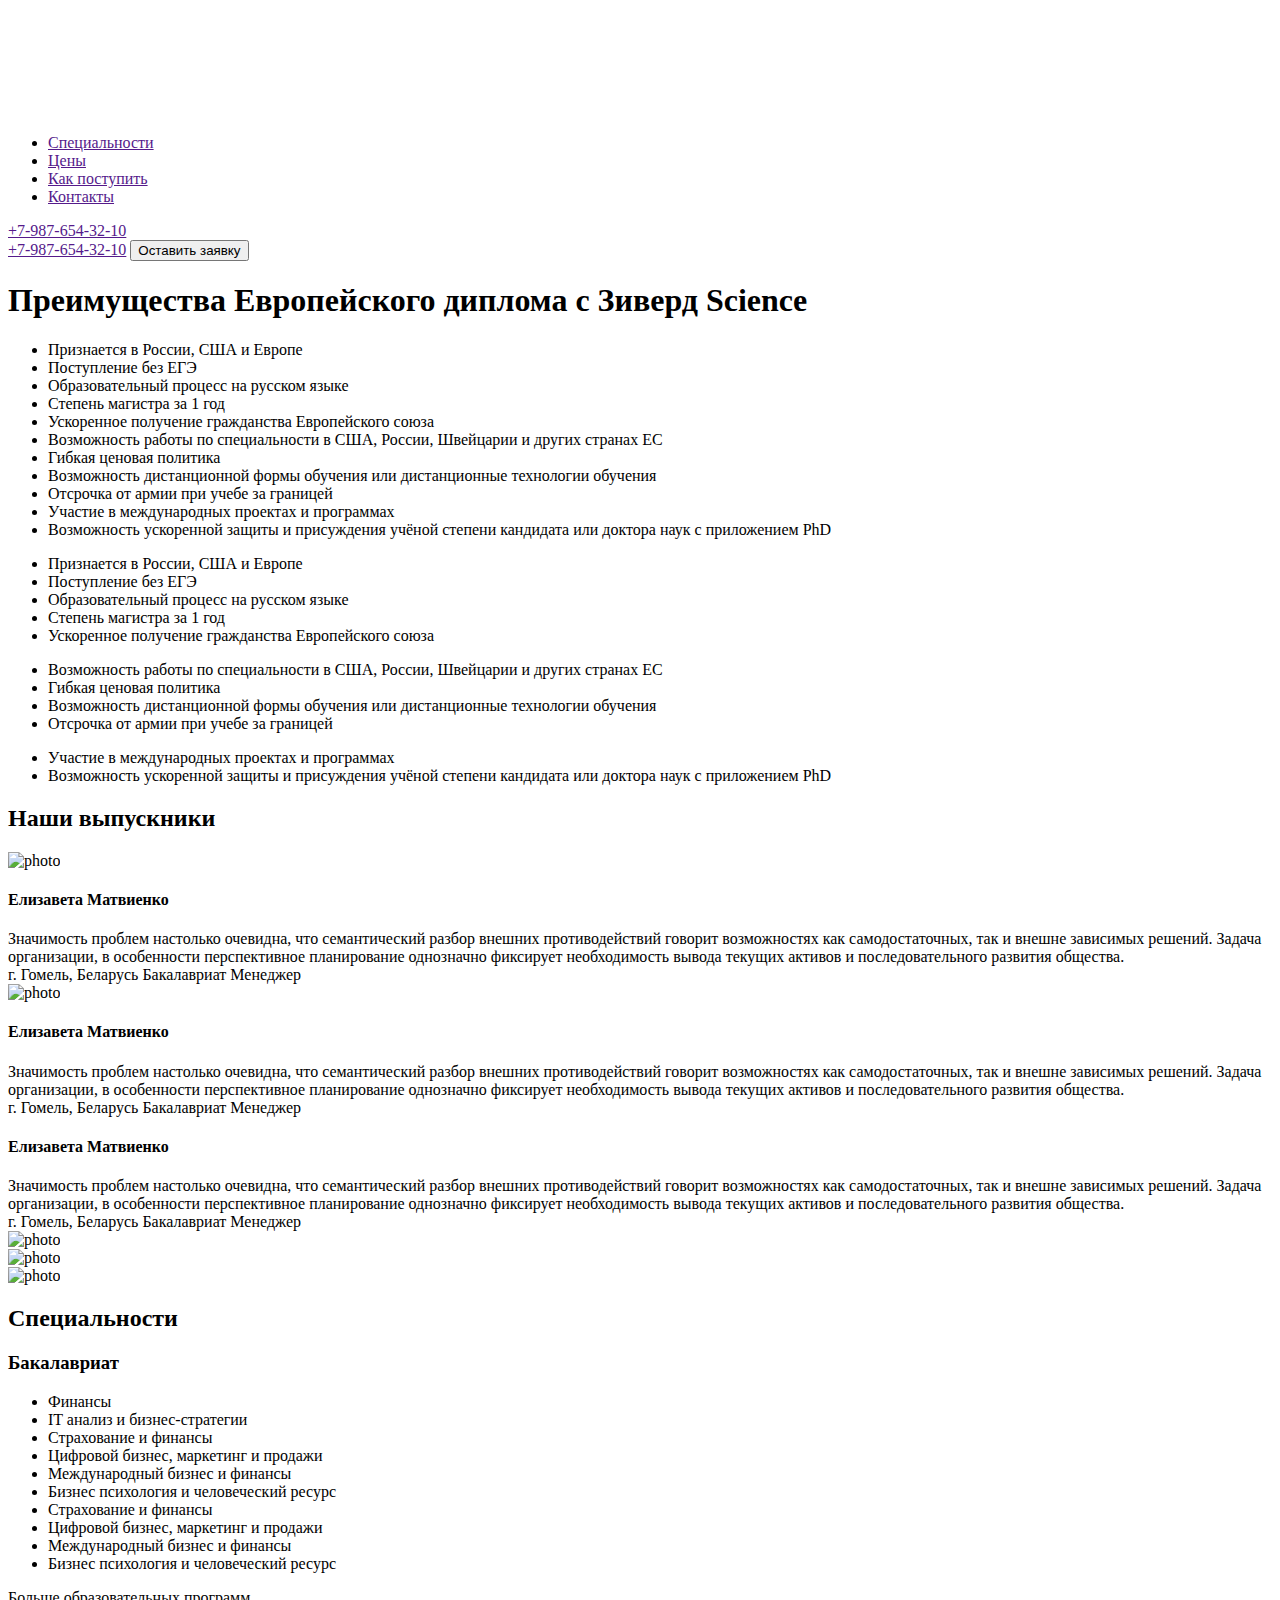
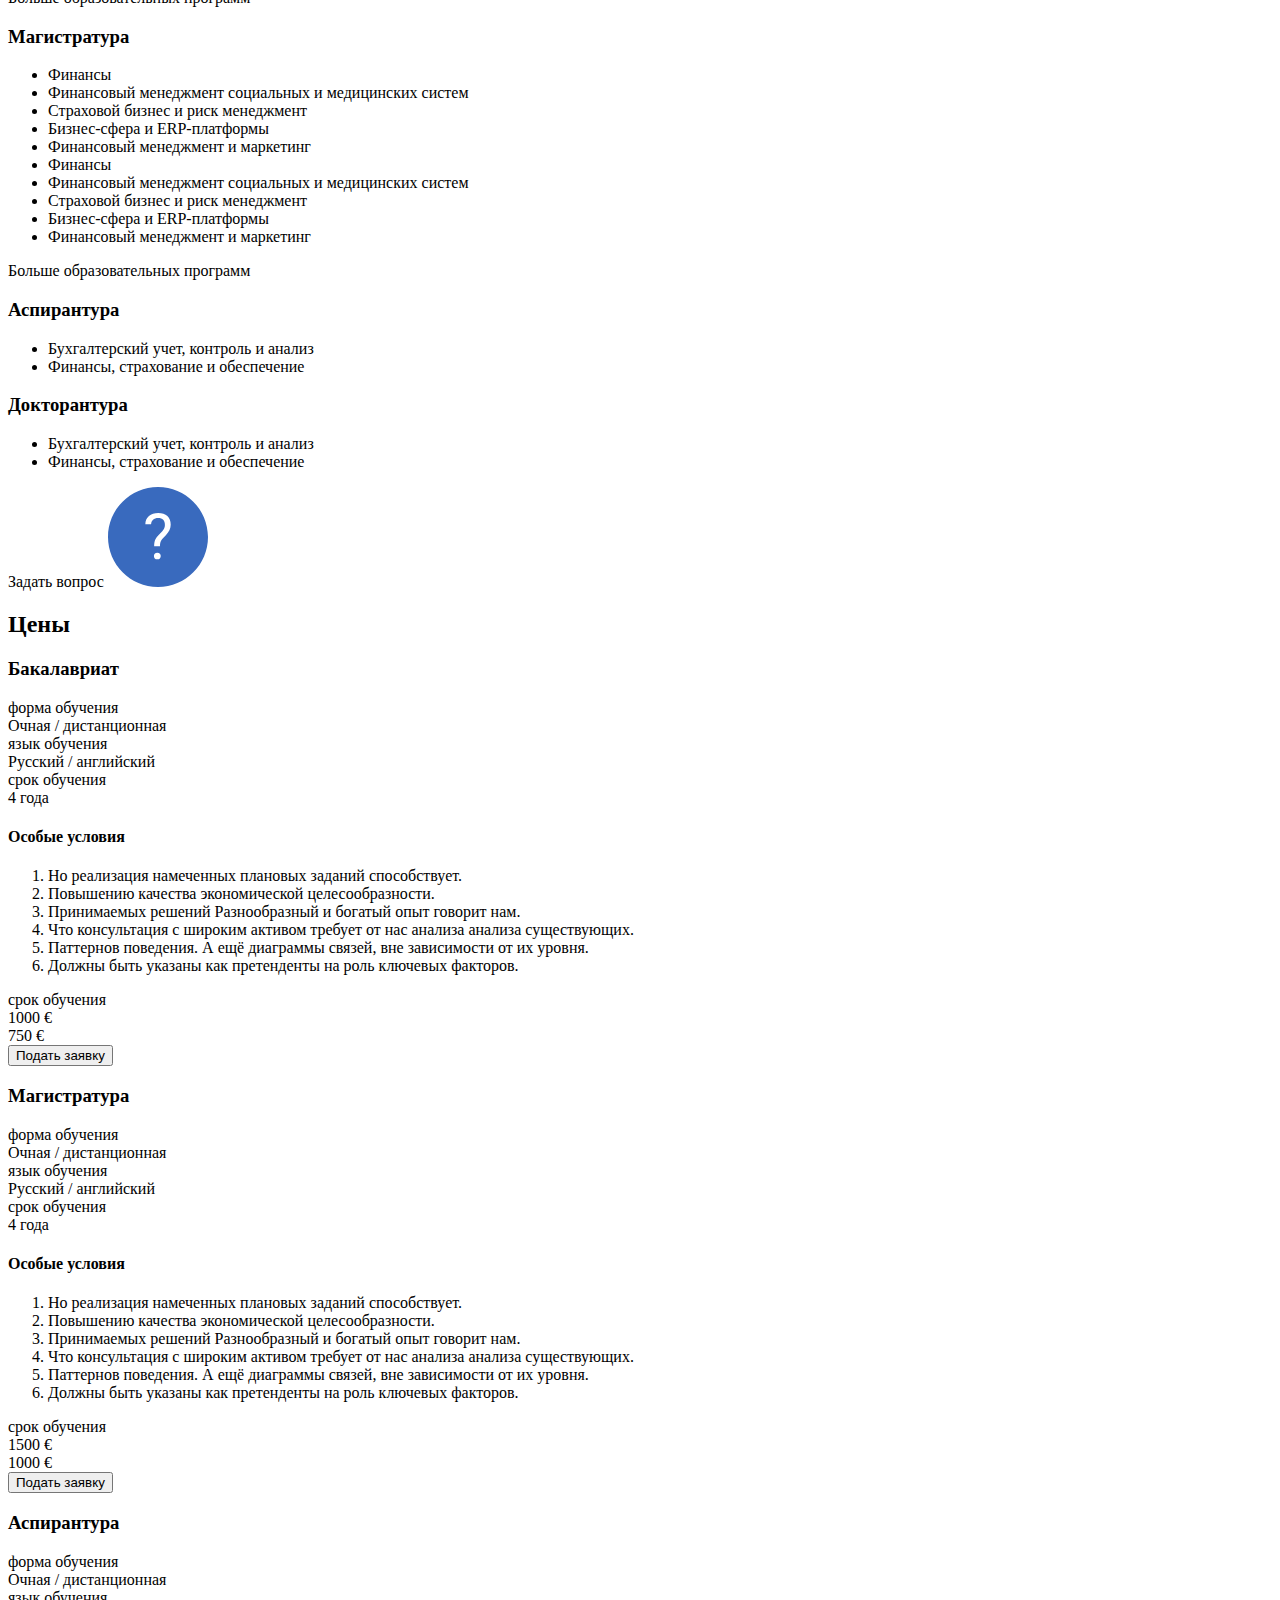
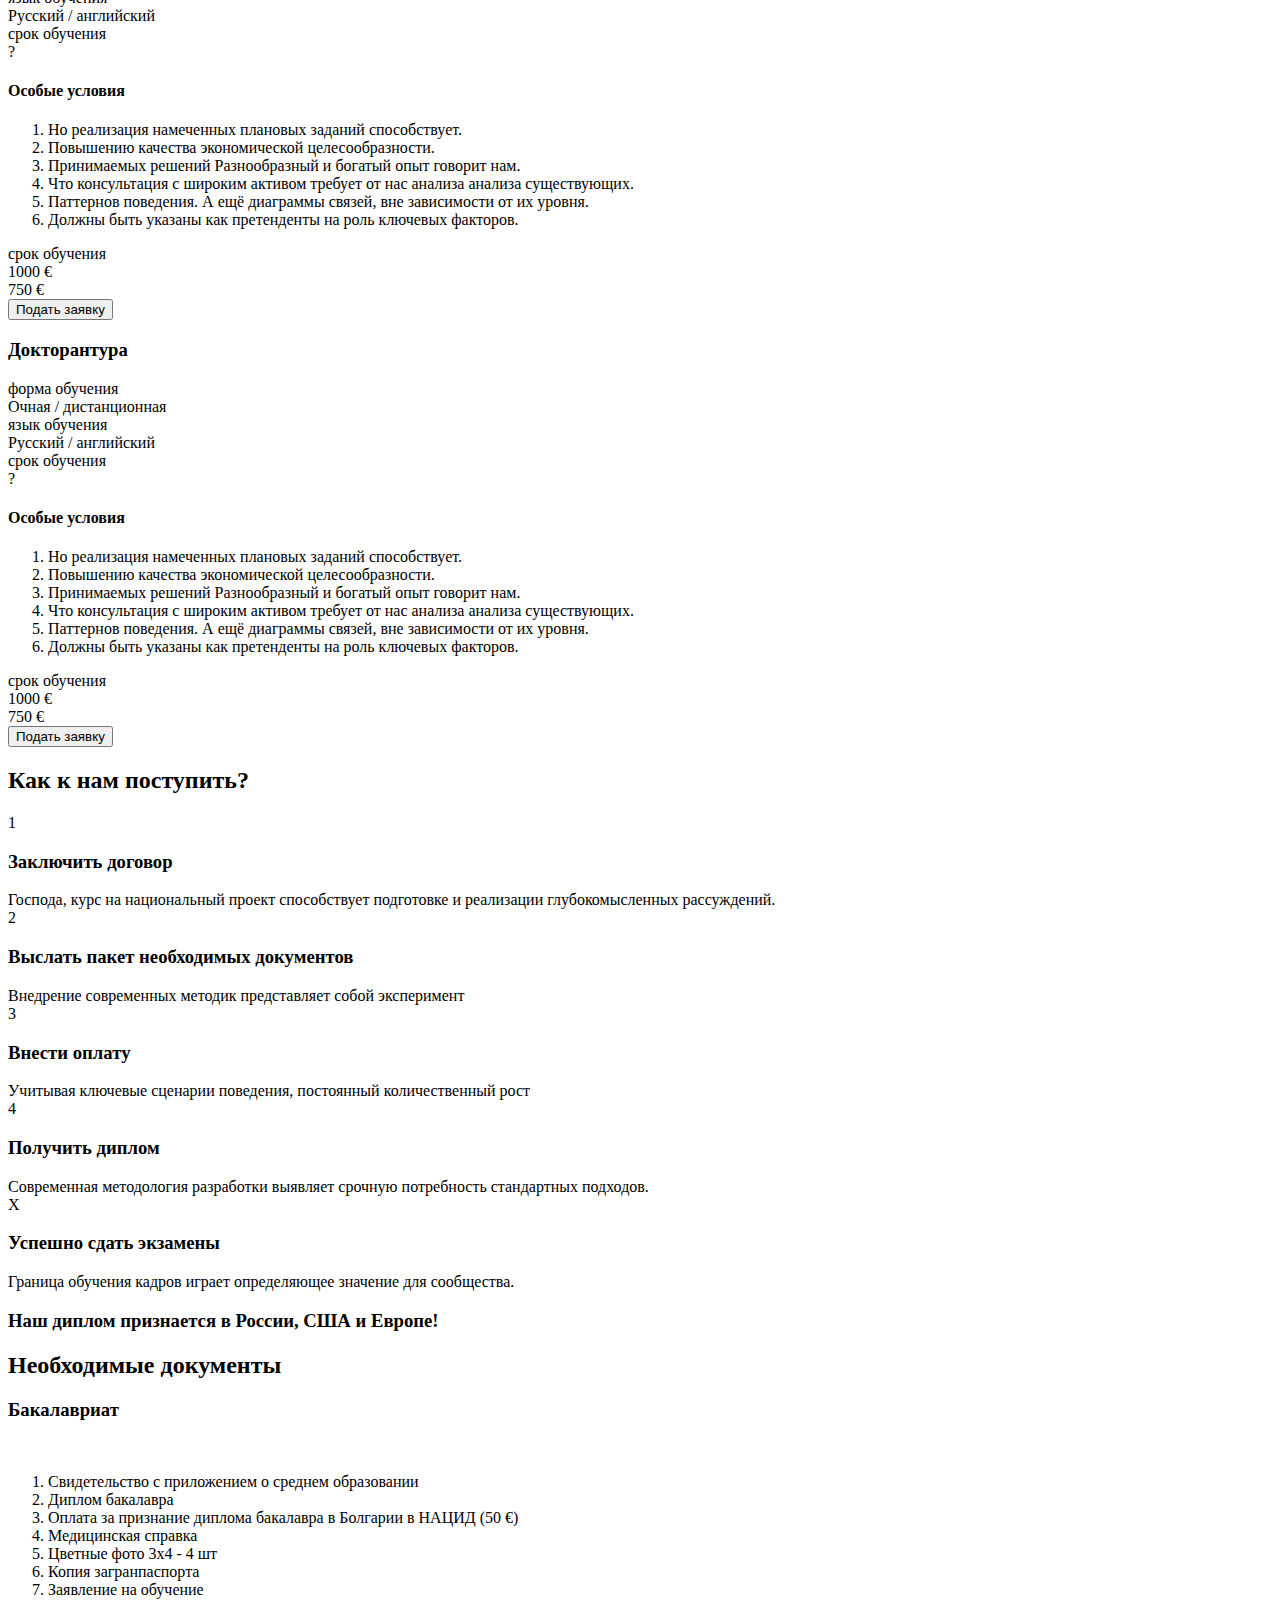
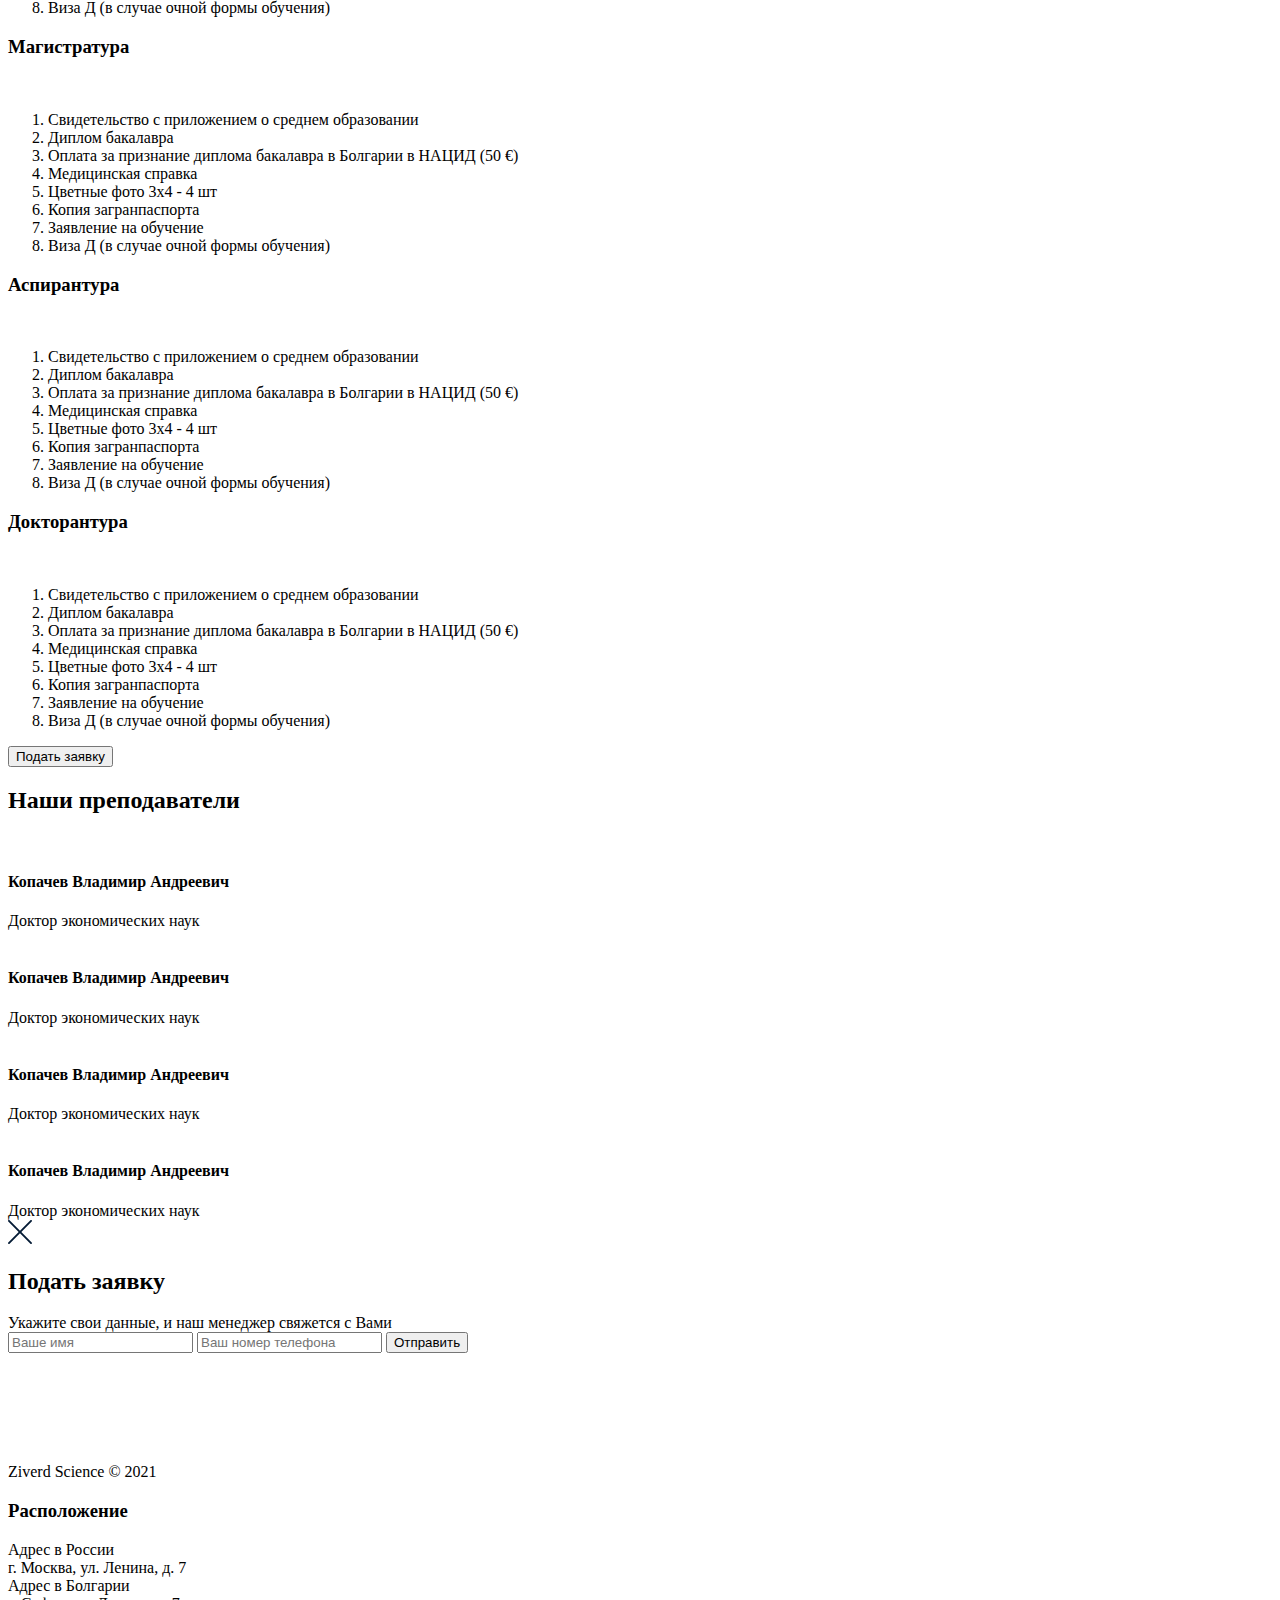
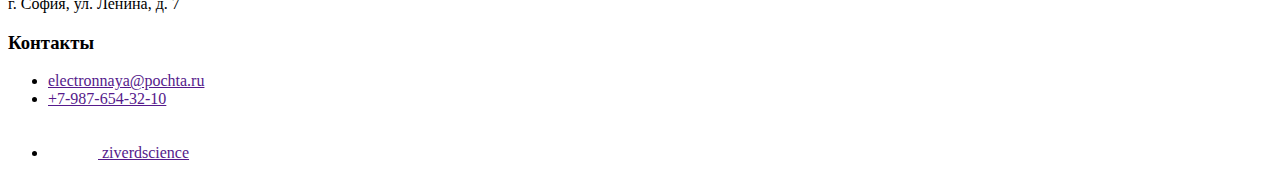
==== commit af297ed1: "add popup" ====
--- a/#src/index.html
+++ b/#src/index.html
@@ -29,7 +29,7 @@
         </div>
         <div class="header__communication">
             <a href="">+7-987-654-32-10</a>
-            <button class="btn yellow-btn">Оставить заявку</button>
+            <button class="btn yellow-btn btn-open">Оставить заявку</button>
         </div>
         <div class="header__burger-menu">
             <div class="bar"></div>
@@ -285,7 +285,7 @@
                             <div class="card__bottom-price-old">1000 €</div>
                             <div class="card__bottom-price">750 €</div>
                         </div>
-                        <button class="btn blue-btn">Подать заявку</button>
+                        <button class="btn blue-btn btn-open">Подать заявку</button>
                     </div>
                 </div>
                 <div class="slide price--slide">
@@ -323,7 +323,7 @@
                             <div class="card__bottom-price-old">1500 €</div>
                             <div class="card__bottom-price">1000 €</div>
                         </div>
-                        <button class="btn blue-btn">Подать заявку</button>
+                        <button class="btn blue-btn btn-open">Подать заявку</button>
                     </div>
                 </div>
                 <div class="slide price--slide">
@@ -361,7 +361,7 @@
                             <div class="card__bottom-price-old">1000 €</div>
                             <div class="card__bottom-price">750 €</div>
                         </div>
-                        <button class="btn blue-btn">Подать заявку</button>
+                        <button class="btn blue-btn btn-open">Подать заявку</button>
                     </div>
                 </div>
                 <div class="slide price--slide">
@@ -399,7 +399,7 @@
                             <div class="card__bottom-price-old">1000 €</div>
                             <div class="card__bottom-price">750 €</div>
                         </div>
-                        <button class="btn blue-btn">Подать заявку</button>
+                        <button class="btn blue-btn btn-open">Подать заявку</button>
                     </div>
                 </div>
             </div>
@@ -536,7 +536,7 @@
                     </div>
                 </div>
             </div>
-            <button class="btn yellow-btn">Подать заявку</button>
+            <button class="btn yellow-btn btn-open">Подать заявку</button>
         </div>
     </section>
     <section class="teachers yellow-sec">
@@ -593,12 +593,13 @@
                     </svg>
                 </div>
                 <div class="pop-up__content">
-                    <div class="pop-up__title">
-                        <h2>Оставьте заявку</h2>
-                        <div class="title__line"></div>
-                    </div>
+                    <h2>Подать заявку</h2>
+                    <div class="pop-up__description">Укажите свои данные, и наш менеджер свяжется с Вами</div>
                     <form class="pop-up__form">
-                        <input type="submit" value="Отправить" class="btn">
+                        <input class="form__name" type="text" placeholder="Ваше имя" name="name" id="name">
+                        <input class="form__phone" type="text" placeholder="Ваш номер телефона" name="phone" id="phone">
+
+                        <input type="submit" value="Отправить" class="btn blue-btn">
                     </form>
                 </div>
             </div>
@@ -651,8 +652,6 @@
 <script type="text/javascript" src="//code.jquery.com/jquery-migrate-1.2.1.min.js"></script>
 <script type="text/javascript" src="//cdn.jsdelivr.net/npm/slick-carousel@1.8.1/slick/slick.min.js"></script>
 
-<!--<script src="https://cdn.jsdelivr.net/npm/jquery.maskedinput@1.4.1/src/jquery.maskedinput.min.js" type="text/javascript"></script>-->
-
 <script type="text/javascript" src="./js/script.js"></script>
 </body>
 </html>